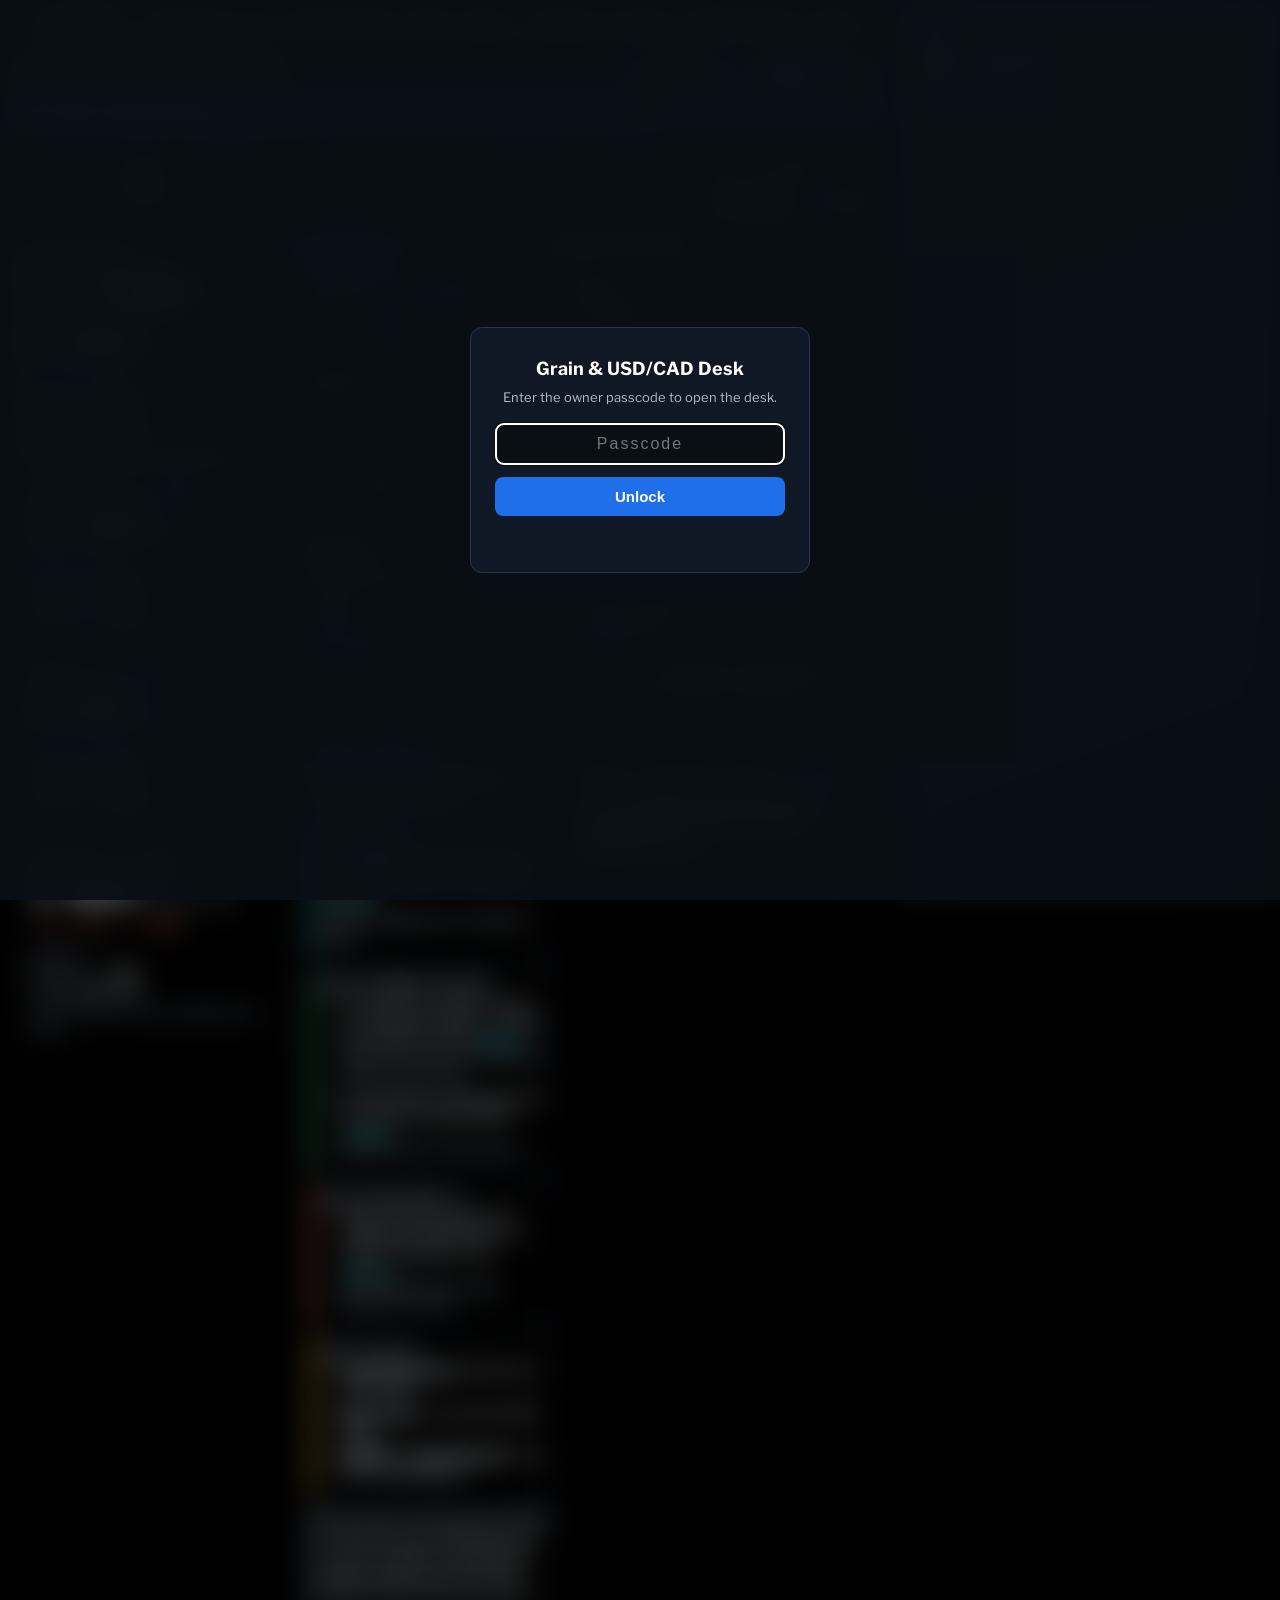
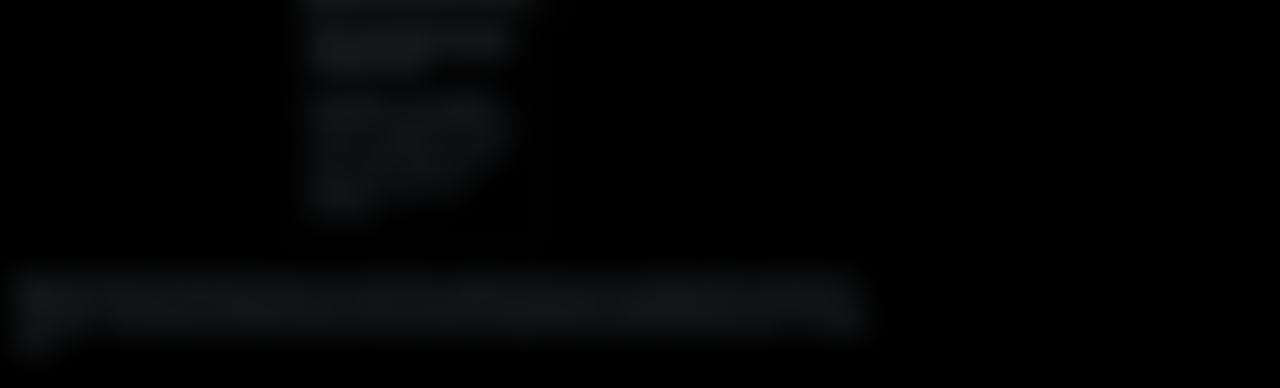
==== index.html @ e6e8a2f8 "Crosshair readout on the bell curve and every chart - Gamma bell curve (grain chain + index GEX): a " ====
<!DOCTYPE html>
<html lang="en">
<head>
<script>try{if(localStorage.getItem("desk.theme")==="light")document.documentElement.setAttribute("data-theme","light");}catch(e){}
/* desk zoom (− / % / + in the header): applied before first paint so the page never jumps */
try{var dz=+localStorage.getItem("desk.zoom");if(dz>=0.6&&dz<=1.3&&dz!==1)document.documentElement.style.zoom=dz;}catch(e){}</script>
<script>/* GitHub API budget guard: browsers get 60 unauthenticated api.github.com calls an hour per IP. Every module reads its
   JSON there first and falls back to the raw CDN (up to ~5 min stale). This tracks the remaining budget from GitHub's own
   headers and, when it runs low, sends the slower feeds straight to their raw fallback so the live price feed keeps the API. */
(function(){var F=window.fetch;if(!F)return;var B={left:null,reset:0};window.GH_BUDGET=B;
window.fetch=function(u,o){var s=typeof u==="string"?u:(u&&u.url)||"";if(s.indexOf("https://api.github.com/")!==0)return F.apply(this,arguments);
var now=Date.now()/1000,live=/\/live\.json\?ref=live/.test(s);if(B.left!=null&&now<B.reset&&B.left<=(live?1:15))return Promise.reject(new Error("api budget held"));
return F.apply(this,arguments).then(function(r){var l=r.headers.get("X-RateLimit-Remaining"),t=r.headers.get("X-RateLimit-Reset");if(l!=null){B.left=+l;B.reset=+t||0;}return r;});};})();</script>
<script>/* plain price digits until motion.js (loaded async) installs the ticket formatter; a render before it must not throw */
window.QTFMT=window.QTFMT||function(v,d){v=+v;return isFinite(v)?'<span class="qt-a">'+v.toLocaleString("en-US",{minimumFractionDigits:d==null?2:d,maximumFractionDigits:d==null?2:d})+"</span>":"";};</script>
<script>
/* Always load the newest page: GitHub Pages caches pages ~10 min, so every open is re-requested
   with a unique stamp (bypasses CDN + browser cache), then the address bar is cleaned up. */
(function(){try{var u=new URL(location.href),f=+u.searchParams.get("fresh")||0;
if(Date.now()-f>60000){u.searchParams.set("fresh",Date.now());location.replace(u.toString());return;}
u.searchParams.delete("fresh");history.replaceState(null,"",u.pathname+(u.search||"")+u.hash);}catch(e){}})();
</script>
<meta http-equiv="Cache-Control" content="no-cache, no-store, must-revalidate">
<meta http-equiv="Pragma" content="no-cache">
<meta http-equiv="Expires" content="0">
<meta charset="utf-8">
<script src="core.js?v=20261113a"></script>
<meta name="viewport" content="width=device-width, initial-scale=1">
<meta name="color-scheme" content="dark">
<link rel="icon" href="data:,">
<title>AGRITrade — Grain &amp; USD/CAD Desk</title>
<link rel="preconnect" href="https://fonts.googleapis.com">
<link rel="preconnect" href="https://fonts.gstatic.com" crossorigin>
<link href="https://fonts.googleapis.com/css2?family=Libre+Franklin:wght@500;600;700;800&family=IBM+Plex+Mono:wght@400;500;600&family=JetBrains+Mono:wght@400;500;600&display=swap" rel="stylesheet">
<link rel="stylesheet" href="desk.css?v=20261121q">
<link rel="stylesheet" href="desk-theme.css?v=20261123a">
</head>
<body class="locked">
<!-- owner passcode gate · the passcode must decrypt the sealed vault (config.js: PBKDF2 600k + AES-256-GCM); no passcode hash is published · re-locks after 20 min idle -->
<style>
body.locked{overflow:hidden}
body.locked > :not(#gateOverlay){filter:blur(14px);pointer-events:none;user-select:none}
#gateOverlay{position:fixed;inset:0;z-index:99999;background:rgba(10,15,22,.96);display:flex;align-items:center;justify-content:center;padding:16px}
#gateBox{background:var(--panel,#101825);border:1px solid var(--line2,#28374e);border-radius:12px;padding:28px 24px;max-width:340px;width:100%;text-align:center;color:var(--ink,#dbe4f0)}
#gateBox h2{margin:0 0 6px;font-size:18px;color:#fff}
#gateBox p{margin:0 0 16px;font-size:13px;color:var(--muted,#8494ab)}
#gateInput{width:100%;box-sizing:border-box;padding:11px;border-radius:8px;border:1px solid #33465f;background:var(--bg,#0a0f16);color:#fff;font-size:16px;text-align:center;letter-spacing:2px}
#gateBtn{margin-top:12px;width:100%;padding:11px;border:0;border-radius:8px;background:#1f6feb;color:#fff;font-size:15px;font-weight:600;cursor:pointer}
#gateBtn:disabled{opacity:.5;cursor:default}
#gateErr{min-height:18px;margin-top:10px;font-size:12.5px;color:#ff9d97}
#gateLockBtn{position:fixed;left:12px;bottom:12px;z-index:9998;background:var(--panel,#101825);color:var(--muted,#8494ab);border:1px solid #33465f;border-radius:8px;padding:6px 11px;font-size:12px;cursor:pointer;display:none}
</style>
<div id="gateOverlay" role="dialog" aria-modal="true" aria-labelledby="gateTitle">
  <form id="gateBox" autocomplete="off">
    <h2 id="gateTitle">Grain &amp; USD/CAD Desk</h2>
    <p id="gateMsg">Enter the owner passcode to open the desk.</p>
    <input id="gateInput" type="password" inputmode="text" placeholder="Passcode" aria-label="Passcode" autocomplete="current-password">
    <button id="gateBtn" type="submit">Unlock</button>
    <div id="gateErr" aria-live="polite"></div>
  </form>
</div>
<button id="gateLockBtn" type="button" title="Lock the desk now">&#128274; Lock</button>
<script>
(function(){
  "use strict";
  var IDLE_MS=20*60*1000, KEY="deskGateAt", ACT="deskGateActive";
  var ov=document.getElementById("gateOverlay"), lk=document.getElementById("gateLockBtn"),
      inp=document.getElementById("gateInput"), btn=document.getElementById("gateBtn"),
      err=document.getElementById("gateErr"), msg=document.getElementById("gateMsg");
  var fails=0, coolUntil=0;
  function ss(k,v){ try{ if(v===undefined) return sessionStorage.getItem(k); if(v===null) sessionStorage.removeItem(k); else sessionStorage.setItem(k,v); }catch(e){ return null; } }
  function lastActive(){ return +(ss(ACT)||0); }
  function touch(){ if(!window.DESK_LOCKED) ss(ACT, String(Date.now())); }
  function lock(reason){
    window.DESK_LOCKED=true; ss(KEY,null); ss(ACT,null);
    if(window.LIVE_CONFIG) window.LIVE_CONFIG.finnhubKey="";        /* wipe the unsealed stream key from memory */
    try{ window.dispatchEvent(new Event("desk:lock")); }catch(e){}
    document.body.classList.add("locked"); ov.style.display="flex"; lk.style.display="none";
    msg.textContent = reason==="idle" ? "Locked after 20 minutes without activity. Enter the passcode to continue." : "Enter the owner passcode to open the desk.";
    inp.value=""; setTimeout(function(){ try{ inp.focus(); }catch(e){} }, 50);
  }
  function unlock(){
    window.DESK_LOCKED=false; ss(KEY,"ok"); touch();
    document.body.classList.remove("locked"); ov.style.display="none"; lk.style.display="block"; err.textContent="";
    try{ window.dispatchEvent(new Event("desk:unlock")); }catch(e){}
  }
  /* the passcode check: it must decrypt the vault (authenticated, so a wrong passcode fails); the stream key comes out with it */
  async function unseal(pw){
    var V=window.DESK_VAULT; if(!V||V.v!==1||!window.crypto||!crypto.subtle) return null;
    try{
      var d=function(s){ return Uint8Array.from(atob(s), function(c){ return c.charCodeAt(0); }); };
      var base=await crypto.subtle.importKey("raw", new TextEncoder().encode(pw), "PBKDF2", false, ["deriveKey"]);
      var k=await crypto.subtle.deriveKey({name:"PBKDF2", salt:d(V.salt), iterations:V.iter, hash:"SHA-256"}, base, {name:"AES-GCM", length:256}, false, ["decrypt"]);
      var pt=await crypto.subtle.decrypt({name:"AES-GCM", iv:d(V.iv), additionalData:new TextEncoder().encode("desk-vault-v1")}, k, d(V.ct));
      return JSON.parse(new TextDecoder().decode(pt));
    }catch(e){ return false; }
  }
  document.getElementById("gateBox").addEventListener("submit", async function(e){
    e.preventDefault();
    if(Date.now()<coolUntil){ err.textContent="Too many attempts — wait "+Math.ceil((coolUntil-Date.now())/1000)+" s."; return; }
    var v=inp.value.trim(); if(!v) return;
    btn.disabled=true; err.textContent="Checking…";
    var o=await unseal(v);
    btn.disabled=false; err.textContent="";
    if(o===null){ err.textContent="Desk passcode is not configured on this site (sealed vault missing) — it stays locked."; return; }
    if(o){ fails=0; unlock(); if(window.LIVE_CONFIG && o.finnhub) window.LIVE_CONFIG.finnhubKey=o.finnhub; if(o.finnhub){ try{ window.dispatchEvent(new Event("desk:keys")); }catch(e){} } }
    else { fails++; inp.value=""; err.textContent="Incorrect passcode."+(fails>=5?" Locked for 30 s.":""); if(fails>=5){ coolUntil=Date.now()+30000; fails=0; } }
  });
  lk.addEventListener("click", function(){ lock("manual"); });
  ["pointerdown","keydown","scroll","touchstart","wheel"].forEach(function(ev){ window.addEventListener(ev, touch, {passive:true}); });
  function check(){ if(!window.DESK_LOCKED && Date.now()-lastActive()>IDLE_MS) lock("idle"); }
  document.addEventListener("visibilitychange", function(){ if(!document.hidden) check(); });
  setInterval(check, 15000);
  /* every open starts locked — no carry-over between visits, refreshes or tabs */
  ss(KEY,null); ss(ACT,null); lock("start");
  /* back/forward cache would show the old unlocked page: force a fresh, locked load */
  window.addEventListener("pageshow", function(e){ if(e.persisted) location.reload(); });
})();
</script>


<div class="snapshot-banner" id="status-strip" role="status" aria-live="polite"><b>STATIC SNAPSHOT</b> — built Thu, Oct 22, 2026 · 2:28 p.m. EDT (America/Toronto) — data frozen at build time from verified records, the same drop-in series behind the desk cards. News, alerts and the economic calendar sit in each tab's right-hand rail, frozen as held at build time. The live dashboard is the gated app; this copy does not update.</div>

<header class="topbar">
  <button class="theme-sw" id="themeSw" type="button" aria-label="Switch between dark and light mode" title="Dark / light mode"><span class="ts-d">☾ Dark</span><span class="ts-l">☀ Light</span></button>
  <div class="dz-sw" id="dzSw" role="group" aria-label="Page zoom"><button type="button" data-dz="-1" aria-label="Zoom out" title="Zoom out — fit more on screen">−</button><button type="button" class="dz-v" data-dz="0" title="Reset to 100%">100%</button><button type="button" data-dz="1" aria-label="Zoom in" title="Zoom in">+</button></div>
  <h1>Grain &amp; USD/CAD Desk</h1>
  <div class="sub">Corn · Soybeans · Wheat · USD/CAD — every tile carries its own as-of time; the strip above shows what is live.</div>
</header>
<script>(function(){var f=document.createElement("script");f.src="season.js?v="+Date.now();document.head.appendChild(f);})();</script>
<nav class="tabs" role="tablist" aria-label="Dashboard tabs">
    <button class="tab-btn" role="tab" id="tabbtn-grains" aria-selected="true">Grains and Oilseeds</button>
    <button class="tab-btn gr-child" role="tab" id="tabbtn-corn" aria-selected="true" aria-controls="panel-corn" data-tab="corn">Corn<span class="sym">ZCZ26</span></button>
    <button class="tab-btn gr-child" role="tab" id="tabbtn-wheat" aria-selected="false" aria-controls="panel-wheat" data-tab="wheat">Wheat<span class="sym">ZWZ26</span></button>
    <button class="tab-btn gr-child" role="tab" id="tabbtn-soybeans" aria-selected="false" aria-controls="panel-soybeans" data-tab="soybeans">Soybeans<span class="sym">ZSF27</span></button>
    <button class="tab-btn" role="tab" id="tabbtn-positioning" aria-selected="false" aria-controls="panel-positioning" data-tab="positioning">Positioning<span class="sym">CFTC · OI</span></button>
    <button class="tab-btn" role="tab" id="tabbtn-fx" aria-selected="false" aria-controls="panel-fx" data-tab="fx">USD/CAD<span class="sym">Desk</span></button>
    <button class="tab-btn" role="tab" id="tabbtn-macro" aria-selected="false" aria-controls="panel-macro" data-tab="macro">Macro<span class="sym">US · CA</span></button>
    <button class="tab-btn" role="tab" id="tabbtn-world" aria-selected="false" aria-controls="panel-world" data-tab="world">World<span class="sym">Markets</span></button>
    <button class="tab-btn" role="tab" id="tabbtn-events" aria-selected="false" aria-controls="panel-events" data-tab="events">Events<span class="sym">Today</span></button>
    <button class="tab-btn" role="tab" id="tabbtn-intel" aria-selected="false" aria-controls="panel-intel" data-tab="intel">Intel<span class="sym">Global</span></button>
    <button class="tab-btn" role="tab" id="tabbtn-briefing" aria-selected="false" aria-controls="panel-briefing" data-tab="briefing">Briefing<span class="sym">US · CA</span></button>
    <button class="tab-btn" role="tab" id="tabbtn-policy" aria-selected="false" aria-controls="panel-policy" data-tab="policy">Policy<span class="sym">CB intel</span></button>
    <button class="tab-btn" role="tab" id="tabbtn-earnings" aria-selected="false" aria-controls="panel-earnings" data-tab="earnings">Earnings<span class="sym">Live</span></button>
    <button class="tab-btn" role="tab" id="tabbtn-usmkt" aria-selected="false" aria-controls="panel-usmkt" data-tab="usmkt">US Markets<span class="sym">market view</span></button>
    <button class="tab-btn" role="tab" id="tabbtn-indices" aria-selected="false" aria-controls="panel-indices" data-tab="indices">US Indices<span class="sym">since election</span></button>
    <button class="tab-btn" role="tab" id="tabbtn-treasury" aria-selected="false" aria-controls="panel-treasury" data-tab="treasury">Treasury<span class="sym">Debt wall</span></button>
    <button class="tab-btn" role="tab" id="tabbtn-aidebt" aria-selected="false" aria-controls="panel-aidebt" data-tab="aidebt">AI Debt<span class="sym">AI raises</span></button>
    <button class="tab-btn" role="tab" id="tabbtn-breakouts" aria-selected="false" aria-controls="panel-breakouts" data-tab="breakouts">Breakouts<span class="sym">Live</span></button>
    <button class="tab-btn" role="tab" id="tabbtn-health" aria-selected="false" aria-controls="panel-health" data-tab="health">System<span class="sym">Health</span></button>
  </nav>

<main>
  <div id="grains-head"></div>
  <section class="tab-panel active" id="panel-corn" role="tabpanel" aria-labelledby="tabbtn-corn"></section>
  <section class="tab-panel" id="panel-wheat" role="tabpanel" aria-labelledby="tabbtn-wheat"></section>
  <section class="tab-panel" id="panel-soybeans" role="tabpanel" aria-labelledby="tabbtn-soybeans"></section>
  <section class="tab-panel" id="panel-positioning" role="tabpanel" aria-labelledby="tabbtn-positioning"></section>
  <section class="tab-panel" id="panel-fx" role="tabpanel" aria-labelledby="tabbtn-fx"></section>
  <section class="tab-panel" id="panel-macro" role="tabpanel" aria-labelledby="tabbtn-macro"></section>
  <section class="tab-panel" id="panel-world" role="tabpanel" aria-labelledby="tabbtn-world"></section>
  <section class="tab-panel" id="panel-health" role="tabpanel" aria-labelledby="tabbtn-health"></section>
  <section class="tab-panel" id="panel-breakouts" role="tabpanel" aria-labelledby="tabbtn-breakouts"></section>
  <section class="tab-panel" id="panel-events" role="tabpanel" aria-labelledby="tabbtn-events"></section>
  <section class="tab-panel" id="panel-intel" role="tabpanel" aria-labelledby="tabbtn-intel"></section>
  <section class="tab-panel" id="panel-briefing" role="tabpanel" aria-labelledby="tabbtn-briefing"></section>
  <section class="tab-panel" id="panel-policy" role="tabpanel" aria-labelledby="tabbtn-policy"></section>
  <section class="tab-panel" id="panel-earnings" role="tabpanel" aria-labelledby="tabbtn-earnings"></section>
  <section class="tab-panel" id="panel-usmkt" role="tabpanel" aria-labelledby="tabbtn-usmkt"></section>
  <section class="tab-panel" id="panel-indices" role="tabpanel" aria-labelledby="tabbtn-indices"></section>
  <section class="tab-panel" id="panel-treasury" role="tabpanel" aria-labelledby="tabbtn-treasury"></section>
  <section class="tab-panel" id="panel-aidebt" role="tabpanel" aria-labelledby="tabbtn-aidebt"></section>
</main>

<footer class="foot">
  Market data refreshes automatically (15-min server runs, ~60 s fast lane on weekdays, direct-from-source at releases); options, open interest and CORRA futures refresh once each weekday (8:23 am ET, preliminary open interest); the model panel is recomputed daily. Every card shows its as-of time and age — retail sentiment and FX-options reads have no free live feed and are labelled with their read date. Educational use only — not trading advice.
</footer>

<script>
"use strict";
var DATA = {"grains":{"corn":{"fan":{"anchor":4.62,"sig":0.07197429178644897,"settle_date":"2026-10-20","r5":[4.3,4.94],"r10":[4.17,5.07],"r10_99":[4.03,5.21],"z":"-1.64","ma20":"4.98","pcr":"0.79","put_wall":[5.0,"42,528"],"call_wall":[5.0,"48,630"],"near_expiry":"Dec-26","intraday":[4.5625,"9:30am ET"],"iv_10d_rel":0.03558,"iv_chain_iv":17.86,"iv_as_of":"2026-10-22","iv_note":null,"intraday_ts":"2026-10-22T09:30:00-04:00","ma50":"5.10","ma100":"4.84"},"history":[{"d":"2026-09-15T00:00:00","s":5.35625,"ma20":5.2709,"ma50":4.9272},{"d":"2026-09-16T00:00:00","s":5.3425,"ma20":5.2941,"ma50":4.9412},{"d":"2026-09-17T00:00:00","s":5.305,"ma20":5.3103,"ma50":4.9561},{"d":"2026-09-18T00:00:00","s":5.275,"ma20":5.3223,"ma50":4.9712},{"d":"2026-09-21T00:00:00","s":5.43,"ma20":5.3396,"ma50":4.9876},{"d":"2026-09-22T00:00:00","s":5.3666,"ma20":5.3501,"ma50":5.0023},{"d":"2026-09-24T00:00:00","s":5.275,"ma20":5.3521,"ma50":5.0157},{"d":"2026-09-25T00:00:00","s":5.2825,"ma20":5.348,"ma50":5.0274},{"d":"2026-09-28T00:00:00","s":5.23,"ma20":5.3428,"ma50":5.0392},{"d":"2026-09-29T00:00:00","s":5.22,"ma20":5.3355,"ma50":5.0501},{"d":"2026-09-30T00:00:00","s":5.0075,"ma20":5.3171,"ma50":5.0557},{"d":"2026-10-01T00:00:00","s":5.0225,"ma20":5.2952,"ma50":5.0611},{"d":"2026-10-02T00:00:00","s":4.9775,"ma20":5.2723,"ma50":5.0637},{"d":"2026-10-05T00:00:00","s":4.9725,"ma20":5.2506,"ma50":5.0656},{"d":"2026-10-06T00:00:00","s":5.08,"ma20":5.2363,"ma50":5.0697},{"d":"2026-10-07T00:00:00","s":5.02,"ma20":5.2205,"ma50":5.0753},{"d":"2026-10-08T00:00:00","s":5.0025,"ma20":5.2068,"ma50":5.0793},{"d":"2026-10-09T00:00:00","s":4.7975,"ma20":5.1799,"ma50":5.0809},{"d":"2026-10-12T00:00:00","s":4.83,"ma20":5.1563,"ma50":5.0838},{"d":"2026-10-13T00:00:00","s":4.8275,"ma20":5.131,"ma50":5.0876},{"d":"2026-10-14T00:00:00","s":4.8075,"ma20":5.1036,"ma50":5.0892},{"d":"2026-10-15T00:00:00","s":4.78,"ma20":5.0755,"ma50":5.0917},{"d":"2026-10-16T00:00:00","s":4.7425,"ma20":5.0473,"ma50":5.0946},{"d":"2026-10-19T00:00:00","s":4.67,"ma20":5.0171,"ma50":5.0956},{"d":"2026-10-20T00:00:00","s":4.62,"ma20":4.9766,"ma50":5.0956}],"tail50":[4.61625,4.605,4.80625,4.72,4.8325,4.895,4.88,4.98,5.035,5.085,5.155,5.235,5.365,5.335,5.365,5.37625,5.46,5.435,5.40625,5.3675,5.335,5.27625,5.33625,5.3025,5.3325,5.35625,5.3425,5.305,5.275,5.43,5.3666,5.275,5.2825,5.23,5.22,5.0075,5.0225,4.9775,4.9725,5.08,5.02,5.0025,4.7975,4.83,4.8275,4.8075,4.78,4.7425,4.67,4.62],"near":{"rows":[[2.5,0,154],[2.7,0,100],[2.8,0,110],[2.9,0,1282],[3.0,0,1929],[3.1,0,8315],[3.2,0,900],[3.3,0,453],[3.4,0,1550],[3.5,0,1241],[3.6,0,3885],[3.65,0,558],[3.7,0,5527],[3.75,0,2617],[3.8,2450,3947],[3.85,0,2799],[3.9,0,1941],[3.95,0,2322],[4.0,168,13233],[4.05,0,2199],[4.1,101,19317],[4.15,37,4936],[4.2,1150,20297],[4.25,505,9068],[4.3,2200,22344],[4.35,1097,6264],[4.4,5809,17208],[4.45,734,11316],[4.5,10661,33873],[4.55,5630,8452],[4.6,16038,23674],[4.65,6693,10800],[4.7,19975,21309],[4.75,11742,11227],[4.8,18948,20803],[4.85,9193,10542],[4.9,40964,30940],[4.95,10150,10795],[5.0,48630,42528],[5.05,8056,4586],[5.1,18220,11299],[5.15,4736,4686],[5.2,32316,15565],[5.25,11225,3367],[5.3,38734,15951],[5.35,16311,4084],[5.4,17384,6364],[5.45,4009,515],[5.5,41572,1634],[5.55,4807,55],[5.6,20579,811],[5.65,7014,71],[5.7,16322,160],[5.75,5695,16],[5.8,12649,175],[5.85,2046,12],[5.9,4488,2],[5.95,1174,0],[6.0,31020,0],[6.05,696,0],[6.1,6268,0],[6.15,306,0],[6.2,2713,9],[6.25,262,0],[6.3,2705,0],[6.35,144,0],[6.4,8565,0],[6.45,144,0],[6.5,11851,350],[6.55,3626,0],[6.6,1457,0],[6.65,30,0],[6.7,422,0],[6.75,92,0],[6.8,857,0],[6.9,4871,0],[7.0,6812,620],[7.1,434,0],[7.2,385,0],[7.3,523,0],[7.4,3258,0],[7.5,1670,0],[7.6,971,0],[8.0,1677,0],[8.5,4298,0],[9.0,2873,0],[9.2,388,0],[9.4,100,0],[9.5,390,0],[10.0,5436,0],[11.0,1142,0],[12.0,650,0]],"calls":587248,"puts":461087,"call_wall":[5.0,48630],"put_wall":[5.0,42528],"pcr":0.79,"iv":17.86,"chain":"Dec-26","expires":"2026-11-20","contract":"ZCZ26"},"far":{"rows":[[2.9,0,1],[3.0,0,111],[3.1,0,100],[3.4,0,175],[3.5,0,1],[3.6,0,342],[3.65,0,150],[3.7,0,100],[3.75,0,281],[3.8,0,128],[3.85,0,232],[3.9,0,177],[3.95,0,237],[4.0,500,3634],[4.05,0,317],[4.1,0,1653],[4.15,0,742],[4.2,225,5187],[4.25,3,2574],[4.3,1264,7617],[4.35,42,1460],[4.4,222,4249],[4.45,861,2668],[4.5,2084,8978],[4.55,1183,7233],[4.6,836,9323],[4.65,1954,3915],[4.7,4114,7587],[4.75,3620,3754],[4.8,4694,11300],[4.85,3106,3693],[4.9,6473,7457],[4.95,1603,3081],[5.0,17943,23051],[5.05,1481,3207],[5.1,7820,6736],[5.15,2213,1926],[5.2,11966,4313],[5.25,3880,4557],[5.3,10499,4717],[5.35,3129,1391],[5.4,10664,4521],[5.45,1760,995],[5.5,24509,6421],[5.55,8363,469],[5.6,13449,1137],[5.65,3698,582],[5.7,10086,512],[5.75,2380,135],[5.8,4864,296],[5.85,1941,120],[5.9,1747,204],[6.0,23068,543],[6.1,3925,95],[6.2,18450,49],[6.3,13377,39],[6.4,5079,2],[6.5,7986,181],[6.6,1056,0],[6.7,915,0],[6.8,991,0],[6.9,322,0],[7.0,19489,0],[7.1,440,0],[7.2,527,0],[7.3,241,0],[7.4,228,0],[7.5,4047,1000],[7.6,1159,0],[7.7,257,0],[7.8,434,0],[7.9,209,0],[8.0,828,0],[8.1,121,0],[8.2,241,0],[8.3,364,0],[8.4,116,0],[9.0,1453,0],[10.0,4042,0],[11.0,553,0],[12.0,114,0],[13.0,102,0],[14.0,110,0],[15.0,49,0]],"calls":285469,"puts":165656,"call_wall":[5.5,24509],"put_wall":[5.0,23051],"pcr":0.58,"iv":17.3},"skew":[[4.2,22.56,"P"],[4.25,22.05,"P"],[4.3,20.49,"P"],[4.35,20.35,"P"],[4.4,18.75,"P"],[4.45,18.75,"P"],[4.5,18.92,"P"],[4.55,18.32,"P"],[4.6,18.3,"P"],[4.65,17.5,"C"],[4.7,17.3,"C"],[4.75,18.27,"C"],[4.8,18.56,"C"],[4.85,19.72,"C"],[4.9,19.58,"C"],[4.95,19.96,"C"],[5.0,20.73,"C"],[5.05,19.85,"C"]],"cftc":[{"date":"2026-08-11","long":312829,"short":186954,"net":125875},{"date":"2026-08-18","long":321475,"short":139783,"net":181692},{"date":"2026-08-25","long":411762,"short":94314,"net":317448},{"date":"2026-09-01","long":467856,"short":66853,"net":401003},{"date":"2026-09-08","long":491034,"short":76575,"net":414459},{"date":"2026-09-15","long":483738,"short":69278,"net":414460},{"date":"2026-09-22","long":471466,"short":67369,"net":404097},{"date":"2026-09-29","long":439843,"short":58623,"net":381220},{"date":"2026-10-06","long":393249,"short":63410,"net":329839},{"date":"2026-10-13","long":330244,"short":83819,"net":246425}],"roll":[{"contract":"ZCZ26","expiry":"Dec-26","settle":4.62,"oi_oct19":823888,"oi_pct":65.9},{"contract":"ZCH27","expiry":"Mar-27","settle":4.76,"oi_oct19":425970,"oi_pct":34.1},{"contract":"ZCK27","expiry":"May-27","settle":4.84,"oi_oct19":null,"oi_pct":0.0}]},"soybeans":{"fan":{"anchor":12.4825,"sig":0.1334221327862859,"settle_date":"2026-10-20","r5":[11.9,13.07],"r10":[11.66,13.31],"r10_99":[11.4,13.57],"z":"-1.88","ma20":"12.87","pcr":"1.05","put_wall":[11.5,"9,102"],"call_wall":[15.0,"6,659"],"near_expiry":"Jan-27","intraday":[12.4,"9:30am ET"],"iv_10d_rel":0.02749,"iv_chain_iv":13.8,"iv_as_of":"2026-10-22","iv_note":"Jan options (Nov expire Oct 23); IV and skew from IB midpoint, Oct 22 5:30pm ET","intraday_ts":"2026-10-22T09:30:00-04:00","ma50":"12.75","ma100":"12.25"},"history":[{"d":"2026-09-15T00:00:00","s":13.1875,"ma20":12.8167,"ma50":12.3181},{"d":"2026-09-16T00:00:00","s":13.205,"ma20":12.8686,"ma50":12.3426},{"d":"2026-09-17T00:00:00","s":13.1975,"ma20":12.9099,"ma50":12.3681},{"d":"2026-09-18T00:00:00","s":13.035,"ma20":12.9434,"ma50":12.3925},{"d":"2026-09-21T00:00:00","s":13.28,"ma20":12.9876,"ma50":12.4199},{"d":"2026-09-22T00:00:00","s":13.255,"ma20":13.0382,"ma50":12.4461},{"d":"2026-09-24T00:00:00","s":13.175,"ma20":13.0781,"ma50":12.4714},{"d":"2026-09-25T00:00:00","s":13.19,"ma20":13.1046,"ma50":12.4948},{"d":"2026-09-28T00:00:00","s":12.8825,"ma20":13.1148,"ma50":12.5135},{"d":"2026-09-29T00:00:00","s":12.9775,"ma20":13.1196,"ma50":12.5324},{"d":"2026-09-30T00:00:00","s":12.93,"ma20":13.1221,"ma50":12.5458},{"d":"2026-10-01T00:00:00","s":12.84,"ma20":13.1053,"ma50":12.5581},{"d":"2026-10-02T00:00:00","s":12.7825,"ma20":13.0893,"ma50":12.5659},{"d":"2026-10-05T00:00:00","s":12.8075,"ma20":13.0715,"ma50":12.5733},{"d":"2026-10-06T00:00:00","s":13.03,"ma20":13.0681,"ma50":12.5832},{"d":"2026-10-07T00:00:00","s":12.975,"ma20":13.0587,"ma50":12.5999},{"d":"2026-10-08T00:00:00","s":12.875,"ma20":13.0477,"ma50":12.6135},{"d":"2026-10-09T00:00:00","s":12.92,"ma20":13.0276,"ma50":12.6333},{"d":"2026-10-12T00:00:00","s":12.8775,"ma20":13.0232,"ma50":12.6531},{"d":"2026-10-13T00:00:00","s":12.8375,"ma20":13.013,"ma50":12.6723},{"d":"2026-10-14T00:00:00","s":12.7725,"ma20":12.9923,"ma50":12.6893},{"d":"2026-10-15T00:00:00","s":12.63,"ma20":12.9635,"ma50":12.7064},{"d":"2026-10-16T00:00:00","s":12.6125,"ma20":12.9343,"ma50":12.7237},{"d":"2026-10-19T00:00:00","s":12.535,"ma20":12.9093,"ma50":12.7388},{"d":"2026-10-20T00:00:00","s":12.4825,"ma20":12.8694,"ma50":12.7533}],"tail50":[11.795,11.6875,11.8325,11.8225,11.925,12.16,12.1675,12.3725,12.365,12.395,12.2425,12.3775,12.66,12.68,12.88,12.88,13.1775,13.1025,13.1625,13.0975,13.1625,13.095,13.3225,12.965,13.0425,13.1875,13.205,13.1975,13.035,13.28,13.255,13.175,13.19,12.8825,12.9775,12.93,12.84,12.7825,12.8075,13.03,12.975,12.875,12.92,12.8775,12.8375,12.7725,12.63,12.6125,12.535,12.4825],"near":{"rows":[[7.8,0,1],[8.0,0,37],[8.4,0,74],[8.6,0,54],[8.8,0,347],[8.9,0,71],[9.0,0,249],[9.2,0,100],[9.3,0,67],[9.5,0,142],[9.6,0,13],[9.7,0,29],[9.8,0,255],[9.9,0,311],[10.0,0,789],[10.1,0,82],[10.2,0,177],[10.3,0,144],[10.4,0,337],[10.5,0,135],[10.6,0,486],[10.7,0,197],[10.8,0,818],[10.9,23,494],[11.0,12,1390],[11.1,250,953],[11.2,27,515],[11.3,197,513],[11.4,444,1272],[11.5,135,9102],[11.6,351,861],[11.7,155,1108],[11.8,424,1163],[11.9,730,1241],[12.0,746,6648],[12.1,622,1365],[12.2,1107,1721],[12.3,339,4442],[12.4,1092,5709],[12.5,2660,4647],[12.6,951,5584],[12.7,443,1828],[12.8,3024,6233],[12.9,574,1613],[13.0,5603,4809],[13.1,955,1837],[13.2,2673,3086],[13.3,3714,330],[13.4,3079,346],[13.5,4415,55],[13.6,4197,164],[13.7,234,0],[13.8,1219,176],[13.9,690,0],[14.0,5791,66],[14.1,132,0],[14.2,1403,64],[14.3,207,0],[14.4,2482,39],[14.5,755,0],[14.6,2491,20],[14.7,99,0],[14.8,794,1],[14.9,172,0],[15.0,6659,0],[15.1,138,0],[15.2,459,0],[15.3,19,0],[15.4,593,0],[15.5,16,0],[15.6,707,0],[15.7,66,0],[15.8,134,0],[15.9,23,0],[16.0,3968,0],[16.1,110,0],[16.2,114,0],[16.3,30,0],[16.4,254,0],[16.5,51,0],[16.6,100,0],[16.8,151,0],[17.0,76,0],[17.2,123,0],[17.4,38,0],[17.6,3,0],[17.8,4,0],[18.0,621,0],[18.2,268,0],[18.4,162,0],[18.6,50,0],[18.8,176,0],[19.6,10,0],[20.0,173,0],[25.0,1,0]],"calls":70708,"puts":74310,"call_wall":[15.0,6659],"put_wall":[11.5,9102],"pcr":1.05,"iv":13.8,"chain":"Jan-27","contract":"ZSF27","expires":"2026-12-24","underlying":12.6525,"note":"Jan options on Jan futures (ZSF27); Nov options expire Oct 23"},"far":{"rows":[[11.0,11,1034],[11.2,557,682],[11.4,1229,1116],[11.5,453,1802],[11.6,1236,1578],[11.8,1049,3955],[12.0,1877,3785],[12.2,821,1291],[12.4,550,1751],[12.5,4595,3034],[12.6,1157,2895],[12.8,979,1971],[13.0,5437,1073],[13.2,3146,1307],[13.4,1922,236],[13.5,4020,202],[13.6,5058,93],[13.8,1019,48],[14.0,13788,19],[14.2,2393,11]],"calls":51297,"puts":27883,"call_wall":[14.0,13788],"put_wall":[11.8,3955],"pcr":0.54,"iv":14.4,"chain":"Mar-27","contract":"ZSH27","expires":"2027-02-19","underlying":12.715,"partial":true,"note":"Mar options, strikes 11.00\u201314.20 only (IB pull)"},"skew":[[11.7,14.43,"P"],[11.8,14.18,"P"],[11.9,13.87,"P"],[12.0,13.81,"P"],[12.1,13.75,"P"],[12.2,13.66,"P"],[12.3,13.67,"P"],[12.4,13.75,"P"],[12.5,13.74,"P"],[12.6,13.79,"P"],[12.7,13.84,"C"],[12.8,13.97,"C"],[12.9,14.04,"C"],[13.0,14.23,"C"],[13.1,14.41,"C"],[13.2,14.54,"C"],[13.3,14.8,"C"],[13.4,15.08,"C"],[13.5,15.3,"C"],[13.6,15.54,"C"]],"cftc":[{"date":"2026-08-11","long":169712,"short":60603,"net":109109},{"date":"2026-08-18","long":197446,"short":45664,"net":151782},{"date":"2026-08-25","long":239335,"short":38656,"net":200679},{"date":"2026-09-01","long":270450,"short":35530,"net":234920},{"date":"2026-09-08","long":293215,"short":35957,"net":257258},{"date":"2026-09-15","long":282581,"short":41080,"net":241501},{"date":"2026-09-22","long":300742,"short":35583,"net":265159},{"date":"2026-09-29","long":280875,"short":34317,"net":246558},{"date":"2026-10-06","long":289942,"short":31876,"net":258066},{"date":"2026-10-13","long":285231,"short":35424,"net":249807}],"roll":[{"contract":"ZSX26","expiry":"Nov-26","settle":12.4825,"oi_oct19":269046,"oi_pct":46.7},{"contract":"ZSF27","expiry":"Jan-27","settle":12.635,"oi_oct19":306739,"oi_pct":53.3},{"contract":"ZSH27","expiry":"Mar-27","settle":12.7325,"oi_oct19":null,"oi_pct":0.0}]},"wheat":{"fan":{"anchor":6.4325,"sig":0.0984083461206766,"settle_date":"2026-10-20","r5":[6.0,6.86],"r10":[5.82,7.04],"r10_99":[5.63,7.23],"z":"-2.09","ma20":"6.82","pcr":"0.60","put_wall":[6.5,"7,621"],"call_wall":[8.0,"12,689"],"near_expiry":"Dec-26","intraday":[6.2825,"9:30am ET"],"iv_10d_rel":0.04928,"iv_chain_iv":24.74,"iv_as_of":"2026-10-22","iv_note":null,"intraday_ts":"2026-10-22T09:30:00-04:00","ma50":"7.05","ma100":"6.75"},"history":[{"d":"2026-09-15T00:00:00","s":7.285,"ma20":7.3426,"ma50":6.9676},{"d":"2026-09-16T00:00:00","s":7.3075,"ma20":7.3674,"ma50":6.987},{"d":"2026-09-17T00:00:00","s":7.27,"ma20":7.3821,"ma50":7.0077},{"d":"2026-09-18T00:00:00","s":7.1425,"ma20":7.3892,"ma50":7.0238},{"d":"2026-09-21T00:00:00","s":7.2675,"ma20":7.403,"ma50":7.0383},{"d":"2026-09-22T00:00:00","s":7.1725,"ma20":7.4119,"ma50":7.0516},{"d":"2026-09-24T00:00:00","s":7.07,"ma20":7.4138,"ma50":7.061},{"d":"2026-09-25T00:00:00","s":7.0325,"ma20":7.3912,"ma50":7.0633},{"d":"2026-09-28T00:00:00","s":6.8875,"ma20":7.3552,"ma50":7.0629},{"d":"2026-09-29T00:00:00","s":6.9275,"ma20":7.3096,"ma50":7.0614},{"d":"2026-09-30T00:00:00","s":6.7575,"ma20":7.2605,"ma50":7.0583},{"d":"2026-10-01T00:00:00","s":6.8275,"ma20":7.2106,"ma50":7.0557},{"d":"2026-10-02T00:00:00","s":6.83,"ma20":7.1651,"ma50":7.0477},{"d":"2026-10-05T00:00:00","s":6.9225,"ma20":7.1341,"ma50":7.0434},{"d":"2026-10-06T00:00:00","s":7.0425,"ma20":7.1192,"ma50":7.0451},{"d":"2026-10-07T00:00:00","s":6.865,"ma20":7.089,"ma50":7.047},{"d":"2026-10-08T00:00:00","s":6.8325,"ma20":7.0662,"ma50":7.0476},{"d":"2026-10-09T00:00:00","s":6.71,"ma20":7.0311,"ma50":7.0463},{"d":"2026-10-12T00:00:00","s":6.7225,"ma20":7.0046,"ma50":7.0445},{"d":"2026-10-13T00:00:00","s":6.6925,"ma20":6.9783,"ma50":7.0468},{"d":"2026-10-14T00:00:00","s":6.7325,"ma20":6.9506,"ma50":7.0476},{"d":"2026-10-15T00:00:00","s":6.7,"ma20":6.9203,"ma50":7.0501},{"d":"2026-10-16T00:00:00","s":6.605,"ma20":6.887,"ma50":7.05},{"d":"2026-10-19T00:00:00","s":6.5525,"ma20":6.8575,"ma50":7.051},{"d":"2026-10-20T00:00:00","s":6.4325,"ma20":6.8157,"ma50":7.0479}],"tail50":[6.5925,6.4825,6.6975,6.6825,6.895,6.8925,6.8125,6.975,7.0,6.9925,6.995,7.0325,7.4825,7.6075,7.84,7.74,7.825,7.74,7.5425,7.34,7.47,7.2875,7.4125,7.2525,7.22,7.285,7.3075,7.27,7.1425,7.2675,7.1725,7.07,7.0325,6.8875,6.9275,6.7575,6.8275,6.83,6.9225,7.0425,6.865,6.8325,6.71,6.7225,6.6925,6.7325,6.7,6.605,6.5525,6.4325],"near":{"rows":[[3.3,0,100],[4.0,0,3],[4.2,0,1],[4.4,0,114],[4.5,0,5],[4.55,0,10],[4.6,0,23],[4.65,0,100],[4.7,0,142],[4.75,0,84],[4.8,0,162],[4.85,0,41],[4.9,0,578],[4.95,0,250],[5.0,0,1933],[5.05,0,660],[5.1,0,351],[5.15,0,269],[5.2,0,2886],[5.25,0,157],[5.3,0,550],[5.35,0,161],[5.4,0,430],[5.45,0,133],[5.5,28,3196],[5.55,0,410],[5.6,1,999],[5.65,4,1149],[5.7,741,1257],[5.75,700,462],[5.8,14,1799],[5.85,37,1277],[5.9,118,1037],[5.95,184,526],[6.0,2256,5953],[6.05,84,1196],[6.1,260,5193],[6.15,389,1736],[6.2,1573,5474],[6.25,182,1028],[6.3,781,4527],[6.35,1467,927],[6.4,2631,4129],[6.45,365,1763],[6.5,4590,7621],[6.55,1510,1200],[6.6,4236,4673],[6.65,2077,2118],[6.7,3814,2826],[6.75,3298,1872],[6.8,5698,3466],[6.85,1661,1153],[6.9,3723,1218],[6.95,668,572],[7.0,9282,4102],[7.05,1231,162],[7.1,4366,794],[7.15,864,206],[7.2,2200,1859],[7.25,3833,315],[7.3,3714,686],[7.35,1043,88],[7.4,3700,1622],[7.45,1342,338],[7.5,8082,693],[7.55,470,36],[7.6,2685,1024],[7.65,986,70],[7.7,3237,601],[7.75,4515,339],[7.8,3388,314],[7.85,348,263],[7.9,884,68],[7.95,193,11],[8.0,12689,440],[8.05,405,10],[8.1,574,48],[8.15,440,22],[8.2,2279,31],[8.25,1822,12],[8.3,1061,39],[8.35,120,1],[8.4,1674,42],[8.45,201,0],[8.5,5850,79],[8.55,38,0],[8.6,972,7],[8.65,59,0],[8.7,983,21],[8.75,120,0],[8.8,2582,6],[8.85,84,0],[8.9,690,2],[8.95,156,0],[9.0,4817,1],[9.05,131,0],[9.1,389,0],[9.15,117,0],[9.2,646,0],[9.25,396,0],[9.3,789,0],[9.35,43,0],[9.4,701,0],[9.45,174,0],[9.5,1673,2],[9.55,319,0],[9.6,581,0],[9.65,117,0],[9.7,653,0],[9.75,56,0],[9.8,209,0],[9.9,74,0],[10.0,5388,0],[10.1,147,0],[10.2,101,0],[10.3,88,0],[10.4,175,0],[10.5,799,0],[10.6,185,0],[10.7,22,0],[10.8,261,0],[10.9,145,0],[11.0,1892,0],[11.1,73,0],[11.2,97,0],[11.3,24,0],[11.4,200,0],[11.5,487,0],[11.6,44,0],[11.7,223,0],[12.0,924,0],[14.0,372,0],[16.0,296,0],[18.0,368,0],[20.0,433,0]],"calls":156881,"puts":94254,"call_wall":[8.0,12689],"put_wall":[6.5,7621],"pcr":0.6,"iv":24.74,"chain":"Dec-26","expires":"2026-11-20","contract":"ZWZ26"},"far":{"rows":[[3.0,0,299],[3.6,0,600],[3.7,0,299],[4.0,0,168],[4.4,0,100],[4.5,0,126],[4.6,0,100],[4.8,0,63],[4.85,0,41],[4.9,0,16],[4.95,0,22],[5.0,0,127],[5.05,0,148],[5.1,0,46],[5.15,0,316],[5.2,0,125],[5.25,0,43],[5.3,0,103],[5.35,0,57],[5.4,0,42],[5.45,0,78],[5.5,342,1362],[5.55,0,17],[5.6,1,173],[5.65,0,592],[5.7,0,93],[5.75,78,176],[5.8,0,708],[5.85,300,38],[5.9,0,72],[5.95,3,286],[6.0,66,2555],[6.05,2,574],[6.1,49,495],[6.15,10,512],[6.2,109,587],[6.25,68,268],[6.3,268,1325],[6.35,82,126],[6.4,225,378],[6.45,36,39],[6.5,483,1054],[6.55,52,68],[6.6,385,362],[6.65,279,281],[6.7,80,451],[6.75,261,159],[6.8,703,250],[6.85,103,319],[6.9,527,261],[6.95,77,102],[7.0,1445,331],[7.05,203,198],[7.1,641,107],[7.15,119,85],[7.2,1396,357],[7.3,1020,202],[7.4,594,370],[7.5,2645,42],[7.6,2256,19],[7.7,804,19],[7.8,839,80],[7.9,1300,150],[8.0,7034,52],[8.1,298,0],[8.2,473,0],[8.3,62,0],[8.4,1114,2],[8.5,1859,46],[8.6,1656,0],[8.7,103,1],[8.8,605,5],[8.9,25,7],[9.0,4419,9],[9.1,79,2],[9.2,817,3],[9.3,16,0],[9.4,378,4],[9.5,1061,0],[9.6,14,0],[9.7,119,0],[9.8,54,2],[9.9,18,0],[10.0,2796,35],[10.1,108,0],[10.2,5,0],[10.3,47,1],[10.4,105,0],[10.5,517,0],[10.6,1,0],[10.7,39,0],[10.8,12,0],[11.0,1044,0],[11.1,34,0],[11.2,18,0],[11.3,16,0],[11.4,16,0],[11.5,72,0],[11.6,16,0],[11.7,53,0],[11.8,68,0],[11.9,90,0],[12.0,1669,0],[14.0,1851,0],[16.0,395,0],[18.0,581,0]],"calls":47608,"puts":18731,"call_wall":[8.0,7034],"put_wall":[6.0,2555],"pcr":0.39,"iv":23.74},"skew":[[5.85,23.17,"P"],[5.9,23.06,"P"],[5.95,23.4,"P"],[6.0,23.56,"P"],[6.05,22.92,"P"],[6.1,24.61,"P"],[6.15,23.34,"P"],[6.2,23.83,"P"],[6.25,23.95,"P"],[6.3,26.58,"P"],[6.35,23.55,"P"],[6.4,27.57,"P"],[6.45,26.36,"C"],[6.5,26.58,"C"],[6.55,28.13,"C"],[6.6,28.5,"C"],[6.65,29.08,"C"],[6.7,30.16,"C"],[6.75,30.64,"C"],[6.8,30.68,"C"],[6.85,28.75,"C"],[6.9,32.42,"C"],[6.95,31.89,"C"],[7.0,33.41,"C"],[7.05,33.88,"C"]],"cftc":[{"date":"2026-08-11","long":78009,"short":111409,"net":-33400},{"date":"2026-08-18","long":78911,"short":104239,"net":-25328},{"date":"2026-08-25","long":87501,"short":101098,"net":-13597},{"date":"2026-09-01","long":109614,"short":94710,"net":14904},{"date":"2026-09-08","long":100506,"short":95633,"net":4873},{"date":"2026-09-15","long":95798,"short":99472,"net":-3674},{"date":"2026-09-22","long":88801,"short":100817,"net":-12016},{"date":"2026-09-29","long":82747,"short":104856,"net":-22109},{"date":"2026-10-06","long":86954,"short":115784,"net":-28830},{"date":"2026-10-13","long":89109,"short":121664,"net":-32555}],"roll":[{"contract":"ZWZ26","expiry":"Dec-26","settle":6.4325,"oi_oct19":244814,"oi_pct":64.6},{"contract":"ZWH27","expiry":"Mar-27","settle":6.585,"oi_oct19":133969,"oi_pct":35.4},{"contract":"ZWK27","expiry":"May-27","settle":6.6675,"oi_oct19":null,"oi_pct":0.0}]}},"fx":{"spot":{"bid":1.40452,"offer":1.40465,"mid":1.404585,"spread_pips":1.3,"chg_pct":-0.037,"ref":1.4051},"rates":[{"t":"1Y","us":4.51,"ca":2.93,"sp":147.8,"dod":2.2,"wow":-11.9,"pct":10.0},{"t":"2Y","us":4.79,"ca":3.32,"sp":150.2,"dod":2.9,"wow":-9.8,"pct":35.0},{"t":"5Y","us":4.94,"ca":3.62,"sp":134.7,"dod":3.0,"wow":-11.0,"pct":35.0},{"t":"10Y","us":5.12,"ca":3.9,"sp":124.8,"dod":2.2,"wow":-10.6,"pct":35.0},{"t":"20Y","us":5.47,"ca":4.1,"sp":139.5,"dod":1.0,"wow":-10.4,"pct":null},{"t":"30Y","us":5.42,"ca":4.2,"sp":124.8,"dod":1.5,"wow":-9.0,"pct":30.0}],"widest":"2Y","treasury":{"3M":4.25,"1Y":4.52,"2Y":4.81,"3Y":4.89,"5Y":4.95,"7Y":5.03,"10Y":5.13,"20Y":5.47,"30Y":5.42},"fxcross":{"dxy":101.657,"dxy_chg":-0.072,"eurusd":1.1234,"usdjpy":157.88,"usdcad_ref":1.4046},"closes":[["2026-09-28",1.41741],["2026-09-29",1.41902],["2026-09-30",1.42327],["2026-10-01",1.42223],["2026-10-02",1.42501],["2026-10-05",1.42607],["2026-10-06",1.42082],["2026-10-07",1.42565],["2026-10-08",1.42252],["2026-10-09",1.42558],["2026-10-12",1.42821],["2026-10-13",1.42162],["2026-10-14",1.42361],["2026-10-15",1.41859],["2026-10-16",1.41394],["2026-10-19",1.41112],["2026-10-20",1.4059],["2026-10-21",1.40476]],"energy":[{"name":"WTI Crude","last":98.38,"chg":1.23,"pct":1.27,"delay":"11-minute delay"},{"name":"Brent Crude","last":110.37,"chg":1.55,"pct":1.42,"delay":"11-minute delay"},{"name":"Western Canadian Select","last":85.47,"chg":-0.72,"pct":-0.84,"delay":"20-hour delay"}],"wcs_diff":{"value":12.91,"source":"computed: WTI last minus WCS last (same stored run)","obs_ts":"2026-10-22T02:20:55+00:00","pub_ts":"2026-10-22T02:20:55+00:00","stale_flag":false,"note":"the two legs carry different printed delays (WTI minutes vs WCS hours) \u2014 disclosed, not hidden"},"pos":{"net":-88112,"long":23811,"short":111923,"oi":378204,"pct_oi":-23.3,"wow":-8487,"label":"Extreme Crowded Short (High short-squeeze risk)","p1y":13.2,"p3y":10.2,"series":[]},"sent":{"status":"ok","asof":{"pulled_at_et":"2026-10-21T07:05:00-04:00","asof_basis":"pull time \u2014 the sentiment panel carries no explicit timestamp (labeled as such)","panel_asof_text":"2026-10-21 page load (no explicit panel timestamp)","age_hours":15.3},"stale_flag":false,"stale_note":null,"source":"stored sentiment pull, Oct 21 07:05 ET","traders":{"long_pct":44,"short_pct":56,"long_n":24,"short_n":31,"instrument":"USD/CAD (long = long USD/CAD)"},"lots":{"long_pct":21,"short_pct":79,"long_n":8.9,"short_n":34.0},"avg_entries":{"long":1.3982,"short":1.391},"avg_returns_pct":{"long":0.8,"short":-0.8}},"fxopt":{"rr":-0.16,"rr_label":"Neutral (-0.5%..+0.5% framework band, inside +-1.5% extremes)","civ":4.55,"piv":4.71,"rvol":3.12,"pins_reason":"no per-strike OI is stored anywhere \u2014 the stored options pull carries only the two 25d strikes (IVs and deltas, no open interest); expiry pins need per-strike OI into the nearest expiry (10:00 AM ET NY cut)"},"policy":{"fed":[{"meeting":"2026-10-28","no_change_pct":85.1,"hike_pct":14.9,"ease_pct":0.0,"ranges":[{"label":"375-400 (current)","prob_pct":85.1},{"label":"400-425","prob_pct":14.9}]},{"meeting":"2026-12-09","no_change_pct":10.1,"hike_pct":89.9,"ease_pct":0.0,"ranges":[{"label":"375-400 (current)","prob_pct":10.1},{"label":"400-425","prob_pct":76.7},{"label":"425-450","prob_pct":13.2}]}],"fed_range":"375-400 (per pull ranges)","corra_now":2.25,"corra":[{"month":"2026-12","implied_rate_pct":2.73,"settlement":97.27,"oi":304951,"role":"forward BoC path"},{"month":"2027-03","implied_rate_pct":3.02,"settlement":96.98,"oi":327524,"role":"forward BoC path"}]},"fc":{"p50_pct":-0.105,"p10":-0.388,"p90":0.178,"spot50":1.4146,"mae":20.0,"zero_mae":21.61,"hit":0.5976,"h5_reason":"backtest: OLS 5D MAE 62.17 bps loses to zero-return 57.33 and is net-negative after costs (hit 46.8%)","h20_reason":"backtest: OLS 20D MAE 176.55 bps vs zero 119.32; hit rate 26.4%; signal inverts at the monthly horizon"},"scen":{"status":"ok","horizon":"1D","model":"OLS baseline","asof":{"origin_date":"2026-10-16","base_spot_close":1.4161,"base_source":"usdcad_daily.csv close at origin","train_pairs":90},"method":"normal forecast distribution N(P50, residual sigma); neutral band = +/-0.25 sigma; probabilities and conditional expected moves from that distribution","bullish_usdcad":{"probability_pct":23.4,"expected_move_pct":0.185,"range":[1.4169,1.4186]},"neutral":{"probability_pct":17.7,"expected_move_pct":-0.002,"range":[1.4153,1.4169]},"bearish_usdcad":{"probability_pct":58.9,"expected_move_pct":-0.251,"range":[1.4106,1.4153]},"spot_base":1.4161,"spot_module_mid":1.404585},"bias":{"label":"Conditional Bearish USD/CAD","score":-0.234,"drivers":[{"name":"2Y spread 1D change","sign":1,"weight":1.0,"detail":"+2.9 bps DoD (widening US-CA spread supports USD/CAD)"},{"name":"10Y spread 1D change","sign":1,"weight":0.8,"detail":"+2.2 bps DoD"},{"name":"DXY 1D change","sign":-1,"weight":1.0,"detail":"-0.07% DoD (broad USD)"},{"name":"WTI 1D change","sign":-1,"weight":0.7,"detail":"+1.27% DoD (oil up -> CAD firmer -> USD/CAD down)"},{"name":"CFTC crowding (contrarian)","sign":-1,"weight":0.8,"detail":"funds net -23.3% of OI \u2014 extreme crowded short CAD, squeeze risk argues against chasing USD/CAD up"},{"name":"25D risk reversal","sign":-1,"weight":0.4,"detail":"RR -0.16 pp (negative = CAD puts bid over calls)"}]},"levels":{"s20":1.4004,"r20":1.4262,"s50":1.374,"r50":1.4262,"aad":0.00236,"pivot":1.40678,"pivot_h":1.41118,"pivot_l":1.40325,"pivot_c":1.4059},"trade":{"dir":"Buy USD/CAD on pullback (support-derived template)","entry":[1.4004,1.4068],"stop":1.3996,"targets":[1.4262,1.4262],"rr":5.57,"stop_pips":40.5,"event_note":"High-impact cluster 2026-10-28: BoC Monetary Policy Report; BoC Overnight Rate (prev 2.25%); BoC Press Conference; FOMC Press Conference; Federal Funds Rate (prev 4.00%) \u2014 BoC and Fed decisions land the same day; event-risk window, conditional levels only"},"forwards":[{"tenor":"1W","out":1.40423,"diff":-1.777},{"tenor":"2W","out":1.40377,"diff":-1.733},{"tenor":"1M","out":1.40262,"diff":-1.781},{"tenor":"2M","out":1.40074,"diff":-1.694},{"tenor":"3M","out":1.39856,"diff":-1.752},{"tenor":"6M","out":1.39283,"diff":-1.692},{"tenor":"9M","out":1.38715,"diff":-1.667},{"tenor":"1Y","out":1.38174,"diff":-1.635},{"tenor":"2Y","out":1.36388,"diff":-1.453},{"tenor":"5Y","out":1.31981,"diff":-1.209}],"season":{"cur":{"month":"Oct","month_full":"October","avg_pct":0.25,"pct_positive":58.82,"label":"CONTEXT ONLY"},"best":{"label":"Jan 2015","pct":9.61},"worst":{"label":"Apr 2015","pct":-4.81}},"events":[{"date":"2026-10-22","time":"6:30am","ccy":"USD","event":"Unemployment Claims","impact":"Medium","fc":"200K","prev":"199K"},{"date":"2026-10-23","time":"7:45am","ccy":"USD","event":"Flash Manufacturing PMI","impact":"Medium","fc":"55.4","prev":"55.9"},{"date":"2026-10-23","time":"7:45am","ccy":"USD","event":"Flash Services PMI","impact":"Medium","fc":"57.8","prev":"58.8"},{"date":"2026-10-23","time":"8:00am","ccy":"USD","event":"Revised UoM Consumer Sentiment","impact":"Medium","fc":"46.3","prev":"46.3"},{"date":"2026-10-28","time":"7:45am","ccy":"CAD","event":"BoC Monetary Policy Report","impact":"High","fc":null,"prev":null},{"date":"2026-10-28","time":"7:45am","ccy":"CAD","event":"BoC Overnight Rate","impact":"High","fc":null,"prev":"2.25%"},{"date":"2026-10-28","time":"8:30am","ccy":"CAD","event":"BoC Press Conference","impact":"High","fc":null,"prev":null},{"date":"2026-10-28","time":"12:30pm","ccy":"USD","event":"FOMC Press Conference","impact":"High","fc":null,"prev":null},{"date":"2026-10-28","time":"12:00pm","ccy":"USD","event":"Federal Funds Rate","impact":"High","fc":null,"prev":"4.00%"},{"date":"2026-10-29","time":"6:30am","ccy":"USD","event":"Advance GDP q/q","impact":"High","fc":null,"prev":"2.2%"},{"date":"2026-10-29","time":"6:30am","ccy":"USD","event":"Core PCE Price Index m/m","impact":"High","fc":null,"prev":"0.2%"}],"vwap_reason":"only one IG session pull stored; VWAP needs an intraday series (session VWAP slot per SPEC \u00a711 once pulls accumulate)","feed":{"mid":1.40217,"bid":1.40212,"ask":1.40223,"ts":"2026-10-22T12:01:42-04:00","source":"hourly-cadence feed value"},"releases":[{"key":"ca_cpi","ccy":"CAD","name":"Canada CPI","measure":"y/y","unit":"%","dec":1,"period":"Sep 2026","released":"2026-10-19T08:30:00-04:00","actual":3.1,"consensus":3.0,"target":2.0,"target_label":"BoC 2% target","history":[["Aug 2026",3.0],["Sep 2026",3.1]],"source":"Statistics Canada via Bank of Canada Valet"},{"key":"us_nfp","ccy":"USD","name":"US nonfarm payrolls","measure":"m/m change","unit":"K","dec":0,"period":"Sep 2026","released":"2026-10-02T08:30:00-04:00","actual":29,"consensus":90,"history":[["Sep 2026",29]],"sub":{"name":"Unemployment rate","unit":"%","history":[["Sep 2026",4.2]]},"source":"BLS Employment Situation"}]},"meta":{"built_at":"2026-10-22T14:28:00-04:00","updated_at":"2026-10-22T14:28:00-04:00","updated_by":"manual build","asof":{"fx_spot":"2026-10-22T12:01:42-04:00","fx_closes":"2026-10-21T17:00:00-04:00","yields":"2026-10-20T17:00:00-04:00","policy":"2026-10-21T07:35:00-04:00","sentiment":"2026-10-21T07:05:00-04:00","cftc_fx":"2026-10-13T15:30:00-04:00","cftc_grains":"2026-10-13T15:30:00-04:00","energy":"2026-10-22T02:20:55+00:00","crosses":"2026-10-21T17:00:00-04:00","grains_settle":"2026-10-20T14:20:00-04:00","grains_quote":"2026-10-22T09:30:00-04:00","options":"2026-10-22T17:30:00-04:00","news":"2026-10-21T12:00:00-04:00","calendar":"2026-10-21T07:05:00-04:00","releases":"2026-10-19T08:30:00-04:00","exports":"2026-10-22T08:30:00-04:00","wasde":"2026-09-11T12:00:00-04:00"},"sources":{"news":"frozen at build"}},"exports":{"corn":{"trend":[-11172.5,1155724.8,1055172.2],"weeks":[["2026-08-13","2026-08-20",1049000,null,null],["2026-08-20","2026-08-27",1100000,800000,1600000],["2026-08-27","2026-09-03",1156800,null,null],["2026-09-03","2026-09-11",1928700,700000,1700000],["2026-09-10","2026-09-17",1026700,1000000,2000000],["2026-09-17","2026-09-24",838328,500000,1600000],["2026-09-24","2026-10-01",535989,500000,1300000],["2026-10-01","2026-10-08",769468,635030,1651278],["2026-10-08","2026-10-16",1122400,500000,1200000],["2026-10-15","2026-10-22",1527100,700000,1500000]],"source":"USDA FAS weekly export sales \u00b7 desk drop-in"},"soybeans":{"trend":[-102921.2,2076438.7,1150147.7],"weeks":[["2026-08-13","2026-08-20",1808000,null,null],["2026-08-20","2026-08-27",2550000,1100000,3100000],["2026-08-27","2026-09-03",1854200,null,null],["2026-09-03","2026-09-11",2637300,null,null],["2026-09-10","2026-09-17",1702000,900000,2400000],["2026-09-17","2026-09-24",582432,500000,2000000],["2026-09-24","2026-10-01",1033545,null,null],["2026-10-01","2026-10-08",549377,435448,1197482],["2026-10-08","2026-10-16",574878,489879,1197482],["2026-10-15","2026-10-22",2841200,1800000,3000000]],"source":"USDA FAS weekly export sales \u00b7 desk drop-in"},"wheat":{"trend":[-6351.3,348348.1,291185.9],"weeks":[["2026-08-13","2026-08-20",393700,null,null],["2026-08-20","2026-08-27",402500,200000,550000],["2026-08-27","2026-09-03",313500,null,null],["2026-09-03","2026-09-11",194200,null,null],["2026-09-10","2026-09-17",325900,200000,500000],["2026-09-17","2026-09-24",267553,200000,550000],["2026-09-24","2026-10-01",289255,250000,450000],["2026-10-01","2026-10-08",451562,null,null],["2026-10-08","2026-10-16",319900,300000,600000],["2026-10-15","2026-10-22",239600,250000,550000]],"source":"USDA FAS weekly export sales \u00b7 desk drop-in"}},"wasde":{"corn":{"report":"Sep 2026","prior_report":"Aug 2026","unit_note":"Acres in millions, yield in bu/ac, price in $/bu, otherwise million bushels","new":{"my":"2026/27","rows":[["Area Planted",96.7,96.8],["Area Harvested",88.6,88.5],["Yield per Acre",180.7,178.5],["Beginning Stocks",1945,1922],["Production",16013,15800],["Imports",25,25],["Total Supply",17983,17747],["Feed & Residual",6100,5950],["Food, Seed & Industrial",6955,6955],["Domestic Total",13055,12905],["Exports",3275,3275],["Total Use",16330,16180],["Ending Stocks",1653,1567],["Avg Farm Price",4.5,4.8]]},"old":{"my":"2025/26","rows":[["Area Planted",98.8,98.8],["Area Harvested",91.3,91.3],["Yield per Acre",186.5,186.5],["Beginning Stocks",1551,1551],["Production",17021,17021],["Imports",28,30],["Total Supply",18600,18602],["Feed & Residual",6350,6350],["Food, Seed & Industrial",6905,6905],["Domestic Total",13255,13255],["Exports",3400,3425],["Total Use",16655,16680],["Ending Stocks",1945,1922],["Avg Farm Price",4.15,4.15]]},"source":"USDA WASDE Sep 2026 (desk drop-in)"},"soybeans":{"report":"Sep 2026","prior_report":"Aug 2026","unit_note":"Acres in millions, yield in bu/ac, price in $/bu, otherwise million bushels","new":{"my":"2026/27","rows":[["Area Planted",86.8,86.9],["Area Harvested",85.8,85.9],["Yield per Acre",52.7,52.8],["Beginning Stocks",325,325],["Production",4519,4535],["Imports",25,25],["Total Supply",4869,4885],["Crushings",2780,2780],["Exports",1660,1685],["Seed & Residual",110,111],["Total Use",4549,4575],["Ending Stocks",320,310],["Avg Farm Price",11.4,12.0]]},"old":{"my":"2025/26","rows":[["Area Planted",81.2,81.2],["Area Harvested",80.4,80.4],["Yield per Acre",53.0,53.0],["Beginning Stocks",325,325],["Production",4262,4262],["Imports",25,25],["Total Supply",4612,4612],["Crushings",2655,2655],["Exports",1520,1520],["Seed & Residual",112,112],["Total Use",4287,4287],["Ending Stocks",325,325],["Avg Farm Price",10.4,10.5]]},"source":"USDA WASDE Sep 2026 (desk drop-in)"},"wheat":{"report":"Sep 2026","prior_report":"Aug 2026","unit_note":"Acres in millions, yield in bu/ac, price in $/bu, otherwise million bushels","new":{"my":"2026/27","rows":[["Area Planted",42.7,42.7],["Area Harvested",32.1,32.1],["Yield per Acre",47.8,47.8],["Beginning Stocks",920,920],["Production",1531,1531],["Imports",140,140],["Total Supply",2591,2591],["Food, Seed & Industrial",1019,1019],["Feed & Residual",80,80],["Domestic Total",1099,1099],["Exports",775,775],["Total Use",1874,1874],["Ending Stocks",717,717],["Avg Farm Price",6.2,6.4]]},"old":{"my":"2025/26","rows":[["Area Planted",45.3,45.3],["Area Harvested",37.2,37.2],["Yield per Acre",53.3,53.3],["Beginning Stocks",855,855],["Production",1985,1985],["Imports",125,125],["Total Supply",2964,2964],["Food, Seed & Industrial",1017,1017],["Feed & Residual",119,119],["Domestic Total",1136,1136],["Exports",908,908],["Total Use",2044,2044],["Ending Stocks",920,920],["Avg Farm Price",5.06,5.06]]},"source":"USDA WASDE Sep 2026 (desk drop-in)"}}};

/* ---------------- helpers ---------------- */
/* asOf('yields') -> "Oct 20, 2026" (+ time when withTime) from DATA.meta.asof */
function asOf(key, withTime){
  var v=DATA.meta&&DATA.meta.asof&&DATA.meta.asof[key]; if(!v) return "n/a";
  var d=new Date(v), o={timeZone:"America/Toronto",month:"short",day:"numeric",year:"numeric"};
  if(withTime){ o.hour="numeric"; o.minute="2-digit"; }
  return d.toLocaleString("en-US",o)+(withTime?" ET":"");
}
/* calendar times are stored as printed by the source calendar (US Mountain);
   evEpoch converts them so the page can show Toronto time and sort past/future */
var _ZF={}, _ZM={};   /* one formatter per zone and a memo: this runs thousands of times per page */
function zonedMs(y,mo,d,h,mi,tz){
  var key=y+"|"+mo+"|"+d+"|"+h+"|"+mi+"|"+tz; if(key in _ZM) return _ZM[key];
  var guess=Date.UTC(y,mo-1,d,h,mi), p={};
  (_ZF[tz]||(_ZF[tz]=new Intl.DateTimeFormat("en-US",{timeZone:tz,year:"numeric",month:"numeric",day:"numeric",hour:"numeric",minute:"numeric",hourCycle:"h23"})))
    .formatToParts(new Date(guess)).forEach(function(x){ p[x.type]=+x.value; });
  return (_ZM[key]=guess-(Date.UTC(p.year,p.month-1,p.day,p.hour,p.minute)-guess));
}
function evEpoch(e){
  var dm=/^(\d{4})-(\d{2})-(\d{2})$/.exec(e.date), tm=/^(\d{1,2}):(\d{2})\s*(am|pm)$/i.exec(e.time||"");
  if(!dm) return NaN;
  if(!tm) return zonedMs(+dm[1],+dm[2],+dm[3],12,0,DATA.fx.events_tz||"America/Denver");
  return zonedMs(+dm[1],+dm[2],+dm[3],(+tm[1])%12+(tm[3].toLowerCase()==="pm"?12:0),+tm[2],DATA.fx.events_tz||"America/Denver");
}
function etLabel(ms,withDay){
  return new Date(ms).toLocaleString("en-US",withDay?{timeZone:"America/Toronto",weekday:"short",month:"short",day:"numeric",hour:"numeric",minute:"2-digit"}:{timeZone:"America/Toronto",hour:"numeric",minute:"2-digit"});
}
function safeUrl(u){ return /^https?:\/\//i.test(u||"") ? esc(u) : "#"; }
function isAuto(key){ var m=DATA.meta||{}; return m.asof && m.built_at && new Date(m.asof[key])>new Date(m.built_at); }
var _NF={};
function fmt(n, d){ d=d==null?0:d; if(Math.abs(n)<0.5*Math.pow(10,-d)) n=0; return (_NF[d]||(_NF[d]=new Intl.NumberFormat("en-US",{minimumFractionDigits:d, maximumFractionDigits:d}))).format(n); }
function money(v){ return "$" + fmt(v, v < 10 ? (Math.round(v*100)%25===0?2:4) : 2); }
function money2(v){ return "$" + fmt(v,2); }
function sgn(v, d, suf){ var s = (v>0?"+":v<0?"−":"") + fmt(Math.abs(v), d==null?1:d) + (suf||""); return s; }
function cls(v){ return v>0 ? "up" : v<0 ? "dn" : "neu"; }
function esc(s) { return DeskCore.esc(s); }
function stat(k, v, small){ return '<div class="stat"><div class="k">'+k+'</div><div class="v">'+v+(small?' <small>'+small+'</small>':'')+'</div></div>'; }

/* ---------------- grain meta (verified pipeline summary text, Oct 22 2026) ---------------- */
var GMETA = {
 corn: { name:"Corn", contract:"ZCZ26", chainNear:"Mar-27", chainFar:"May-27", accent:"#e8a33d",
   optExp:"Mar options expire Fri, Feb 19, 2027 · May options Fri, Apr 23, 2027",
   dates:[["2026-11-20","Dec options expire"],["2026-11-27","ZCZ26 hard exit (desk rule)"],["2026-11-30","ZCZ26 first notice day"]] },
 wheat: { name:"Wheat", contract:"ZWZ26", chainNear:"Mar-27", chainFar:"May-27", accent:"#d97b4f",
   optExp:"Mar options expire Fri, Feb 19, 2027 · May options Fri, Apr 23, 2027",
   dates:[["2026-11-20","Dec options expire"],["2026-11-27","ZWZ26 hard exit (desk rule)"],["2026-11-30","ZWZ26 first notice day"]] },
 soybeans: { name:"Soybeans", contract:"ZSF27", chainNear:"Jan-27", chainFar:"Mar-27", accent:"#3fb97f",
   optExp:"Jan options expire Thu, Dec 24, 2026 · Mar options Fri, Feb 19, 2027",
   dates:[["2026-12-24","Jan options expire"],["2026-12-30","ZSF27 hard exit (desk rule)"],["2026-12-31","ZSF27 first notice day"]] }
};
/* contract / chain labels follow the data (roll[0] = front futures, near/far.chain = options chains);
   the literals above are only fallbacks if a field is missing */
Object.keys(GMETA).forEach(function(k){
  var M=GMETA[k], base={contract:M.contract, chainNear:M.chainNear, chainFar:M.chainFar};
  function G(){ return (window.DATA&&DATA.grains&&DATA.grains[k])||{}; }
  Object.defineProperty(M,'contract',{get:function(){ var r=G().roll; return (r&&r[0]&&r[0].contract)||base.contract; }});
  Object.defineProperty(M,'chainNear',{get:function(){ var c=G().near; return (c&&c.chain)||base.chainNear; }});
  Object.defineProperty(M,'chainFar',{get:function(){ var c=G().far; return (c&&c.chain)||base.chainFar; }});
});

var NEWS = {"corn":[["2026-10-21 15:30 UTC","apnews.com","In Honduras, hard hit by drought, authorities hope to make it rain using contentious tactic","https://apnews.com/article/cloud-seeding-climate-drought-nino-honduras-5a9d24498aa5a90c7594d9f35aff1857"],["2026-10-21 12:02 UTC","www.prnewswire.com","Crafty Ramen Brings Restaurant-Quality Frozen Ramen to Target and Kroger Freezer Aisles Nationwide","https://www.prnewswire.com/news-releases/crafty-ramen-brings-restaurant-quality-frozen-ramen-to-target-and-kroger-freezer-aisles-nationwide-302914594.html"],["2026-10-21 11:37 UTC","www.investing.com","Nutanix and Supermicro plan joint AI inference system for 2027","https://www.investing.com/news/assorted/nutanix-and-supermicro-plan-joint-ai-inference-system-for-2027-432SI-4962605"],["2026-10-21 11:32 UTC","www.wsj.com","The Morning Risk Report: Instacart Settles Employment Discrimination Case","https://www.wsj.com/risk-compliance-journal/the-morning-risk-report-instacart-settles-employment-discrimination-case-57ee23b8"],["2026-10-21 11:19 UTC","www.wsj.com","Trump Hands Out $8 Billion to Farmers; Kroger Targets Earnings Growth","https://www.wsj.com/cfo-journal/trump-hands-out-8-billion-to-farmers-kroger-targets-earnings-growth-b3446f86"],["2026-10-21 10:32 UTC","www.channelnewsasia.com","AT&T raises annual profit forecast on strong demand for bundled plans","https://www.channelnewsasia.com/business/att-raises-annual-profit-forecast-strong-demand-bundled-plans-6478646"]],"wheat":[["2026-10-21 04:37 UTC","www.bloomberg.com","Wheat Hits 11-Week Low as Risk Premiums Ease on Ukraine Talks","https://www.bloomberg.com/news/articles/2026-10-21/wheat-hits-11-week-low-as-risk-premiums-ease-on-ukraine-talks"],["2026-10-20 17:45 UTC","www.accessnewswire.com","Cairnspring Mills Opens Blue Mountain Mill on Umatilla Indian Reservation","https://www.accessnewswire.com/newsroom/en/food-and-beverage-products/cairnspring-mills-opens-blue-mountain-mill-on-umatilla-indian-reservatio-1239037"],["2026-10-20 14:20 UTC","www.accessnewswire.com","Nearly 5,000 Acres of North American Grasslands Destroyed Each Day","https://www.accessnewswire.com/newsroom/en/business-and-professional-services/nearly-5-000-acres-of-north-american-grasslands-destroyed-each-d-1238938"],["2026-10-20 13:09 UTC","www.investing.com","Grain futures rise after hitting multi-week lows on Tuesday","https://www.investing.com/news/commodities-news/grain-futures-rise-after-hitting-multiweek-lows-on-tuesday-93CH-4960207"],["2026-10-20 11:06 UTC","www.reuters.com","Truck drivers' protest puts Italy's pasta production at risk","https://www.reuters.com/business/retail-consumer/truck-drivers-protest-puts-italys-pasta-production-risk-2026-10-20/"],["2026-10-20 10:02 UTC","www.reuters.com","Could disillusioned Kansas voters send their first Democrat to the US Senate in 94 years?","https://www.reuters.com/world/us/could-disillusioned-kansas-voters-send-their-first-democrat-us-senate-94-years-2026-10-20/"]],"soybeans":[["2026-10-21 07:36 UTC","www.benzinga.com","Trump Administration Offers Farmers $8 Billion In Diesel Relief, Credits This GOP Senator as Midterms Approach","https://www.benzinga.com/news/politics/26/10/62487110/trump-administration-offers-farmers-8-billion-in-diesel-relief-credits-this-gop-senator-as-midterms-approach-when-republicans-win-we-will-pass-even-more-funding"],["2026-10-20 14:20 UTC","www.accessnewswire.com","Nearly 5,000 Acres of North American Grasslands Destroyed Each Day","https://www.accessnewswire.com/newsroom/en/business-and-professional-services/nearly-5-000-acres-of-north-american-grasslands-destroyed-each-d-1238938"],["2026-10-20 13:09 UTC","www.investing.com","Grain futures rise after hitting multi-week lows on Tuesday","https://www.investing.com/news/commodities-news/grain-futures-rise-after-hitting-multiweek-lows-on-tuesday-93CH-4960207"],["2026-10-20 02:04 UTC","www.reuters.com","China's September US soybean imports rebound from zero a year earlier, data shows","https://www.reuters.com/world/china/chinas-september-us-soybean-imports-rebound-zero-year-earlier-data-shows-2026-10-20/"],["2026-10-19 11:15 UTC","www.prnewswire.com","Out of Hormuz Energy Shocks, the Ingredients for a Global Food Crisis","https://www.prnewswire.com/news-releases/out-of-hormuz-energy-shocks-the-ingredients-for-a-global-food-crisis-302912525.html"],["2026-10-16 10:03 UTC","www.reuters.com","On the campaign trail, JB Pritzker courts farmers like he's running for president","https://www.reuters.com/world/us/campaign-trail-jb-pritzker-courts-farmers-like-hes-running-president-2026-10-16/"]],"fx":[["2026-10-21 15:52 UTC","www.aljazeera.com","Canada wants to expand its LNG business. Critics raise red flags","https://www.aljazeera.com/economy/longform/2026/10/21/canada-wants-to-expand-its-lng-business-critics-raise-red-flags-2"],["2026-10-20 21:01 UTC","www.prnewswire.com","Kat Florence Hotels Introduces Up To $20,000 Value Auction Wine Bottle Tastings For Guests","https://www.prnewswire.com/news-releases/kat-florence-hotels-introduces-up-to-20-000-value-auction-wine-bottle-tastings-for-guests-star-sommelier-host-elizabeth-davies-and-top-chef-canada-star-shai-ann-tyson-302914648.html"],["2026-10-20 20:32 UTC","abcnews.com","New Jersey food importer files lawsuit challenging Trump's 50% tariffs on Canadian goods","https://abcnews.com/US/wireStory/new-jersey-food-importer-files-lawsuit-challenging-trumps-137425192"],["2026-10-20 20:03 UTC","apnews.com","New Jersey food importer files lawsuit challenging Trump's 50% tariffs on Canadian goods","https://apnews.com/article/canada-trump-tariffs-lawsuit-3c3097a0ec530327281a89ecc05452ff"],["2026-10-20 19:30 UTC","www.bbc.co.uk","Trump sued over Canadian tariffs in latest legal challenge","https://www.bbc.co.uk/news/articles/cqrkyj13m588o"],["2026-10-20 16:13 UTC","www.bloomberg.com","Canadian Dollar Hits Nearly One-Month High After Alberta Vote","https://www.bloomberg.com/news/articles/2026-10-20/canadian-dollar-hits-nearly-one-month-high-after-alberta-vote"]]};
</script>
<script src="spread-chart.js?v=20261118a"></script>
<script src="ysm.js?v=20261119y"></script>
<script src="regions-ui.js?v=20261118d"></script>
<script src="desk-main.js?v=20261123a"></script>
<script>
/* new-version check: the publish step stamps DESK_BUILD; when a newer build is live, offer a one-click reload */
window.DESK_BUILD="dev";
(function(){
  if(window.DESK_BUILD==="dev"&&location.hostname!=="anirudhpdoshi.github.io") return;
  function bar(){ if(document.getElementById('verBar')) return; var b=document.createElement('div'); b.id='verBar'; b.className='ver-bar'; b.setAttribute('role','status');
    b.innerHTML='<b>A newer version of the desk is live.</b> <button type="button" id="verGo">Reload now</button><small>loads the latest screens; your views and settings are kept</small>';
    document.body.appendChild(b); document.getElementById('verGo').onclick=function(){ location.replace(location.pathname+'?b='+Date.now()+location.hash); }; }
  /* first check runs at once: a page served from the browser's cache (GitHub Pages lets it keep the page ~10 min) switches itself to the
     live build, once per build, with a cache-busting address; later checks only offer the Reload bar */
  function fresh(v){ try{ if(sessionStorage.getItem('desk.autoload')===v) return false; sessionStorage.setItem('desk.autoload',v); }catch(e){ return false; }
    var u=location.pathname+'?b='+encodeURIComponent(v)+location.hash; location.replace(u); return true; }
  function check(first){ fetch('version.json?t='+Date.now(),{cache:'no-store'}).then(function(r){ return r.ok?r.json():null; }).then(function(j){ if(j&&j.v&&j.v!==window.DESK_BUILD){ if(!(first&&fresh(j.v))) bar(); } }).catch(function(){}); }
  check(true); setInterval(check, 120000);
  document.addEventListener('visibilitychange', function(){ if(!document.hidden) check(); });
})();
</script>
<script>
document.addEventListener('click', function(e){ var a=e.target.closest&&e.target.closest('[data-secjump]'); if(!a) return; e.preventDefault();
  var p=a.getAttribute('data-secjump').split(':'), b=document.querySelector('#panel-'+p[0]+' [data-sec-v="'+p[1]+'"]'); if(b){ b.click(); window.scrollTo({top:0,behavior:'smooth'}); } });
</script>
<script>
/* hover / tap read-out for chart elements carrying data-tip="title|line|line" */
(function(){
  var tip=null;
  function el(){ if(!tip){ tip=document.createElement('div'); tip.id='chartTip'; tip.setAttribute('role','tooltip'); document.body.appendChild(tip); } return tip; }
  function show(t, x, y){ var a=t.getAttribute('data-tip').split('|'), d=el();
    d.innerHTML='<b>'+a[0]+'</b>'+a.slice(1).map(function(l){ return '<div>'+l+'</div>'; }).join(''); d.style.display='block';
    var w=d.offsetWidth, h=d.offsetHeight, X=x+14, Y=y+14; if(X+w>innerWidth-8) X=x-w-14; if(Y+h>innerHeight-8) Y=y-h-14; d.style.left=Math.max(8,X)+'px'; d.style.top=Math.max(8,Y)+'px'; }
  function hide(){ if(tip) tip.style.display='none'; }
  document.addEventListener('mousemove', function(e){ var t=e.target.closest&&e.target.closest('[data-tip]'); if(t) show(t,e.clientX,e.clientY); else hide(); });
  document.addEventListener('click', function(e){ var t=e.target.closest&&e.target.closest('[data-tip]'); if(t) show(t,e.clientX,e.clientY); });
  window.addEventListener('scroll', hide, {passive:true});
})();
</script>
<script>
/* double-click any chart to open it large (Esc, ✕ or a click outside closes it) */
(function(){
  var ov=null;
  function close(){ if(ov){ ov.remove(); ov=null; document.body.style.overflow=''; } }
  function open(svg){
    var tile=svg.closest('.tile'), h=tile&&tile.querySelector('h2'), c=svg.cloneNode(true), r=svg.getBoundingClientRect();
    if(!c.getAttribute('viewBox')){ var w=+svg.getAttribute('width')||r.width, hh=+svg.getAttribute('height')||r.height; c.setAttribute('viewBox','0 0 '+w+' '+hh); }
    c.removeAttribute('width'); c.removeAttribute('height'); c.setAttribute('preserveAspectRatio','xMidYMid meet');
    c.style.cssText='width:100%;height:auto;max-height:78vh;display:block';
    ov=document.createElement('div'); ov.className='zoom-ov'; ov.setAttribute('role','dialog'); ov.setAttribute('aria-modal','true');
    ov.innerHTML='<div class="zoom-box"><div class="zoom-h"><span>'+(h?h.innerHTML:'Chart')+'</span><button class="zoom-x" aria-label="Close">✕</button></div><div class="zoom-c"></div><div class="zoom-f">Snapshot at '+new Date().toLocaleTimeString('en-US',{timeZone:'America/Toronto',hour:'numeric',minute:'2-digit',second:'2-digit'})+' ET · Esc or click outside to close</div></div>';
    ov.querySelector('.zoom-c').appendChild(c); document.body.appendChild(ov); document.body.style.overflow='hidden';
    ov.addEventListener('click', function(e){ if(e.target===ov||e.target.closest('.zoom-x')) close(); });
  }
  document.addEventListener('dblclick', function(e){
    var svg=e.target.closest&&e.target.closest('main .tile svg, #panel-world .tile svg'); if(!svg||svg.closest('.zoom-ov')) return;
    while(svg.parentNode&&svg.parentNode.closest&&svg.parentNode.closest('svg')) svg=svg.parentNode.closest('svg');
    var r=svg.getBoundingClientRect(); if(r.width<140||r.height<60) return;
    e.preventDefault(); open(svg);
  });
  document.addEventListener('keydown', function(e){ if(e.key==='Escape') close(); });
})();
</script>
<script>
(function(){ /* desk zoom: 60%–130%, remembered per browser */
  var L=[0.6,0.7,0.75,0.8,0.85,0.9,1,1.1,1.2,1.3], sw=document.getElementById("dzSw"); if(!sw) return;
  function cur(){ var z=parseFloat(document.documentElement.style.zoom)||1; return z; }
  function paint(){ var z=cur(), v=sw.querySelector(".dz-v"); v.textContent=Math.round(z*100)+"%";
    sw.querySelector('[data-dz="-1"]').disabled=z<=L[0]+1e-9; sw.querySelector('[data-dz="1"]').disabled=z>=L[L.length-1]-1e-9; }
  function set(z){ document.documentElement.style.zoom=z===1?"":z; try{ if(z===1) localStorage.removeItem("desk.zoom"); else localStorage.setItem("desk.zoom", z); }catch(e){} paint();
    try{ window.dispatchEvent(new Event("resize")); }catch(e){} }
  sw.addEventListener("click", function(ev){ var b=ev.target.closest("[data-dz]"); if(!b) return; var d=+b.getAttribute("data-dz"), z=cur();
    if(d===0){ set(1); return; }
    var i=L.reduce(function(best,x,j){ return Math.abs(x-z)<Math.abs(L[best]-z)?j:best; },0);
    set(L[Math.max(0,Math.min(L.length-1,i+d))]); });
  paint();
})();
document.getElementById("themeSw").addEventListener("click", function(){
  var light=document.documentElement.getAttribute("data-theme")!=="light";
  if(light) document.documentElement.setAttribute("data-theme","light"); else document.documentElement.removeAttribute("data-theme");
  try{ localStorage.setItem("desk.theme", light?"light":"dark"); }catch(e){}
});
</script>
<script src="config.js"></script>
<script>
/* Live layer config. finnhubKey: free key from finnhub.io enables the streaming
   USD/CAD tick (it is visible in page source — use a free-tier key only).
   Leave blank to use the keyless ~30s reference-rate poll. */
window.LIVE_CONFIG = { finnhubKey: "", dataPollSec: 300, refPollSec: 30, livePollSec: 60, liveRepo: "anirudhpdoshi/AGRITrade" };
</script>
<script>(function(){var d=document.createElement("script");d.src="direct.js?v="+Date.now();document.body.appendChild(d);})();</script>
<script>(function(){var m=document.createElement("script");m.src="motion.js?v="+Date.now();document.body.appendChild(m);})();</script>
<script src="numfmt.js?v=20261117b" defer></script>
<script>(function(){var f=document.createElement("script");f.src="fwd.js?v="+Date.now();document.body.appendChild(f);})();</script>
<script>(function(){var f=document.createElement("script");f.src="world-ui.js?v=20261119g"+Date.now();document.body.appendChild(f);})();</script>
<script>(function(){var f=document.createElement("script");f.src="gg-ui.js?v="+Date.now();document.body.appendChild(f);})();</script>
<script>(function(){var f=document.createElement("script");f.src="events-ui.js?v=20261119p"+Date.now();document.body.appendChild(f);})();</script>
<script>(function(){var f=document.createElement("script");f.src="intel-ui.js?v="+Date.now();document.body.appendChild(f);})();</script>
<script>(function(){var f=document.createElement("script");f.src="briefing-ui.js?v="+Date.now();document.body.appendChild(f);})();</script>
<script>(function(){var f=document.createElement("script");f.src="glossary.js?v="+Date.now();document.body.appendChild(f);})();</script>
<script src="grain-prices.js?v=20261119m"></script>
<script src="ma-signal.js?v=20261121q"></script>
<script src="grains-ui.js?v=20261114a"></script>
<script src="volcone.js?v=20261123a"></script>
<script src="fxforecast.js?v=20261123c"></script>
<script src="sectabs.js?v=20261113e"></script>
<script src="breakouts-ui.js?v=20261119c"></script>
<script src="price-sync.js?v=20261117a"></script>
<script src="history-nav.js?v=20261119a"></script>
<script src="popout.js?v=20261119a"></script>
<script src="tx-period.js?v=20261119a"></script>
<script src="rows-ui.js?v=20261113a"></script>
<script src="obs-ui.js?v=20261120k"></script>
<script src="swot-ui.js?v=20261110z"></script>
<script src="tabs-ui.js?v=20261110c"></script>
<script>(function(){var f=document.createElement("script");f.src="feed-rail.js?v="+Date.now();document.body.appendChild(f);})();</script>
<script src="recap.js?v=1"></script>
<script src="zoom.js?v=1"></script>
<script src="gamma-ui.js?v=20261123x"></script>
<script src="crosshair.js?v=20261123a"></script>
<script src="chain-ui.js?v=20261123c"></script>
<script src="gex-ui.js?v=20261123x"></script>
<script>(function(){var f=document.createElement("script");f.src="optflow-ui.js?v="+Date.now();document.body.appendChild(f);})();</script>
<script src="fed-ui.js?v=20261110c"></script>
<script src="cpi-ui.js?v=20261110c"></script>
<script src="pricechart-ui.js?v=20261110e"></script>
<script src="narrative-ui.js?v=20261110a"></script>
<script src="macro-table.js?v=20261110a"></script>
<script src="macro-nav.js?v=20261118a"></script>
<script src="nav-ui.js?v=20261119u"></script>
<script src="nav-hover.js?v=20261123a"></script>
<script src="shell-nav.js?v=20261123c"></script>
<script src="usm-cal.js?v=20261110a"></script>
<script src="usm-nav.js?v=20261119v"></script>
<script src="earn-lock.js?v=20261110a"></script>
<script src="health-ui.js?v=20261110d"></script>
<script>(function(){var f=document.createElement("script");f.src="macro-ind.js?v="+Date.now();document.body.appendChild(f);})();</script>
<script>(function(){var f=document.createElement("script");f.src="policy-ui.js?v=20261122a"+Date.now();document.body.appendChild(f);})();</script>
<script>(function(){var f=document.createElement("script");f.src="earnings-ui.js?v=20261117ad"+Date.now();document.body.appendChild(f);})();</script>
<script>(function(){var f=document.createElement("script");f.src="tracker-ui.js?v=20261120m"+Date.now();document.body.appendChild(f);})();</script>
<script>(function(){var f=document.createElement("script");f.src="treasury-ui.js?v="+Date.now();document.body.appendChild(f);})();</script>
<script>(function(){var f=document.createElement("script");f.src="ai-debt-v2.js?v="+Date.now();document.body.appendChild(f);})();</script>
<script>(function(){var f=document.createElement("script");f.src="indices-ui.js?v=20261122a"+Date.now();document.body.appendChild(f);})();</script>
<script>(function(){var f=document.createElement("script");f.src="mcap-ui.js?v=20261120a"+Date.now();document.body.appendChild(f);})();</script>
<script src="metals-ui.js?v=20261121a"></script>
<script>(function(){var f=document.createElement("script");f.src="positioning-ui.js?v=20261121a"+Date.now();document.body.appendChild(f);})();</script>
<script>(function(){var v=Date.now(),a=document.createElement("script");a.src="co-engine.js?v=20261117ac"+v;a.onload=function(){var b=document.createElement("script");b.src="company-ui.js?v=20261119a"+v;document.body.appendChild(b);};document.body.appendChild(a);})();</script>
<script>/* GitHub API allowance (60 requests/hour per browser) is reserved for the live feed (live.json, every minute).
   Every other module's reads of its data branch go to the raw copy (a minute or two behind), and live.json itself drops to
   the raw copy once the allowance runs low, so the feed never freezes. */
(function(){var F=window.fetch.bind(window),RL={rem:60,reset:0};
window.fetch=function(u,o){var s=String(u&&u.url||u),m=/^https:\/\/api\.github\.com\/repos\/([^/]+\/[^/]+)\/contents\/([^?]+)\?ref=([^&]+)/.exec(s);
if(!m)return F(u,o);
var live=/(^|\/)live\.json$/.test(m[2]),low=RL.rem<6&&Date.now()/1000<RL.reset;
if(!live||low)return F("https://raw.githubusercontent.com/"+m[1]+"/"+m[3]+"/"+m[2]+"?t="+Date.now(),{cache:"no-store"});
return F(u,o).then(function(r){var x=r.headers.get("x-ratelimit-remaining"),y=r.headers.get("x-ratelimit-reset");if(x!=null){RL.rem=+x;RL.reset=+y;}return r;});};
window.DESK_RL=RL;})();</script>
<script src="steady.js?v=1"></script>
<script>(function(){var s=document.createElement("script");s.src="live.js?v="+Date.now();document.body.appendChild(s);})();</script>
<link rel="stylesheet" href="ui-protocol.css?v=20261122a">
</body>
</html>
---- desk.css ----
/* desk.css — the desk's main stylesheet (moved out of index.html, Nov 2026; content unchanged). */
:root{
  color-scheme: dark;
  --bg:#0a0f16; --panel:#101825; --panel2:#0d141f; --line:#1e2a3a; --line2:#28374e;
  --ink:#e8eef7; --muted:#b0bdcf; --faint:#99a8bd;
  --amber:#e8a33d; --green:#3fb97f; --red:#e0655f; --cyan:#38b6c9;
  --call:#3fb97f; --put:#e0655f;
}
*{box-sizing:border-box}
html,body{margin:0;padding:0}
body{background:var(--bg);color:var(--ink);font-family:"Libre Franklin",system-ui,sans-serif;font-size:15px;line-height:1.45;-webkit-font-smoothing:antialiased}
a{color:var(--cyan);text-decoration:none}
a:hover{text-decoration:underline}

.snapshot-banner{position:sticky;top:0;z-index:50;background:#3a1414;border-bottom:2px solid #a33b32;color:#ffd9d4;
  font-family:"IBM Plex Mono",monospace;font-size:12.5px;letter-spacing:.02em;text-align:center;padding:9px 14px;line-height:1.5}
.snapshot-banner b{color:#fff;font-weight:600}

.topbar{max-width:1920px;margin:0 auto;padding:18px 16px 0}
.topbar h1{font-size:21px;font-weight:800;margin:0;letter-spacing:.01em}
.topbar .sub{color:var(--muted);font-size:13px;margin-top:3px}
.tabs{display:flex;flex-wrap:wrap;gap:8px;max-width:1920px;margin:0 auto;padding:8px 16px}
.tab-btn{appearance:none;border:1px solid var(--line2);background:var(--panel);color:var(--muted);
  font-family:inherit;font-size:14px;font-weight:700;padding:10px 18px;border-radius:8px;cursor:pointer;letter-spacing:.03em}
.tab-btn .sym{font-family:"IBM Plex Mono",monospace;font-weight:500;font-size:12px;color:var(--faint);margin-left:7px}
.tab-btn[aria-selected="true"]{background:#1a2a42;color:#fff;border-color:#3d5a80}
.tab-btn[aria-selected="true"] .sym{color:#9db8d8}
.tab-btn:focus-visible{outline:2px solid var(--cyan);outline-offset:2px}

main{max-width:1920px;margin:0 auto;padding:14px 16px 30px}
.tab-btn.gr-child{display:none!important}
#grains-head[hidden]{display:none}
#grains-head{margin:0 0 14px}
.gr-top{display:flex;flex-wrap:wrap;justify-content:space-between;gap:4px 16px;font-size:13px;color:var(--muted);margin-bottom:8px}
.gr-next{color:var(--amber);font-weight:600}
.gr-strip{display:grid;grid-template-columns:repeat(3,minmax(0,1fr));gap:10px}
.gr-tile{appearance:none;display:flex;flex-direction:column;gap:3px;text-align:left;font:inherit;color:var(--ink);background:var(--panel);border:1px solid var(--line);border-radius:10px;padding:12px 14px;cursor:pointer}
.gr-tile[aria-pressed="true"]{border-color:var(--amber);box-shadow:inset 0 0 0 1px var(--amber)}
.gr-tile:focus-visible,.gr-slicer button:focus-visible{outline:2px solid var(--cyan);outline-offset:2px}
.gr-n{font-size:13px;color:var(--muted);font-weight:600}.gr-n b{font-family:"IBM Plex Mono",monospace;font-weight:500;color:var(--ink)}
.gr-v{font-family:"IBM Plex Mono",monospace;font-size:22px;font-weight:600}.gr-v small{font-size:12px;font-weight:500;color:var(--muted)}
.gr-c{font-family:"IBM Plex Mono",monospace;font-size:13px;color:var(--muted)}.gr-c.up{color:var(--green)}.gr-c.down{color:var(--red)}
.gr-f{font-size:12px;color:var(--muted)}.gr-stale,.gr-una{font-size:12px;font-weight:700;color:var(--amber)}
.gr-slicer{display:flex;flex-wrap:wrap;align-items:center;gap:6px;margin-top:10px}.gr-slicer span{font-size:13px;color:var(--muted);margin-right:4px}
.gr-slicer button{appearance:none;font:inherit;font-size:13px;font-weight:600;color:var(--muted);background:var(--panel);border:1px solid var(--line2);border-radius:8px;padding:6px 14px;cursor:pointer}
.gr-slicer button[aria-pressed="true"]{color:#101825;background:var(--amber);border-color:var(--amber)}
.gr-slicer .gr-lock{margin-left:auto;font-weight:600}.gr-slicer .gr-lock[aria-pressed="true"]{color:var(--ink);background:rgba(56,182,201,.14);border-color:rgba(56,182,201,.6)}
@media (max-width:760px){.gr-strip{grid-template-columns:1fr}}
.prow-off{display:none!important}
.oid-top td{background:rgba(56,182,201,.07)}.oid-rk{color:var(--faint);font-family:"IBM Plex Mono",monospace}
.md-dot{position:relative!important}.md-dot:before{content:"";position:absolute;top:4px;right:4px;width:8px;height:8px;border-radius:50%;background:#E5484D;box-shadow:0 0 0 2px var(--panel,#111C2E);z-index:2;pointer-events:none}
/* BRD 16C released-today: blue, never red/green, pill label */
.upd-today:after{color:#E8C33A!important;background:#10283F!important}.mi-cw.new .mcard.upd-today:after{display:none}.mi-cw.new .mcard{background:#1E40AF!important}.mi-cw.new .mcard *{color:#fff!important}html[data-theme="light"] .mi-cw.new .mcard{background:#DBEAFE!important}html[data-theme="light"] .mi-cw.new .mcard *{color:#10283F!important}
.mcard.upd-today,.dash-card.upd-today,.mk-click.upd-today,.mkc.upd-today,.evr.rel-today{background:#1E40AF!important;color:#fff!important;outline:0!important}
.mcard.upd-today *,.dash-card.upd-today *,.mk-click.upd-today *,.mkc.upd-today *,.evr.rel-today *{color:#fff!important}
.rt-pill{display:inline-block;font:700 9.5px/1.6 "IBM Plex Mono",monospace;letter-spacing:.04em;color:#E8C33A!important;background:#10283F;border-radius:5px;padding:0 6px;margin-right:4px;vertical-align:1px}
html[data-theme="light"] .mcard.upd-today,html[data-theme="light"] .dash-card.upd-today,html[data-theme="light"] .mk-click.upd-today,html[data-theme="light"] .mkc.upd-today,html[data-theme="light"] .evr.rel-today{background:#DBEAFE!important}
html[data-theme="light"] .mcard.upd-today *,html[data-theme="light"] .dash-card.upd-today *,html[data-theme="light"] .mk-click.upd-today *,html[data-theme="light"] .mkc.upd-today *,html[data-theme="light"] .evr.rel-today *{color:#10283F!important}
html[data-theme="light"] .upd-today:after{color:#fff!important}html[data-theme="light"] .mi-row.new{background:#DBEAFE!important;color:#10283F!important}html[data-theme="light"] .mi-b.new,html[data-theme="light"] .mi-cw.new .mi-fl{color:#fff!important}html[data-theme="light"] .rt-pill{color:#fff!important}
.rs-bar{display:flex;flex-wrap:wrap;gap:6px;align-items:center;padding:10px 14px!important}.rs-l{font-size:11px;letter-spacing:.08em;text-transform:uppercase;color:var(--mute);margin:0 4px 0 10px}.rs-l:first-child{margin-left:0}
.sw-tbl td.sw-flag{color:#E8C33A;font-weight:700}
.ssn td,.ssn th{text-align:center!important;font-family:"IBM Plex Mono",monospace;font-size:12px;padding:6px 4px!important}.ssn td:first-child,.ssn th:first-child{text-align:left!important}.ssn-avg td{font-weight:700;border-top:2px solid var(--line2)}
.obs-tab{padding:6px 14px!important;margin-bottom:12px}.obs-tab .obs-box{margin:4px 0}
/* dealing-ticket digits everywhere quotes render */
.qt-v{align-items:flex-start!important}.qt-pp{font-size:1.55em!important;line-height:1}.qt-fr{font-size:.85em;font-weight:700;margin-left:1px;align-self:flex-start}
.qt-box.tk-up-s{background:#6dab7f;color:#fff}.qt-box.tk-dn-s{background:#c96a6a;color:#fff}.qt-box.tk-up-s .qt-ar:before,.qt-box.tk-dn-s .qt-ar:before{color:#fff!important}.qt-box.tk-up-s,.qt-box.tk-dn-s{border-radius:8px;padding:4px 10px}.qt-box.tk-up-s .qt-ar,.qt-box.tk-dn-s .qt-ar{display:none}
.gr-v .qt-box,.wh-v .qt-box{display:inline-flex;margin:2px 0}.gr-v .qt-pp,.wh-v .qt-pp{font-size:28px!important}
.fl-t .qt-pp{font-size:30px!important}.fl-t .qt-bf{font-size:16px!important;margin-top:6px}.qt .qt-pp{font-size:26px!important}.qt .qt-bf{margin-top:4px}
.tk{margin:8px 0 12px}.tk-top{position:relative;display:flex;gap:10px}.tk-side{flex:1;border-radius:12px;padding:8px 14px 10px;text-align:center;color:#fff}
.tk-up{background:#6dab7f}.tk-dn{background:#c96a6a}.tk-nt{background:#3a4f6e}.tk-lab{font-size:15px;font-weight:600}
.tk-px{background:transparent!important;padding:0!important;margin:0!important;display:flex;justify-content:center}.tk-px .qt-v{font-family:"IBM Plex Sans",system-ui,sans-serif;color:#fff}
.tk-px .qt-bf{font-size:34px;font-weight:500;margin-top:10px}.tk-px .qt-pp{font-size:64px!important;font-weight:500}.tk-px .qt-fr{font-size:30px;font-weight:500}
.tk-badge{position:absolute;left:50%;bottom:-6px;transform:translateX(-50%);background:#3b3f45;color:#fff;font-weight:700;font-size:17px;padding:3px 9px;border-radius:9px}
.tk-grid{display:grid;grid-template-columns:1fr 1fr;column-gap:40px;margin-top:14px}.tk-r{display:flex;justify-content:space-between;font-size:15px;padding:3px 0}.tk-r span{color:var(--muted)}.tk-r b{font-weight:500;font-family:"IBM Plex Mono",monospace}
@media (max-width:760px){.tk-px .qt-bf{font-size:24px}.tk-px .qt-pp{font-size:44px!important}.tk-grid{column-gap:16px}}
.wh h3{margin:12px 0 6px;font-size:12px;letter-spacing:.12em;text-transform:uppercase;color:var(--muted)}.wh h3 small{letter-spacing:0;text-transform:none;font-weight:400}
.wh-clk{display:flex;flex-wrap:wrap;gap:6px}.wh-c,.wh-t{appearance:none;font:inherit;color:var(--ink);background:var(--panel);border:1px solid var(--line2);border-radius:8px;padding:6px 10px;cursor:pointer;text-align:left}.wh-c small{color:var(--muted)}
.wh-c.hl,.wh-t.hl,.wh-r.hl{border-color:var(--amber);box-shadow:inset 0 0 0 1px var(--amber)}
.wh-main{display:grid;grid-template-columns:minmax(0,2fr) minmax(0,1fr);gap:16px}.wh-desk{display:grid;grid-template-columns:repeat(auto-fill,minmax(150px,1fr));gap:8px}
.wh-t{display:flex;flex-direction:column;gap:2px}.wh-n{font-size:12.5px;color:var(--muted);font-weight:600}.wh-v{font-family:"IBM Plex Mono",monospace;font-size:17px;font-weight:600}.wh-t small{color:var(--muted);font-size:11.5px}
.wh-reg{display:flex;flex-wrap:wrap;gap:16px;font-size:14px}.wh-rest{margin-top:10px}.wh-rest summary,.wh-hb summary{cursor:pointer;font-weight:600;font-size:13px}.wh-g{margin:6px 0;font-size:13px}.wh-g b{display:block;color:var(--muted);font-size:12px}.wh-r{display:inline-block;margin:2px 12px 2px 0;border-radius:6px;padding:0 4px}
.wh-mv{border-left:1px solid var(--line);padding-left:14px}.wh-m{font-size:13px;padding:5px 0;border-top:1px solid var(--line)}.wh-m small{display:block;color:var(--muted)}.wh-hb{margin-top:10px;font-size:13px;color:var(--muted)}.wh-hb pre{white-space:pre-wrap;font-size:11.5px}
@media (max-width:900px){.wh-main{grid-template-columns:1fr}.wh-mv{border-left:0;padding-left:0}}
.sw-win{margin-bottom:14px}.sw-ctl{display:flex;flex-wrap:wrap;align-items:center;gap:6px 12px;margin:6px 0 12px;font-size:13px;color:var(--muted)}.sw-ctl .gr-slicer{margin:0}
.sw-grid{display:grid;grid-template-columns:1fr 1fr;gap:10px}.sw-b{border:1px solid var(--line2);border-radius:8px;padding:10px 12px;min-height:70px}.sw-b h3{margin:0 0 6px;font-size:12px;letter-spacing:.14em;text-transform:uppercase}
.sw-strength h3{color:var(--green)}.sw-weakness h3{color:var(--red)}.sw-opportunity h3{color:var(--cyan)}.sw-threat h3{color:var(--amber)}
.sw-it{font-size:13.5px;padding:5px 0;border-top:1px solid var(--line)}.sw-it:first-of-type{border-top:0}.sw-it summary{cursor:pointer}.sw-it ul{margin:6px 0 2px;padding-left:18px;color:var(--muted);font-size:12.5px}
.sw-tag.up,.sw-st.up,.sw-tbl td.up{color:var(--green)}.sw-tag.dn,.sw-st.dn,.sw-tbl td.dn{color:var(--red)}.sw-st{font-weight:600}.sw-none{color:var(--muted);font-size:12.5px}.sw-up{margin-top:10px;font-size:13px;color:var(--muted)}.sw-up b{color:var(--ink)}
.sw-up{margin-top:10px;padding:8px 12px;border:1px dashed var(--line2);border-radius:8px;font-size:13px;color:var(--muted)}.sw-up b{color:var(--ink)}
@media (max-width:760px){.sw-grid{grid-template-columns:1fr}}
.oid{margin:10px 0 14px;padding:12px 14px;border:1px solid var(--line2);border-radius:8px}.oid-sum{font-family:"IBM Plex Mono",monospace;font-size:14px;margin:8px 0}.oid-tog button[aria-pressed="true"]{color:#101825;background:var(--amber)}.oi-usd{margin:8px 0;font-size:13px;color:var(--muted)}.oi-usd b{color:var(--ink);letter-spacing:.04em}
.tr-sec{margin-top:12px}.tr-sec h3{margin:0 0 6px;font-size:12px;letter-spacing:.08em;text-transform:uppercase;color:var(--muted)}.tr-exp{color:var(--amber);font-weight:700}
.tr-tile .cf-tbl td,.tr-tile .cf-tbl th{font-family:"IBM Plex Mono",monospace;font-size:12.5px}
.cf-view{margin:10px 0 14px;padding:12px 14px;border:1px solid var(--line2);border-radius:8px}.cf-head{display:flex;flex-wrap:wrap;justify-content:space-between;gap:4px 14px;font-size:13px;color:var(--muted)}.cf-head>b{color:var(--ink)}.cf-stale{color:var(--amber)}
.cf-tbl{width:100%;border-collapse:collapse;margin-top:10px;font-size:13px}.cf-tbl th{text-align:left;font-weight:600;color:var(--muted);border-bottom:1px solid var(--line2);padding:5px 8px 5px 0}.cf-tbl td{text-align:left;padding:7px 8px 7px 0;border-bottom:1px solid var(--line);vertical-align:middle}.cf-svg{width:100%;max-width:520px;color:var(--muted);display:block}
.obs-box{margin-top:12px;padding:10px 14px;border-radius:8px;border:1px solid rgba(232,195,58,.35);background:linear-gradient(135deg,#14233b,#0d1626);color:#e6edf6}
.obs-box b{display:block;font-size:11px;letter-spacing:.14em;color:#e8c33a;margin-bottom:4px}.obs-box ul{margin:0;padding-left:18px;font-size:13.5px;line-height:1.45}
.prow-top{grid-column:1/-1;display:flex;flex-wrap:wrap;justify-content:space-between;gap:4px 16px;font-size:13px;color:var(--muted);padding:2px 2px 0}.prow-top b{color:var(--ink)}
.prow-h{grid-column:1/-1;appearance:none;display:grid;grid-template-columns:18px minmax(190px,250px) 1fr;gap:10px;align-items:baseline;text-align:left;font:inherit;color:var(--ink);background:var(--panel);border:1px solid var(--line);border-radius:8px;padding:11px 14px;cursor:pointer}
.prow-h:hover{border-color:var(--line2)}.prow-h[aria-expanded="true"]{border-color:var(--amber)}.prow-h:focus-visible{outline:2px solid var(--cyan);outline-offset:2px}
.prow-c{color:var(--amber)}.prow-n{font-weight:600;font-size:14px}.prow-v{font-family:"IBM Plex Mono",monospace;font-size:12.5px;color:var(--muted)}
.prow-ev{margin-top:10px;font-size:12px;color:var(--muted)}.prow-ev summary{cursor:pointer;font-weight:600}.prow-ev .stamp,.prow-ev .note{border:0;margin:6px 0 0;padding:0}
@media (max-width:760px){.prow-h{grid-template-columns:18px 1fr}.prow-v{grid-column:2}}
.tab-panel{display:none}
.tab-panel.active{display:block}
.grid{display:grid;grid-template-columns:repeat(2,1fr);gap:14px}
.tile{background:var(--panel);border:1px solid var(--line);border-radius:10px;padding:16px 18px;min-width:0}
.tile.wide{grid-column:1/-1}
.tile h2{font-size:12px;font-weight:700;letter-spacing:.14em;text-transform:uppercase;color:var(--muted);margin:0 0 4px}
.tile h2 .h2note{letter-spacing:.02em;text-transform:none;font-weight:500;color:var(--faint)}
.tile .stamp{font-family:"IBM Plex Mono",monospace;font-size:11px;color:var(--faint);margin-top:12px;border-top:1px dashed var(--line);padding-top:9px;line-height:1.55}
.big{font-family:"IBM Plex Mono",monospace;font-size:30px;font-weight:600;line-height:1.1}
.med{font-family:"IBM Plex Mono",monospace;font-size:19px;font-weight:600}
.stat-row{display:flex;flex-wrap:wrap;gap:10px 26px;margin-top:10px}
.stat .k{font-size:11px;letter-spacing:.1em;text-transform:uppercase;color:var(--faint);font-weight:600}
.stat .v{font-family:"IBM Plex Mono",monospace;font-size:16px;font-weight:600;margin-top:1px}
.stat .v small{font-size:11.5px;color:var(--muted);font-weight:400}
.up{color:var(--green)} .dn{color:var(--red)} .neu{color:var(--muted)}
.chip{display:inline-block;font-family:"IBM Plex Mono",monospace;font-size:11px;font-weight:600;padding:2px 8px;border-radius:20px;letter-spacing:.05em;vertical-align:2px}
.chip.beat{background:#123626;color:#5fd598;border:1px solid #1f5c3d}
.chip.miss{background:#3d1a18;color:#ff9d97;border:1px solid #6e2b26}
.chip.inline{background:#1c2f4a;color:#9db8d8;border:1px solid #33465f}
.chip.demo{background:#3a2a10;color:#f2c169;border:1px solid #6e5518}
.chip.frozen{background:#232f42;color:#9db8d8;border:1px solid #33465f}
.read{color:#b9c7da;font-size:14px;margin-top:8px}
.read b{color:#fff}

.toggle{display:inline-flex;border:1px solid var(--line2);border-radius:7px;overflow:hidden;margin-left:auto}
.toggle button{appearance:none;border:0;background:transparent;color:var(--muted);font-family:"IBM Plex Mono",monospace;
  font-size:12px;font-weight:600;padding:5px 13px;cursor:pointer}
.toggle button[aria-pressed="true"]{background:#1a2a42;color:#fff}
.tile-head{display:flex;align-items:center;gap:10px;flex-wrap:wrap}
.tile-head h2{margin:0}

table{border-collapse:collapse;width:100%;font-size:13.5px}
th{font-size:11px;letter-spacing:.09em;text-transform:uppercase;color:var(--faint);text-align:right;padding:6px 8px;border-bottom:1px solid var(--line2);font-weight:600}
th:first-child,td:first-child{text-align:left}
td{font-family:"IBM Plex Mono",monospace;text-align:right;padding:7px 8px;border-bottom:1px solid var(--line);white-space:nowrap}
td.lbl{font-family:inherit;white-space:normal}
tr:last-child td{border-bottom:0}

.news-list{list-style:none;margin:6px 0 0;padding:0}
.news-list li{padding:9px 0;border-bottom:1px solid var(--line)}
.news-list li:last-child{border-bottom:0}
.news-meta{font-family:"IBM Plex Mono",monospace;font-size:11px;color:var(--faint)}
.news-list a{color:var(--ink);font-weight:600;font-size:14px;line-height:1.4;display:block;margin-top:2px}
.news-list a:hover{color:var(--cyan);text-decoration:none}

.roll-grid{display:grid;grid-template-columns:1fr;gap:14px 28px;margin-top:16px}
.roll-grid>div:last-child{display:grid;grid-template-columns:repeat(2,minmax(0,1fr));gap:0 28px;align-content:start}.roll-grid>div:last-child>h3{grid-column:1/-1}
@media (max-width:760px){.roll-grid>div:last-child{grid-template-columns:1fr}}
.roll-grid h3,.beh-wrap h3{font-size:11px;letter-spacing:.12em;text-transform:uppercase;color:var(--muted);margin:0 0 4px;font-weight:700}
table.mini{font-size:12.5px}
table.mini th,table.mini td{padding:5px 6px}
table.mini tr.hl td{color:var(--amber);font-weight:600}
.beh-wrap{margin-top:16px}
.beh-row{display:grid;grid-template-columns:62px 1fr 1fr;gap:12px;padding:5px 0;border-bottom:1px solid var(--line);font-size:12.5px;align-items:baseline}
.beh-row .bd{font-family:"IBM Plex Mono",monospace;color:var(--faint);white-space:nowrap}
.beh-row .bt{font-family:"IBM Plex Mono",monospace}
.beh-row.hl .bd,.beh-row.hl .bt{color:var(--amber);font-weight:600}
.beh-head{border-bottom:1px solid var(--line2)}
.beh-head .bd,.beh-head .bt{font-family:inherit;font-size:11px;letter-spacing:.09em;text-transform:uppercase;color:var(--faint);font-weight:600}
.facts-cols{display:grid;grid-template-columns:1fr 1fr;gap:0 34px}
svg{display:block;width:100%;height:auto}
.legend{display:flex;flex-wrap:wrap;gap:6px 18px;font-size:12px;color:var(--muted);margin-top:8px}
.legend .sw{display:inline-block;width:10px;height:10px;border-radius:2px;margin-right:5px;vertical-align:-1px}
.foot{max-width:1920px;margin:0 auto;padding:0 16px 34px;color:var(--faint);font-size:12.5px;line-height:1.6}
.kv{display:flex;justify-content:space-between;gap:14px;padding:6px 0;border-bottom:1px solid var(--line);font-size:13.5px}
.kv:last-child{border-bottom:0}
.kv .kk{color:var(--muted)} .kv .vv{font-family:"IBM Plex Mono",monospace;font-weight:600;text-align:right}

.posread{font-family:"IBM Plex Mono",monospace;font-size:13.5px;font-weight:600;color:var(--ink);margin:10px 0 0}
.badges{margin:10px 0 2px}
.badge{display:inline-block;background:#3a2b12;color:var(--amber);font-family:"IBM Plex Mono",monospace;font-size:11px;font-weight:600;padding:3px 9px;border-radius:5px;margin:0 6px 4px 0}
.badge.dim{background:var(--panel2);color:var(--muted);font-weight:500}
.spreadline{font-family:"IBM Plex Mono",monospace;font-size:11.5px;color:var(--muted);margin:6px 0 0}
.decode{font-size:12px;color:var(--muted);border-top:1px solid var(--line);margin:10px 0 0;padding-top:8px}
.es-head{background:var(--panel2);border:1px solid var(--line);border-radius:8px;padding:12px 14px;margin-top:8px}
.es-head .k{font-size:11px;font-weight:600;letter-spacing:.09em;text-transform:uppercase;color:var(--muted)}
.es-big{font-family:"IBM Plex Mono",monospace;font-size:21px;font-weight:600;margin-top:4px;line-height:1.3}
.trendline-note{font-family:"IBM Plex Mono",monospace;font-size:11.5px;color:#b18cff;margin:10px 0 0}
.note{font-size:11.5px;color:var(--muted);margin:8px 0 0;line-height:1.55}

.layout{display:grid;grid-template-columns:minmax(0,1fr) 332px;gap:14px;align-items:start}
.layout>.grid{min-width:0}
.rail{display:flex;flex-direction:column;gap:14px;position:sticky;top:70px;min-width:0}
details.rail-card{background:var(--panel);border:1px solid var(--line);border-radius:10px;overflow:hidden}
details.rail-card>summary{cursor:pointer;padding:13px 15px;list-style:none}
details.rail-card>summary::-webkit-details-marker{display:none}
details.rail-card>summary:focus-visible{outline:2px solid var(--cyan);outline-offset:2px}
.rail-title{font-size:12px;font-weight:700;letter-spacing:.13em;text-transform:uppercase;color:var(--muted);display:flex;justify-content:space-between;gap:8px;align-items:baseline;flex-wrap:wrap}
.rail-title .hint{font-family:"IBM Plex Mono",monospace;font-size:11.5px;letter-spacing:0;text-transform:none;color:var(--cyan);font-weight:500;white-space:nowrap;max-width:100%;overflow:hidden;text-overflow:ellipsis}
details.rail-card .hint-open{display:none}
details.rail-card[open ] .hint-open{display:inline}
details.rail-card[open ] .hint-closed{display:none}
.rail-latest{font-size:12.5px;color:#b9c7da;margin-top:6px;line-height:1.5}
.rail-latest b{color:#fff}
.rail-body{padding:2px 15px 13px;border-top:1px solid var(--line)}
.rail-body .news-list li{padding:8px 0}
.rail-body .stamp{font-family:"IBM Plex Mono",monospace;font-size:11px;color:var(--faint);margin-top:10px;border-top:1px dashed var(--line);padding-top:9px;line-height:1.55}
.alert{border:1px solid #6e2b26;background:#2a1210;border-radius:8px;padding:10px 12px 4px;margin-top:10px}
.alert .a-t{font-size:11px;font-weight:700;letter-spacing:.12em;text-transform:uppercase;color:#ff9d97}
.alert .a-big{font-family:"IBM Plex Mono",monospace;font-size:22px;font-weight:600;color:#ff9d97;line-height:1.25}
.alert .a-sub{font-size:12.5px;color:#e8c9c5}
.alert .kv{border-color:#46201c;font-size:12.5px}
.alert .kv .kk{color:#c9a49f}
.checkline{font-size:12.5px;color:#b9c7da;padding:8px 0;border-bottom:1px solid var(--line);line-height:1.55}
.checkline:last-child{border-bottom:0}
.checkline b{color:#fff}
.consensus{border:1px solid var(--line2);border-radius:8px;padding:10px 14px 4px;margin-top:10px;background:var(--panel2)}
.consensus h3{font-size:11px;letter-spacing:.12em;text-transform:uppercase;color:var(--muted);margin:2px 0 4px;font-weight:700}
@media (max-width:1020px){.layout{grid-template-columns:1fr}.rail{position:static}}

@media (max-width:760px){
  .grid{grid-template-columns:1fr}
  .big{font-size:25px}
  table,thead,tbody,tr,td{display:block}
  thead{display:none}
  tr{border-bottom:1px solid var(--line2);padding:6px 0}
  tr:last-child{border-bottom:0}
  td{border-bottom:0;text-align:left;padding:3px 8px;display:flex;justify-content:space-between;gap:12px;white-space:normal}
  td::before{content:attr(data-l);font-family:"Libre Franklin",sans-serif;font-size:11px;letter-spacing:.08em;text-transform:uppercase;color:var(--faint);font-weight:600;padding-top:2px}
  td.lbl{font-weight:700}
  td.lbl::before{content:""}
  .roll-grid{grid-template-columns:1fr}
  .facts-cols{grid-template-columns:1fr}
  .beh-row{grid-template-columns:50px 1fr 1fr;gap:8px;font-size:11.5px}
}

/* ---- USD/CAD dashboard ---- */
.kpi-strip{display:grid;grid-template-columns:repeat(5,minmax(0,1fr));gap:0;padding:0;overflow:hidden}
.kpi{padding:12px 14px 10px;border-right:1px solid var(--line);min-width:0;position:relative}
.kpi:last-child{border-right:0}
.kpi-k{font-size:11.5px;font-weight:700;letter-spacing:.12em;text-transform:uppercase;color:var(--faint)}
.kpi-v{font-family:"IBM Plex Mono",monospace;font-size:20px;font-weight:600;margin-top:2px;white-space:nowrap;overflow:hidden;text-overflow:ellipsis}
.kpi-v small{font-size:12px;color:var(--muted);font-weight:500}
.kpi-s{font-family:"IBM Plex Mono",monospace;font-size:11px;color:var(--muted);margin-top:2px;white-space:nowrap;overflow:hidden;text-overflow:ellipsis}
.kpi-spark{display:block;width:100%;height:26px;margin-top:6px}
.kpi-t{font-family:"IBM Plex Mono",monospace;font-size:11.5px;margin-top:3px;line-height:1.4;white-space:normal}.kpi-t .wq{font-size:11.5px}
.kpi-strip .kpi-s{white-space:normal}.kpi-strip .wasof{display:block;font-size:11.5px;margin-top:3px;white-space:normal;line-height:1.4}
.rel-grid{display:grid;grid-template-columns:1fr 1fr;gap:18px 28px;margin-top:8px}
.rel{min-width:0}
.rel-when{display:flex;align-items:center;gap:10px;flex-wrap:wrap;margin-bottom:4px}
.rel-date{font-family:"IBM Plex Mono",monospace;font-size:12.5px;font-weight:600;color:var(--amber)}
.rel-ago{font-size:12px;color:var(--faint)}
.rel-sub{font-family:"IBM Plex Mono",monospace;font-size:11.5px;color:var(--muted);margin-top:6px;line-height:1.7}
.rel-sub .kk{font-family:"Libre Franklin",sans-serif;font-weight:600;color:var(--faint);margin-right:6px}
.rel-sub span{margin-right:8px;white-space:nowrap} .rel-sub .hl{color:var(--amber);font-weight:600}
@media (max-width:1020px){.kpi-strip{grid-template-columns:repeat(3,minmax(0,1fr))}.kpi:nth-child(3n){border-right:0}.kpi:nth-child(-n+3){border-bottom:1px solid var(--line)}}
@media (max-width:760px){.kpi:last-child:nth-child(odd){grid-column:1/-1}.kpi-strip{grid-template-columns:repeat(2,minmax(0,1fr))}.kpi{border-right:1px solid var(--line)!important;border-bottom:1px solid var(--line)}.kpi:nth-child(2n){border-right:0!important}.kpi-v{font-size:18px}.rel-grid{grid-template-columns:1fr}}

.fwd-grid{display:grid;grid-template-columns:1fr;gap:8px;align-items:start}
.fwd-t{width:100%;border-collapse:collapse;font-size:13px}.fwd-t th{text-align:right;font-size:11.5px;letter-spacing:.1em;text-transform:uppercase;color:var(--faint);font-weight:700;padding:6px 8px;border-bottom:1px solid var(--line)}
.fwd-t td{text-align:right;padding:6px 8px;border-bottom:1px solid #1a2638;font-family:"IBM Plex Mono",monospace;white-space:nowrap}.fwd-t th:first-child,.fwd-t td:first-child{text-align:left;font-family:inherit}
.fwd-t td.ft{color:var(--faint)}.ft-in{display:none;color:var(--faint);font-family:"IBM Plex Mono",monospace}.fwd-t td.neg{color:#ff9d97}.fwd-t tr:hover td{background:#14213a}
@media (max-width:760px){table.fwd-t{display:table!important;font-size:11.5px}table.fwd-t thead{display:table-header-group!important}table.fwd-t tbody{display:table-row-group!important}table.fwd-t tr{display:table-row!important;padding:0}table.fwd-t th,table.fwd-t td{display:table-cell!important;padding:5px 3px;text-align:right}table.fwd-t td::before{content:none!important}table.fwd-t .ft,table.fwd-t th:nth-child(2){display:none!important}.ft-in{display:inline}table.fwd-t th:first-child,table.fwd-t td:first-child{text-align:left!important}}

.es-tblh{font-size:11px;letter-spacing:.12em;text-transform:uppercase;color:var(--muted);margin:16px 0 4px;font-weight:700}
table.es-tbl{font-size:12.5px} table.es-tbl tr.hl-row td{color:var(--amber)}

.kv.ev-past{opacity:.55}

.m-legend{display:flex;flex-wrap:wrap;gap:4px 16px;font-family:"IBM Plex Mono",monospace;font-size:11px;margin:4px 0 2px}
.m-h{font-size:11px;letter-spacing:.12em;text-transform:uppercase;color:var(--muted);margin:14px 0 8px;font-weight:700}
.m-grid{display:grid;grid-template-columns:repeat(auto-fill,minmax(168px,1fr));gap:10px}
.mcard{background:var(--panel2);border:1px solid var(--line);border-radius:8px;padding:10px 12px 8px;min-width:0}
.mcard .mk{font-size:11px;font-weight:700;letter-spacing:.06em;text-transform:uppercase;color:var(--muted);white-space:nowrap;overflow:hidden;text-overflow:ellipsis}
.mcard .mk span{color:var(--faint);font-weight:500;text-transform:none;letter-spacing:0}
.mcard .mv{font-family:"IBM Plex Mono",monospace;font-size:21px;font-weight:600;margin-top:2px}
.mcard .mc{font-family:"IBM Plex Mono",monospace;font-size:11.5px;font-weight:600;margin-top:1px;white-space:nowrap;overflow:hidden;text-overflow:ellipsis}
.mcard .mc span{color:var(--faint);font-weight:400}
.mcard .mp{font-family:"IBM Plex Mono",monospace;font-size:11.5px;color:var(--faint);margin-top:4px}
.m-spark{display:block;width:100%;height:34px;margin-top:6px}
.mdiff{border-color:#33465f;background:#111d2e}
.heat{color:var(--amber)} .cool{color:var(--cyan)}
@media (max-width:760px){.m-grid{grid-template-columns:repeat(2,minmax(0,1fr))}.mcard .mv{font-size:18px}.mcard .mk,.mcard .mc{white-space:normal}}

.sl-grid{display:grid;grid-template-columns:minmax(0,1fr) minmax(0,1fr);gap:8px 28px;align-items:start}
@media (max-width:760px){.sl-grid{grid-template-columns:1fr}}

/* ---- sticky tabs ---- */
.tabs{position:sticky;top:var(--strip-h,40px);z-index:40;background:var(--bg)}
.rail{top:calc(var(--strip-h,40px) + 64px)}
.intraday svg{margin-top:6px}
@media (max-width:760px){
  .topbar .sub{display:none}
  /* phones: every tab visible — the bar wraps instead of scrolling sideways (UI-FIX-16); not sticky, so wrapped rows never cover the page */
  .tabs{position:static;flex-wrap:wrap;overflow:visible;gap:6px;padding:8px 16px;border-bottom:1px solid var(--line)}
  .tab-btn{flex:0 0 auto;padding:7px 10px;font-size:12.5px}
  .tab-btn .sym{display:none}
  .ss-row{gap:2px 10px;font-size:11.5px}
}

body.refreshing main{opacity:.35;transition:opacity .3s}
body.refreshing main::before{content:"Pulling live data\2026";display:block;text-align:center;font-family:"IBM Plex Mono",monospace;color:var(--amber);padding:10px 0}

/* ---- KPI dashboards ---- */
.dash-head{padding-bottom:12px}
.dash-grid{display:grid;grid-template-columns:1.15fr 1fr 1fr;gap:12px;margin-top:8px}
.dash-card{background:var(--panel2);border:1px solid var(--line);border-radius:9px;padding:12px 14px;min-width:0}
.dash-card .dk{font-size:11.5px;font-weight:700;letter-spacing:.12em;text-transform:uppercase;color:var(--faint)}
.dash-card .dv{font-family:"IBM Plex Mono",monospace;font-size:22px;font-weight:600;margin-top:4px}
.dash-card .dv small{font-size:11.5px;color:var(--muted);font-weight:500}
.dash-card .dsub{font-family:"IBM Plex Mono",monospace;font-size:11.5px;color:var(--muted);margin-top:4px}
.mini-kv{display:flex;gap:8px;align-items:baseline;font-family:"IBM Plex Mono",monospace;font-size:12.5px;margin-top:6px}
.mini-kv span:first-child{color:var(--faint);min-width:78px}
.hero{border-color:#5a4318;background:linear-gradient(160deg,#1d1608,#0d141f 70%)}
.hero-ev{font-size:15px;font-weight:700;margin-top:4px}
.hero-cd{font-family:"IBM Plex Mono",monospace;font-size:30px;font-weight:600;color:var(--amber);margin-top:2px;letter-spacing:.02em}
.hero-next{margin-top:8px;border-top:1px dashed var(--line);padding-top:6px;font-size:12px}
.hero-next div{display:flex;justify-content:space-between;gap:8px;padding:2px 0;color:var(--muted)}
.hero-next .countdown{font-size:11.5px}
.pace-bar{height:8px;border-radius:5px;background:#1e2a3a;margin-top:8px;overflow:hidden}
.pace-bar span{display:block;height:100%;background:linear-gradient(90deg,#38b6c9,#3fb97f)}
table.sd-tbl td,table.sd-tbl th{padding:6px 10px}
table.sd-tbl tr.sd-key td{background:rgba(56,182,201,.05)}
table.sd-tbl tr.sd-key td.lbl{font-weight:700}
.tile-head .toggle+.toggle{margin-left:6px}
.tbl-scroll{overflow-x:auto}
.dash-card .kpi-spark{display:block;width:100%;height:26px;margin-top:8px}
.tile-head{flex-wrap:wrap;row-gap:6px}
.sub{display:contents}.sub:not(.on){display:none}
.layout.has-secnav{grid-template-columns:200px minmax(0,1fr) 332px}
.secnav{position:sticky;top:calc(var(--strip-h,40px) + 64px);align-self:start;display:flex;flex-direction:column;gap:3px;background:var(--panel);border:1px solid var(--line);border-radius:12px;padding:10px 8px;min-width:0;max-height:calc(100vh - 130px);overflow:auto}
.secnav:empty{display:none}
.sn-h{font-size:11.5px;font-weight:700;letter-spacing:.12em;text-transform:uppercase;color:var(--faint);padding:2px 8px 8px;border-bottom:1px solid var(--line);margin-bottom:4px}
.sn-b{display:flex;justify-content:space-between;align-items:center;gap:6px;text-align:left;background:none;border:0;border-left:3px solid transparent;color:var(--muted);font:inherit;font-size:13px;padding:7px 8px;border-radius:0 7px 7px 0;cursor:pointer}
.sn-b small{font-family:"IBM Plex Mono",monospace;font-size:11.5px;color:var(--faint);background:#14213a;border-radius:8px;padding:0 6px}
.sn-b:hover{background:#14213a;color:#e8eef4}.sn-b[aria-pressed="true"]{border-left-color:#38b6c9;background:#14263d;color:#fff;font-weight:600}
.sec-off{display:none!important}
/* ---- top section-filter chips (replaces the left .secnav tree) ---- */
.sec-chips{display:flex;flex-wrap:wrap;gap:6px;margin-top:10px}
.sec-chip{appearance:none;font:700 12.5px 'IBM Plex Sans',sans-serif;color:var(--muted);background:transparent;border:1px solid var(--line2);border-radius:8px;padding:5px 12px;cursor:pointer}
.sec-chip small{font-family:"IBM Plex Mono",monospace;font-size:11px;color:var(--faint);background:#14213a;border-radius:8px;padding:0 6px;margin-left:6px}
.sec-chip:hover{color:#fff;background:#14213a}
.sec-chip[aria-pressed="true"]{color:#101825;background:var(--amber);border-color:var(--amber)}
.sec-chip[aria-pressed="true"] small{background:rgba(16,24,37,.18);color:#101825}
.pk.btip:hover{border-color:#38b6c9}
.nchips{display:flex;flex-wrap:wrap;gap:5px;margin:2px 0 8px}
.nchip{font:inherit;font-size:11.5px;padding:3px 9px;border-radius:12px;border:1px solid var(--line);background:#101a2b;color:var(--muted);cursor:pointer}
.nchip small{font-family:"IBM Plex Mono",monospace;font-size:11px;color:var(--faint)}.nchip[aria-pressed="true"]{background:#14263d;border-color:#38b6c9;color:#fff}.nchip:disabled{opacity:.4;cursor:default}
.nchip.hot{border-color:#7a3a36;color:#ff9d97}.nchip.hot[aria-pressed="true"]{background:#3a1a1a;border-color:#e0655f;color:#fff}
.ncat{display:inline-block;font-size:11.5px;font-weight:700;letter-spacing:.06em;text-transform:uppercase;padding:0 5px;border-radius:4px;margin-right:5px;border:1px solid}
.ncat.fx{color:#7fd3e0;border-color:#2a5d66}.ncat.agri{color:#e8c069;border-color:#6e5a2a}.ncat.geo{color:#c9a3ff;border-color:#4e3a72}.ncat.macro{color:#8fb6ff;border-color:#2f4a7a}.ncat.other{color:#9aa8bb;border-color:#34445a}.ncat.alert{color:#ff9d97;border-color:#7a3a36}
li.n-desk b{color:#ffd0cc;font-size:12.5px}
.ck-row{display:flex;flex-wrap:wrap;gap:6px;align-items:center;margin-top:10px;padding:8px 10px;background:var(--panel2);border:1px solid var(--line);border-radius:9px}
.ck-lab{font-size:11.5px;font-weight:700;letter-spacing:.12em;text-transform:uppercase;color:var(--faint);margin-right:4px}
.ck-chip{display:inline-flex;align-items:center;gap:6px;font-size:12px;padding:3px 10px 3px 4px;border-radius:14px;border:1px solid}
.ck-chip b{width:18px;height:18px;border-radius:50%;display:inline-flex;align-items:center;justify-content:center;font-size:11px}
.ck-chip.ok{color:#9fe0bd;border-color:#2b6b4c}.ck-chip.ok b{background:rgba(63,185,127,.22);color:#5fd598}
.ck-chip.fl{color:#f0c27a;border-color:#7a5a24}.ck-chip.fl b{background:rgba(232,163,61,.22);color:#e8a33d}
.ck-chip:hover,.ck-chip.act{filter:brightness(1.25)}
.pk-f{display:block;margin-top:6px;padding:4px 7px;background:#0d1626;border-radius:6px;font-family:"IBM Plex Mono",monospace;font-size:11.5px;color:#e8b93d}
.pk-tip-k{font-size:11.5px;letter-spacing:.1em;text-transform:uppercase;color:#38b6c9;font-weight:700;margin-top:7px}
@media (max-width:1240px){.layout.has-secnav{grid-template-columns:minmax(0,1fr) 332px}.secnav{grid-column:1/-1;position:sticky;top:calc(var(--strip-h,40px) + 56px);z-index:30;box-shadow:0 6px 14px rgba(0,0,0,.35);flex-direction:row;overflow-x:auto;max-height:none;padding:6px;border-radius:10px}
  .sn-h{display:none}.sn-b{flex:0 0 auto;border-left:0;border-bottom:3px solid transparent;border-radius:7px;white-space:nowrap}.sn-b[aria-pressed="true"]{border-bottom-color:#38b6c9}}
@media (max-width:1020px){.layout.has-secnav{grid-template-columns:1fr}}
.fwd-status{display:flex;align-items:center;gap:8px;flex-wrap:wrap;font-size:12px;color:var(--muted);margin:2px 0 8px}
.fwd-chip{font-family:"IBM Plex Mono",monospace;font-size:11.5px;font-weight:700;letter-spacing:.08em;padding:2px 8px;border-radius:4px;border:1px solid;transition:color .3s,border-color .3s,background-color .3s}
.fwd-chip.live{color:#5fd598;border-color:#2b6b4c;background:rgba(63,185,127,.12)}.fwd-chip.ref{color:#7fd3e0;border-color:#2a5d66;background:rgba(56,182,201,.1)}
.oi-gapn{color:#f0a35a;font-weight:600}
.ev-ctx{grid-column:1/-1;display:flex;flex-wrap:wrap;align-items:center;gap:6px;margin:0 0 10px;padding:9px 40px 9px 12px;position:relative;border:1px solid rgba(232,185,61,.6);background:rgba(232,185,61,.1);border-radius:8px;font-size:13px;color:var(--text)}
.ev-ctx-k{font:700 10px 'IBM Plex Mono',monospace;letter-spacing:.08em;color:#e8b93d}.ev-ctx-w{color:#f0a35a}.ev-ctx-x{position:absolute;right:8px;top:6px;border:0;background:transparent;color:var(--muted);font-size:18px;cursor:pointer}
.oi-chk-row{font-size:12px;color:var(--muted);margin:2px 0 6px}.oi-chk{color:#7fd6a4}.oi-chk.warn{color:#f0a35a}.oi-prev b{color:#f0a35a}
.oi-snap-row{margin:6px 0 2px;font-size:12px;color:var(--muted)}.oi-snap{display:inline-block;font:700 10.5px 'IBM Plex Mono',monospace;letter-spacing:.06em;padding:2px 7px;border-radius:4px;border:1px solid rgba(232,185,61,.55);color:#e8b93d;background:rgba(232,185,61,.1)}.oi-snap-t b{color:var(--ink)}
.qt-src{display:block;overflow-wrap:anywhere;font:500 10.5px 'IBM Plex Mono',monospace;color:var(--faint);margin-top:2px}
.fwd-chip.delayed{color:#e8c069;border-color:#6e5a2a}.fwd-chip.stale{color:#f0a35a;border-color:#7a5224;background:rgba(232,163,61,.12)}
.fwd-chip.down{color:#ff9d97;border-color:#7a3a36;background:rgba(224,101,95,.12)}.fwd-chip.closed{color:#9aa8bb;border-color:#34445a;background:#121c2c}
.fwd-dim .fwd-chart svg{opacity:.55;transition:opacity .4s}.fwd-chart svg{transition:opacity .4s}
.fl-h{display:flex;justify-content:space-between;align-items:flex-start;gap:10px;margin:4px 0 8px}.fl-h b{font-size:16px;color:var(--ink)}.fl-h small{display:block;color:var(--faint);font-size:11.5px;margin-top:2px}
.fl-kv{display:grid;grid-template-columns:1fr 1fr;gap:10px;margin-bottom:12px}.fl-kv>div{background:var(--panel2);border:1px solid var(--line);border-radius:8px;padding:8px 11px}
.fl-kv>div>span{display:block;font-size:11.5px;letter-spacing:.1em;text-transform:uppercase;color:var(--faint);font-weight:700}.fl-kv b{display:block;font-family:"IBM Plex Mono",monospace;color:var(--ink);border-radius:6px}.fl-kv small{color:var(--muted);font-size:11px;font-family:"IBM Plex Mono",monospace}
.fl-lab{font-size:11.5px;font-weight:700;letter-spacing:.1em;text-transform:uppercase;color:var(--muted);margin:6px 0 6px;display:flex;flex-wrap:wrap;align-items:center;gap:6px 10px}.fl-lab small{text-transform:none;letter-spacing:0;font-weight:400;color:var(--faint)}
.fl-tiles{grid-template-columns:repeat(auto-fill,minmax(150px,1fr))!important}
.fl-t{appearance:none;text-align:left;font:inherit;color:inherit;cursor:pointer;width:100%;transition:border-color .2s,box-shadow .2s}.fl-t:hover{border-color:var(--line2)}
.fl-t.on{border-color:#3fb97f;box-shadow:0 0 0 1px #3fb97f inset;background:color-mix(in srgb,#3fb97f 6%,var(--panel2))}.fl-ck{color:#3fb97f;font-size:13px;font-weight:700}
.fl-kv .qt-box{margin:4px 0 3px;display:block}.fl-kv .qt-pp{font-size:28px}.fl-kv .qt-bf{font-size:18px}
.fl-all{appearance:none;font:inherit;font-size:12px;border:1px dashed var(--line2);background:transparent;color:var(--cyan);border-radius:8px;cursor:pointer;min-height:56px}
.fl-t .qt-pp{font-size:19px}.fl-t .qt-bf{font-size:13px}
.fl-selbox{margin-top:12px;border:1px solid var(--line2);border-radius:10px;padding:11px 14px;background:var(--panel2)}.fl-st{font-size:11.5px;letter-spacing:.1em;text-transform:uppercase;color:var(--faint);font-weight:700}
.fl-sn{font-size:17px;font-weight:700;color:var(--ink);margin:2px 0 8px}.fl-grid{display:grid;grid-template-columns:auto 1fr auto 1fr;gap:5px 14px;font-size:13px;align-items:baseline}.fl-grid span{color:var(--muted)}.fl-grid b{font-family:"IBM Plex Mono",monospace;color:var(--ink);text-align:right}.fl-grid b.up{color:var(--green)}.fl-grid b.dn{color:var(--red)}.fl-big{font-size:18px}
.fl-sort button{appearance:none;font:inherit;font-size:11px;letter-spacing:0;text-transform:none;padding:2px 9px;border-radius:14px;border:1px solid var(--line2);background:var(--panel2);color:var(--muted);cursor:pointer;margin-left:4px}.fl-sort button[aria-pressed=true]{color:var(--ink);border-color:var(--cyan)}
.fwd-t tr.fl-on td{background:color-mix(in srgb,#3fb97f 10%,transparent)!important}.fwd-t td.f1d.up{color:var(--green)}.fwd-t td.f1d.dn{color:var(--red)}.fwd-t td.f1d.neu{color:var(--faint)}
.fl-more{margin-top:12px;border-top:1px solid var(--line);padding-top:8px}.fl-more summary{cursor:pointer;font-size:12.5px;color:var(--cyan)}.fl-cr{font-size:13px;color:var(--muted);margin:6px 0 0}.fl-cr b{color:var(--ink)}
@media (max-width:760px){.fl-kv b{font-size:19px}.fl-grid{grid-template-columns:auto 1fr}.fl-tiles{grid-template-columns:repeat(2,minmax(0,1fr))!important}}
table.fwd-in{width:100%;border-collapse:collapse;font-size:11.5px;margin:0 0 8px;font-family:"IBM Plex Mono",monospace}
table.fwd-in th,table.fwd-in td{padding:3px 6px;text-align:right;border-bottom:1px solid #1a2638;white-space:nowrap}
table.fwd-in th:first-child{text-align:left;color:#c9d6e6}table.fwd-in thead th{color:var(--faint);font-size:11px;letter-spacing:.08em}
table.fwd-in td.fi-src{text-align:left;color:var(--faint);font-size:11.5px;white-space:normal}table.fwd-in td.fi-src.old{color:#f0a35a}
.fwd-note{font-size:11.5px;color:#e8c069;margin:-4px 0 8px}
.fwd-srcline{display:none;font-size:11.5px;color:var(--faint);margin:-4px 0 8px;line-height:1.4}
.fwd-cause{min-height:18px;font-size:11.5px;color:#9fb3c8;font-family:"IBM Plex Mono",monospace;margin:4px 0}
.fwd-t td.fdl{font-size:11px}.fwd-t td.fdl.up{color:#5fd598}.fwd-t td.fdl.dn{color:#ff9d97}
.fwd-t td b,.fwd-t td span{font-variant-numeric:tabular-nums}
@media (max-width:760px){.fwd-srcline{display:block}table.fwd-in th:last-child,table.fwd-in td.fi-src{display:none!important}table.fwd-in{display:block;overflow-x:auto}table.fwd-in thead{display:table-header-group!important}table.fwd-in tr{display:table-row!important}table.fwd-in th,table.fwd-in td{display:table-cell!important}table.fwd-in td::before{content:none!important}
  table.fwd-t th:nth-child(5),table.fwd-t td.fdl{display:none!important}}
.oi-ctl{display:flex;flex-wrap:wrap;gap:8px;align-items:center}
.pk-grid{display:grid;grid-template-columns:repeat(auto-fit,minmax(210px,1fr));gap:10px;margin-top:10px}
.pk{background:var(--panel2);border:1px solid var(--line);border-radius:9px;padding:10px 12px;min-width:0}.pk.crit{border-color:#e0655f;background:rgba(224,101,95,.08)}
.pk-k{font-size:11.5px;font-weight:700;letter-spacing:.12em;text-transform:uppercase;color:var(--faint)}
.pk-v{font-family:"IBM Plex Mono",monospace;font-size:22px;font-weight:700;margin:4px 0}.pk-v small{font-size:12px;color:var(--muted)}.pk-v.hot{color:#ff9d97}
.pk-s{font-family:"IBM Plex Mono",monospace;font-size:11.5px;color:var(--muted);line-height:1.5}.pk-s b{color:#e8eef4}
.gauge{margin:6px 0 4px}.g-track{position:relative;height:8px;border-radius:4px;background:linear-gradient(90deg,#e0655f 0%,#3a4a61 20%,#3a4a61 80%,#3fb97f 100%)}
.g-mark{position:absolute;top:-2px;width:1px;height:12px;background:#c9d6e6;opacity:.6}
.g-dot{position:absolute;top:-4px;width:14px;height:14px;margin-left:-7px;border-radius:50%;background:#fff;border:2px solid #0b1220;box-shadow:0 0 0 3px rgba(255,255,255,.15)}.g-dot.hot{background:#e8b93d}
.g-lab{display:flex;justify-content:space-between;font-family:"IBM Plex Mono",monospace;font-size:11.5px;color:var(--faint);margin-top:3px}
.pk-alerts{display:flex;flex-wrap:wrap;gap:6px;margin-top:4px}.pk-al{font-size:11.5px;padding:3px 9px;border-radius:12px;border:1px solid}
.pk-al.ok{color:#5fd598;border-color:#2b6b4c}.pk-al.warn{color:#e8a33d;border-color:#7a5a24}.pk-al.hot{color:#ff9d97;border-color:#7a3a36}.pk-al.crit{color:#fff;background:#b8443f;border-color:#e0655f;font-weight:700}
.ck-list{display:grid;gap:8px}.ck{display:grid;grid-template-columns:26px 1fr;gap:10px;align-items:start;padding:8px 10px;border-radius:8px;background:var(--panel2);border:1px solid var(--line)}
.ck-i{width:22px;height:22px;border-radius:50%;display:flex;align-items:center;justify-content:center;font-weight:800;font-size:13px}
.ck.pass .ck-i{background:rgba(63,185,127,.2);color:#5fd598}.ck.flag .ck-i{background:rgba(232,163,61,.2);color:#e8a33d}.ck.info .ck-i{background:#1a2a42;color:#c9d6e6}
.ck-d{font-family:"IBM Plex Mono",monospace;font-size:11.5px;color:var(--muted);margin-top:2px;line-height:1.5}.ck-d b{color:#e8eef4}
@media (max-width:760px){.pk-grid{grid-template-columns:1fr}}
.aw-errbox .aw-t{font-weight:700;color:#ff9d97;margin-bottom:3px}.aw-errbox a{color:#7fd3e0}.aw-retry{margin-top:5px;font-family:"IBM Plex Mono",monospace;font-size:11px;color:#c9a3a0}
.aw-errbox.sm{margin:0 0 6px;padding:5px 8px;font-size:11px}.aw-errbox.sm b{display:block}
.aw-errbox{margin:0 0 10px;padding:9px 12px;border-radius:8px;background:rgba(224,101,95,.1);border:1px solid #7a3a36;color:#ffc9c4;font-size:12.5px;line-height:1.5}.aw-errbox b{color:#ff9d97}
.await-err{box-shadow:inset 0 0 0 1px #7a3a36}.has-flag .aw-errbox{margin-right:38px}
.awaiting{position:relative;overflow:hidden}
.awaiting>*{opacity:.55}   /* previous data stays readable while the new release is fetched */
.awaiting::before{content:"";position:absolute;inset:14px;border-radius:8px;z-index:2;
  background:linear-gradient(#22324a,#22324a) 0 0/45% 14px no-repeat,linear-gradient(#1b2a40,#1b2a40) 0 30px/80% 34px no-repeat,linear-gradient(#1b2a40,#1b2a40) 0 80px/100% 60%  no-repeat,
  linear-gradient(100deg,transparent 30%,rgba(255,255,255,.07) 50%,transparent 70%) 0 0/200% 100% no-repeat;animation:skel 1.4s linear infinite}
.awaiting::after{content:attr(data-await);position:absolute;left:14px;right:14px;bottom:14px;z-index:3;font-family:"IBM Plex Mono",monospace;font-size:11.5px;color:#e8b93d;text-align:center}
.awaiting.aw-sm::before{inset:10px;background:linear-gradient(#22324a,#22324a) 0 0/60% 10px no-repeat,linear-gradient(#1b2a40,#1b2a40) 0 20px/50% 22px no-repeat,linear-gradient(#1b2a40,#1b2a40) 0 52px/100% 30px no-repeat,linear-gradient(100deg,transparent 30%,rgba(255,255,255,.07) 50%,transparent 70%) 0 0/200% 100% no-repeat;animation:skel 1.4s linear infinite}
.awaiting.aw-sm::after{font-size:11px;bottom:8px}
@keyframes skel{0%{background-position:0 0,0 30px,0 80px,150% 0}100%{background-position:0 0,0 30px,0 80px,-50% 0}}
.btip{cursor:pointer;outline:none}
.trk{opacity:0;transition:opacity .2s}.trk.on{opacity:1}
.flowchart *{pointer-events:none}.flowchart .fcol,.flowchart .fcol .colbg{pointer-events:all}
.trk-line,.trk-ball{transition:transform .28s cubic-bezier(.25,.8,.25,1),opacity .2s}
.trk-ball circle:first-child{animation:trkpulse 1.6s ease-in-out infinite}
@keyframes trkpulse{0%,100%{r:8;opacity:.18}50%{r:11;opacity:.32}}
.flowpanel{grid-column:1/-1}.flowwrap{overflow-x:auto;-webkit-overflow-scrolling:touch}
@media (max-width:760px){.flowwrap .flowchart{min-width:700px}}.fcol:hover .colbg{fill:rgba(56,182,201,.08)}.fcol.act .colbg{fill:rgba(232,185,61,.16);stroke:#e8b93d;stroke-width:1}
.pop-x{position:absolute;top:4px;right:6px;background:transparent;border:0;color:#c9d6e6;font-size:20px;line-height:1;cursor:pointer;padding:2px 6px}
#btpop .bt-h{padding-right:22px}
.bt-math{white-space:normal;word-break:break-word;margin-top:6px;padding:5px 8px;background:#0d1626;border-radius:6px;font-family:"IBM Plex Mono",monospace;font-size:12px;color:#e8b93d}.btip:hover .bbar,.btip.act .bbar{filter:brightness(1.35);stroke:#e8b93d;stroke-width:1.2}
#btpop{position:absolute;z-index:10050;display:none;background:#13213a;border:1px solid #38b6c9;border-radius:10px;padding:11px 13px;box-shadow:0 12px 34px rgba(0,0,0,.55);font-size:12.5px;color:#c9d6e6}
#btpop.on{display:block}.bt-h{font-weight:800;color:#fff;margin-bottom:6px}
.bt-row{display:grid;grid-template-columns:1fr auto;gap:2px 10px;font-family:"IBM Plex Mono",monospace;font-size:12px;padding:2px 0}.bt-row b{color:#fff}.bt-row small{grid-column:1/-1;color:#8494ab;font-size:11.5px;margin-top:-2px}
.bt-strong{border-top:1px solid #2b3e5c;margin-top:2px;padding-top:4px}.bt-sub{color:#e8b93d;font-size:11px;margin:7px 0 2px;text-transform:uppercase;letter-spacing:.06em}
.bt-chg{margin-top:6px;font-family:"IBM Plex Mono",monospace;font-size:11.5px}.bt-note{margin-top:7px;color:#b9c7da;font-size:11.5px;line-height:1.45;border-top:1px dashed #2b3e5c;padding-top:6px}
.flag{display:inline-block!important;max-width:none!important;vertical-align:-2px;border-radius:2px;box-shadow:0 0 0 1px rgba(255,255,255,.18);flex:none}
.has-flag{position:relative}.cflag{position:absolute;top:10px;right:12px;line-height:0}
.mcard.has-flag .mk{padding-right:36px}.mpanel.has-flag .mp-h{padding-right:40px}
.mdc-top{position:relative}.mdc-flag{position:absolute;right:34px;top:0;line-height:0}.mdc-ttl{padding-right:110px!important}
.toggle button .flag{vertical-align:-1px}
.evm{cursor:pointer;outline:none}.evm:hover .evc,.evm.act .evc,.evm:focus .evc{fill:#e8b93d;stroke:#e8b93d}.evm.act line,.evm:hover line{stroke:#e8b93d;stroke-dasharray:none}
#evpop{position:absolute;z-index:9500;display:none;background:#13213a;border:1px solid #e8b93d;border-radius:10px;padding:12px 14px;box-shadow:0 12px 34px rgba(0,0,0,.55);font-size:13px;color:#c9d6e6}
#evpop.on{display:block}#evpop.pinned{box-shadow:0 0 0 2px rgba(232,185,61,.35),0 12px 34px rgba(0,0,0,.55)}
.evp-h{font-family:"IBM Plex Mono",monospace;font-size:12px;color:#e8b93d;font-weight:700}.evp-t{color:#fff;font-weight:600;margin:6px 0 8px;line-height:1.4}
.evp-row{display:grid;grid-template-columns:1fr auto auto;gap:8px;align-items:baseline;font-family:"IBM Plex Mono",monospace;font-size:12px;padding:3px 0;border-top:1px dashed #263a58}.evp-row b{color:#fff}
.evp-f{margin-top:8px;font-size:11.5px;color:#8494ab}.evp-link{display:inline-block;margin-top:8px;padding:5px 10px;border:1px solid #38b6c9;border-radius:6px;color:#7dd8e6;text-decoration:none;font-size:12px}.evp-link:hover{background:#1a3350;color:#fff}
.mk-click{cursor:pointer}.mk-click:hover{color:#fff}
.mcard{cursor:pointer;transition:border-color .15s,transform .15s}.mcard:hover{border-color:#38b6c9;transform:translateY(-1px)}
.cpi-go{margin-top:8px}
.cpi-dd-btn{display:inline-flex;align-items:center;gap:6px;margin:10px 0 4px;padding:8px 14px;border-radius:8px;border:1px solid #e8a33d;background:linear-gradient(180deg,rgba(232,163,61,.28),rgba(232,163,61,.14));color:#ffd28a;font:700 13px 'IBM Plex Sans',sans-serif;letter-spacing:.01em;cursor:pointer;box-shadow:0 0 0 0 rgba(232,163,61,.5)}
.cpi-dd-btn:hover{background:#e8a33d;color:#101825}
html[data-theme="light"] .cpi-dd-btn{color:#7a4a00;background:rgba(232,163,61,.18)}
.cpi-dd-btn:focus-visible{outline:2px solid var(--cyan);outline-offset:2px}
.mw-g{display:grid;grid-template-columns:repeat(auto-fill,minmax(170px,1fr));gap:8px;clear:both}@media(max-width:640px){.mw-g{grid-template-columns:1fr 1fr;gap:6px}.mw-c{padding:6px 7px}.mw-wrap .mdh-ctl{float:none;display:flex;margin-top:6px;overflow-x:auto}}.mw-c{border:1px solid var(--line);border-radius:8px;padding:8px 10px}.mw-n{font:700 11px 'IBM Plex Sans',sans-serif;letter-spacing:.04em;text-transform:uppercase;color:var(--muted)}
.mw-v{display:flex;justify-content:space-between;gap:6px;font:11.5px 'IBM Plex Mono',monospace;color:var(--faint)}.mw-v b{color:var(--ink)}.mw-v b.up{color:#3fb97f}.mw-v b.dn{color:#e0655f}.mw-na{font-size:12px;color:var(--faint);padding:14px 0}
.mdh-ctl{float:right;display:inline-flex;gap:8px;text-transform:none;letter-spacing:0}.mdh-seg{display:inline-flex}.mdh-b{font:600 11.5px 'IBM Plex Sans',sans-serif;padding:3px 9px;border:1px solid var(--line2);background:transparent;color:var(--muted);cursor:pointer}.mdh-seg .mdh-b:first-child{border-radius:6px 0 0 6px}.mdh-seg .mdh-b:last-child{border-radius:0 6px 6px 0}.mdh-seg .mdh-b+.mdh-b{margin-left:-1px}.mdh-b[aria-pressed="true"]{background:rgba(56,182,201,.16);color:var(--ink);border-color:rgba(56,182,201,.6)}
.mdh-tw{max-height:300px;overflow:auto;border:1px solid var(--line);border-radius:8px}.mdh-t{width:100%;border-collapse:collapse;font:12.5px 'IBM Plex Mono',monospace}.mdh-t th{position:sticky;top:0;background:var(--panel);text-align:right;padding:6px 10px;font:700 10.5px 'IBM Plex Sans',sans-serif;letter-spacing:.06em;text-transform:uppercase;color:var(--faint)}.mdh-t th:first-child,.mdh-t td:first-child{text-align:left}.mdh-t td{padding:5px 10px;text-align:right;border-top:1px solid var(--line)}
#mdc-overlay{position:fixed;inset:0;background:rgba(4,8,14,.72);z-index:9000;display:none;align-items:flex-start;justify-content:center;padding:28px 12px;overflow:auto}
#mdc-overlay.on{display:flex}
.mdc-wrap{position:relative;width:100%;max-width:760px;background:#0f1a2c;border-top:5px solid #e8b93d;border-radius:10px;box-shadow:0 20px 60px rgba(0,0,0,.6)}
.mdc-x{position:absolute;top:8px;right:10px;background:transparent;border:0;color:#c9d6e6;font-size:28px;cursor:pointer;line-height:1}
.mdc{padding:22px 24px 20px}
.mdc-ttl{font-size:24px;font-weight:800;letter-spacing:.02em;color:#fff;padding-right:34px}
.mdc-sub{color:#c9d6e6;margin-top:4px;font-size:14px}.mdc-hl{color:#e8b93d;margin-top:6px;font-size:14px}
.mdc-main,.mdc-box{background:#18263d;border-radius:10px;padding:16px 18px;margin-top:14px}
.mdc-k{font-weight:700;letter-spacing:.06em;color:#b9c7da;font-size:13px;text-transform:uppercase;display:flex;justify-content:space-between;align-items:center;gap:8px}
.mdc-v{font-size:44px;font-weight:800;color:#fff;margin:6px 0}.mdc-v small{font-size:20px;color:#b9c7da}.mdc-v2{font-size:24px;font-weight:800;color:#fff;margin:6px 0}
.mdc-l{color:#b9c7da;font-size:13px;line-height:1.5}
.mdc-chip{border:2px solid;border-radius:20px;padding:2px 14px;font-size:12px;font-weight:800;letter-spacing:.05em}.mdc-chip.beat{color:#5fd598;border-color:#3fb97f}.mdc-chip.miss{color:#ff7a72;border-color:#e0655f}.mdc-chip.inl{color:#c9d6e6;border-color:#8494ab}
.mdc-grid{display:grid;grid-template-columns:1fr 1fr;gap:12px}
.mdc-band{background:#1f3352;border-radius:10px;padding:12px 18px;margin-top:14px;font-weight:700;color:#fff;font-size:14px;line-height:1.6}.mdc-band div:nth-child(n+3){color:#e8b93d;font-weight:500}
.mdc-h{margin:18px 0 6px;font-size:15px;font-weight:800;color:#fff;letter-spacing:.03em;text-transform:uppercase}
.mdc-p{color:#c9d6e6;font-size:14px;line-height:1.55;margin:0}
.mdc-chart{background:#18263d;border-radius:10px;padding:8px 10px}
.mdc-read{color:#e8b93d;font-size:13.5px;margin:10px 0 0}
.mdc-rels{display:flex;flex-wrap:wrap;gap:8px}.mdc-rel{background:#18263d;border:1px solid #2b3e5c;border-radius:8px;padding:8px 12px;color:#c9d6e6;cursor:pointer;display:flex;gap:8px;align-items:baseline;font:inherit;font-size:13px}.mdc-rel b{color:#fff}
.mdc-foot a{color:#7dd8e6}.mdc-foot{margin-top:16px;color:#8494ab;font-family:"IBM Plex Mono",monospace;font-size:12px;line-height:1.6}.mdc-foot b{color:#fff}.mdc-foot .countdown{color:#e8a33d}
.mdc-ask{margin-top:12px;background:#1a2a42;border:1px solid #38b6c9;color:#e8eef4;border-radius:8px;padding:8px 14px;cursor:pointer;font:inherit;font-size:13px}
@media (max-width:760px){.mdc{padding:18px 14px}.mdc-ttl{font-size:19px}.mdc-v{font-size:34px}.mdc-grid{grid-template-columns:1fr}}
.mnext{font-family:"IBM Plex Mono",monospace;font-size:11.5px;color:var(--muted);margin-top:4px}.mnext b{color:#e8eef4;font-weight:600}.mnext .countdown{color:#e8a33d}
.live-fx-row{display:grid;grid-template-columns:210px 1fr;gap:14px;align-items:center}
.live-px{font-family:"IBM Plex Mono",monospace;font-size:28px;font-weight:700}.live-chg{font-size:15px;padding:2px 8px;border-radius:6px;display:inline-block;margin-top:4px}
.live-px .dsub{font-size:12px;font-weight:400}.ext-tbl td.lbl{min-width:150px}.ext-tbl td:last-child,.ext-tbl th:last-child{white-space:normal!important;text-align:left!important;min-width:170px;max-width:220px}.ext-tbl .mnext{margin-top:0}
.live-chg.up{background:rgba(63,185,127,.18);color:#5fd598}.live-chg.dn{background:rgba(224,101,95,.18);color:#ff9d97}
@media (max-width:760px){.live-fx-row{grid-template-columns:1fr}}
.ev-n{display:inline-block;min-width:18px;height:18px;line-height:18px;border-radius:9px;background:#1a2a42;border:1px solid #8494ab;text-align:center;font-size:11px;font-weight:700;margin-right:4px}
.cmp-ctrl{display:flex;flex-wrap:wrap;gap:8px 22px;margin:4px 0 10px;font-size:12.5px}
.cmp-g{display:flex;flex-wrap:wrap;gap:6px 12px;align-items:center}.cmp-g b{font-size:11.5px;letter-spacing:.12em;text-transform:uppercase;color:var(--faint)}
.cmp-cb{display:inline-flex;align-items:center;gap:5px;cursor:pointer;color:#c9d6e6;border:1px solid var(--line2);border-radius:6px;padding:3px 8px}
.cmp-cb input{accent-color:#38b6c9}
table.cmp-one th.cmp-grp{text-align:center!important;color:#fff;font-size:12px;letter-spacing:.06em;background:#16243a;border-bottom:1px solid #2b3e5c}
table.cmp-one th.cmp-sub{text-align:right;font-size:11px;line-height:1.35}
table.cmp-one .cmp-sep{border-left:2px solid #2b3e5c}
table.cmp-one tr.cmp-secrow td{background:#13213a;color:#e8b93d;font-size:11px;font-weight:700;letter-spacing:.12em;text-transform:uppercase;padding:6px 10px}
table.cmp-one td.lbl{min-width:170px}
table.cmp-one td.lbl,table.cmp-one th.cmp-p{position:sticky;left:0;z-index:2;background:var(--panel,#0f1825);box-shadow:2px 0 0 #2b3e5c}
table.cmp-one tr.sd-key td.lbl{background:#121f30}
table.cmp-one tr.cmp-secrow td{text-align:left!important;position:sticky;left:0}
@media (max-width:760px){
  table.cmp-one{display:table!important;font-size:11.5px}table.cmp-one thead{display:table-header-group!important}table.cmp-one tbody{display:table-row-group!important}
  table.cmp-one tr{display:table-row!important;padding:0!important;border-bottom:1px solid var(--line)}
  table.cmp-one td,table.cmp-one th{display:table-cell!important;padding:5px 7px!important;white-space:nowrap!important;text-align:right}
  table.cmp-one td::before{content:none!important}
  table.cmp-one td.lbl{min-width:118px;white-space:normal!important;text-align:left}
  table.cmp-one tr.cmp-secrow td{display:table-cell!important}
}
details.cmp-sec{border:1px solid var(--line);border-radius:8px;margin:8px 0;padding:4px 10px 8px;background:var(--panel2)}
details.cmp-sec summary{cursor:pointer;font-weight:700;font-size:13px;padding:6px 0;color:#e8eef4}
table.cmp-tbl td,table.cmp-tbl th{text-align:right;white-space:nowrap}table.cmp-tbl td.lbl,table.cmp-tbl th:first-child{text-align:left;white-space:normal}
table.cmp-tbl td small{display:block;font-size:11.5px}
table.cmp-tbl tbody tr:hover td{background:rgba(56,182,201,.09)}
table.cmp-tbl .ruler-col{background:rgba(232,163,61,.10)!important;box-shadow:inset 1px 0 0 rgba(232,163,61,.45),inset -1px 0 0 rgba(232,163,61,.45)}table.cmp-tbl td.cmp-na{color:var(--faint)}
.cockpit{grid-template-columns:repeat(3,1fr)!important}.cockpit .kpi-s,.cockpit .kpi-k{white-space:normal!important;overflow:visible!important;text-overflow:clip!important}.cockpit .kpi{border-bottom:1px solid var(--line)}.cockpit-h{grid-column:1/-1;font-size:11px;font-weight:700;letter-spacing:.12em;text-transform:uppercase;color:var(--faint);padding:2px 4px 6px}
.cockpit .kpi-s{line-height:1.55}
.vol-grid{display:grid;grid-template-columns:1fr 1fr;gap:16px}.vol-ct{font-size:11px;letter-spacing:.06em;text-transform:uppercase;color:var(--faint);margin-bottom:4px}
.vol-read{display:grid;grid-template-columns:max-content max-content minmax(0,1fr);gap:7px 16px;align-items:baseline;margin-top:12px;padding-top:12px;border-top:1px solid var(--line);font-size:13px}
.sp-tbl td{vertical-align:top}.sp-tbl th,.sp-tbl td{padding-left:6px;padding-right:6px}.sp-tag{margin-top:2px;font-family:inherit;font-size:11px;white-space:nowrap}
.yl-tbl td:last-child,.yl-tbl th:last-child{text-align:left;white-space:normal;font-family:inherit}.yl-tbl td:last-child small{display:block;margin-top:2px}.yl-d{display:block;color:var(--faint);font-size:11px;font-weight:400}
.vr-k{color:var(--muted);white-space:nowrap}.vr-v{font-family:"IBM Plex Mono",monospace;font-weight:700;white-space:nowrap;text-align:right;color:var(--ink)}.vr-r{color:var(--muted);line-height:1.45}.vr-r b{color:var(--ink);font-weight:600}
@media (max-width:760px){.vol-read{grid-template-columns:max-content minmax(0,1fr);gap:2px 12px}.vr-r{grid-column:1/-1;margin-bottom:6px;font-size:12.5px}.vr-v{text-align:left}}
.oi-row{display:grid;grid-template-columns:64px 1fr 1fr;gap:8px;align-items:center;font-family:"IBM Plex Mono",monospace;font-size:11.5px;margin:2px 0}
.oi-cell{position:relative;height:16px;background:rgba(255,255,255,.03);border-radius:3px}.oi-bar{position:absolute;left:0;top:2px;height:12px;border-radius:2px}.oi-bar.pos{background:#3fb97f}.oi-bar.neg{background:#e0655f}.oi-v{position:absolute;left:6px;top:0;line-height:16px;color:#e8eef4}
@media (max-width:1020px){.cockpit{grid-template-columns:repeat(2,1fr)!important}.vol-grid{grid-template-columns:1fr}}
@media (max-width:760px){.cockpit{grid-template-columns:1fr 1fr!important}}
.subnav-tile{padding:10px 12px}
.subnav-live{font-family:"IBM Plex Mono",monospace;font-size:12px;color:var(--muted);margin-bottom:8px;line-height:1.7}
.qt-grid{display:grid;grid-template-columns:repeat(auto-fit,minmax(150px,1fr));gap:6px;font-family:"IBM Plex Mono",monospace}
.qt{background:var(--panel2);border:1px solid var(--line);border-radius:7px;padding:5px 8px 6px;min-width:0}
.qt-h{display:flex;justify-content:space-between;gap:6px;align-items:baseline;font-size:11.5px;letter-spacing:.04em}.qt-h b{color:var(--muted);font-weight:600}.qt-sub{color:var(--faint);font-size:11.5px;white-space:nowrap;overflow:hidden;text-overflow:ellipsis}
.qt-box{position:relative;margin:2px 0 1px;padding:1px 4px 1px 14px;border-radius:5px;background:transparent;color:var(--ink);transition:background-color .9s ease-out}
.qt-v{display:inline-flex;align-items:baseline;line-height:1.15}.qt-bf{font-size:13px;font-weight:600}.qt-pp{font-size:19px;font-weight:700;letter-spacing:.01em}
.qt-ar{position:absolute;left:2px;top:50%;transform:translateY(-50%);font-size:10.5px}.qt-box.dir-up .qt-ar:before{content:"▲";color:var(--green)}.qt-box.dir-dn .qt-ar:before{content:"▼";color:var(--red)}
.qt-box.fl-up{background:rgba(63,185,127,.55);transition:none}.qt-box.fl-dn{background:rgba(224,101,95,.55);transition:none}
.qf{display:inline-block;transform-origin:50% 60%;animation:qflip .42s cubic-bezier(.3,.7,.3,1)}@keyframes qflip{0%{transform:rotateX(90deg);opacity:.2}60%{transform:rotateX(-12deg);opacity:1}100%{transform:none}}
.qt-c{font-size:11.5px;white-space:nowrap;overflow:hidden;text-overflow:ellipsis}.qt-f{font-size:11.5px;color:var(--faint);margin-top:1px;line-height:1.45;display:flex;flex-wrap:wrap;align-items:center;gap:0 5px;white-space:nowrap;overflow:hidden}.qt-t{color:var(--faint)}
.qt-f .om-t{font-size:10.5px;padding:0 4px;letter-spacing:.05em;margin-left:auto}
@media (max-width:760px){.qt-grid{grid-template-columns:repeat(2,minmax(0,1fr));gap:5px}.qt-pp{font-size:18px}.qt-bf{font-size:12.5px}}
@media (prefers-reduced-motion:reduce){.qf{animation:none}.qt-box,.qt-box.fl-up,.qt-box.fl-dn{transition:none}}
.om-row{display:flex;flex-direction:column;gap:1px;margin-top:3px;padding-top:3px;border-top:1px dashed var(--line)}.om-leg{white-space:normal}.om-leg>.sl-k:first-child{display:inline-block;min-width:62px}
.om-t{font-size:11px;font-weight:700;letter-spacing:.06em;border-radius:4px;padding:0 5px;border:1px solid}.om-t.ok{color:#5fd598;border-color:#2b6b4c}.om-t.warn{color:#f2c169;border-color:#6e5518}.om-t.cz{color:var(--muted);border-color:var(--line2)}
.subnav-live b{color:var(--ink,#e8eef4)}.sl-k{color:var(--faint)}.sl-pill{font-size:11px;font-weight:700;letter-spacing:.1em;border:1px solid #2b6b4c;color:#5fd598;border-radius:5px;padding:1px 6px}
.subnav{display:grid;grid-template-columns:repeat(auto-fit,minmax(170px,1fr));gap:8px}
.subbtn{appearance:none;text-align:left;cursor:pointer;background:var(--panel2);border:1px solid var(--line);border-radius:9px;padding:9px 12px;color:var(--muted);display:flex;flex-direction:column;gap:2px;min-width:0;font:inherit}
.subbtn:hover{border-color:var(--line2)}
.subbtn[aria-selected="true"]{background:#13233a;border-color:#38b6c9;color:#fff;box-shadow:inset 0 -2px 0 #38b6c9}
.sb-name{font-weight:700;font-size:13.5px}
.sb-ev{font-size:11.5px;color:var(--faint);white-space:nowrap;overflow:hidden;text-overflow:ellipsis}
.subbtn[aria-selected="true"] .sb-ev{color:#b9c7da}
.sb-cd{font-family:"IBM Plex Mono",monospace;font-size:12px;color:#e8a33d}
.chart-svg{width:100%;height:auto;display:block}
.mpanels{display:grid;grid-template-columns:1fr 1fr;gap:12px;margin-top:12px}.mpanels.one{grid-template-columns:1fr}
.mpanel{background:var(--panel2);border:1px solid var(--line);border-radius:9px;padding:10px 12px;min-width:0}
.mp-h{font-size:13.5px;font-weight:500;margin:0 0 6px;color:#c9d6e6}.mp-h b{color:#fff}
.dash-grid.four{grid-template-columns:repeat(4,1fr)}
td.read-cell{font-size:12px;color:#b9c7da;white-space:normal}
.divbars{margin:4px 0 10px}.db-row{display:grid;grid-template-columns:120px 1fr 70px;gap:8px;align-items:center;font-family:"IBM Plex Mono",monospace;font-size:12px;margin:3px 0}
.db-l{color:var(--muted)}.db-track{position:relative;height:12px;background:rgba(255,255,255,.03);border-radius:3px}
.db-track:before{content:"";position:absolute;left:50%;top:-2px;bottom:-2px;border-left:1px solid #3a4a61}
.db-bar{position:absolute;top:1px;height:10px;border-radius:2px}.db-bar.pos{background:#3fb97f}.db-bar.neg{background:#e0655f}.db-v{text-align:right}
@media (max-width:1020px){.dash-grid.four{grid-template-columns:1fr 1fr}.mpanels{grid-template-columns:1fr}}
@media (max-width:760px){.subnav{grid-template-columns:1fr 1fr;gap:6px}.subbtn{padding:7px 9px}.sb-name{font-size:12.5px}.sb-ev{font-size:11.5px}.sb-date{display:none}.db-row{grid-template-columns:96px 1fr 58px}}
table.dest-tbl{font-size:13px}
.dest-map{margin-top:8px}
.map-wrap{display:grid;grid-template-columns:minmax(0,1fr) 190px;gap:10px;align-items:center}
.map-side{font-family:"IBM Plex Mono",monospace;font-size:12px}
.map-side div{display:flex;justify-content:space-between;padding:4px 0;border-bottom:1px solid var(--line)}
.flow{stroke-dasharray:1400;stroke-dashoffset:1400;opacity:.85;animation:flowin 1.6s ease-out forwards}
.dest-dot,.dest-lbl{opacity:0;animation:fadein .5s ease-out forwards}
@keyframes flowin{to{stroke-dashoffset:0}} @keyframes fadein{to{opacity:1}}
@media (prefers-reduced-motion:reduce){.flow{animation:none;stroke-dashoffset:0}.dest-dot,.dest-lbl{animation:none;opacity:1}}
.ask-chips{display:flex;flex-wrap:wrap;gap:6px;margin:8px 0}
.ask-chip{appearance:none;border:1px solid #33465f;background:var(--panel2);color:#b9c7da;border-radius:16px;padding:5px 11px;font-size:12.5px;cursor:pointer}
.ask-chip:hover{border-color:var(--cyan);color:#fff}
.ask-row{display:flex;gap:8px;align-items:stretch}
.ask-row textarea{flex:1;min-width:0;background:var(--bg);color:var(--ink);border:1px solid #33465f;border-radius:8px;padding:9px 10px;font:inherit;font-size:14px;resize:vertical}
.ask-go{appearance:none;border:0;border-radius:8px;background:#d97757;color:#fff;font-weight:700;padding:0 16px;cursor:pointer;white-space:nowrap}
/* ---- live feed monitor ---- */
.mon-card{background:var(--panel);border:1px solid var(--line);border-radius:10px;overflow:hidden}
.mon-head{padding:13px 15px 0}
.mon-next{margin-top:6px;font-size:12.5px;color:#b9c7da}
.mon-next .hero-cd{font-size:24px}
.mon-tabs{display:flex;gap:4px;margin-top:10px;overflow-x:auto;scrollbar-width:none}
.mon-tabs::-webkit-scrollbar{display:none}
.mon-tabs button{appearance:none;border:1px solid var(--line2);background:var(--panel2);color:var(--muted);font:600 11.5px "IBM Plex Mono",monospace;padding:6px 9px;border-radius:7px 7px 0 0;cursor:pointer;white-space:nowrap}
.mon-tabs button[aria-selected="true"]{background:#1a2a42;color:#fff;border-color:#3d5a80}
.mon-body{max-height:560px;overflow:auto}
@media (max-width:1020px){.dash-grid{grid-template-columns:1fr 1fr}.dash-grid .hero{grid-column:1/-1}.mon-body{max-height:none}}
@media (max-width:760px){.dash-grid{grid-template-columns:1fr}.map-wrap{grid-template-columns:1fr}.hero-cd{font-size:26px}.ask-row{flex-direction:column}.ask-go{padding:10px}}

/* ---- live layer ---- */
.snapshot-banner.live{background:#0f2a1d;border-bottom-color:#2f8a5b;color:#c9f0da}
.snapshot-banner.stale{background:#3a2a10;border-bottom-color:#a0782a;color:#ffe6b8}
.ss-row{display:flex;flex-wrap:wrap;justify-content:center;gap:4px 16px;align-items:center}
.ss-item{white-space:nowrap}
.dot{display:inline-block;width:8px;height:8px;border-radius:50%;margin-right:6px;vertical-align:1px;background:var(--faint)}
.dot.on{background:var(--green);box-shadow:0 0 0 0 rgba(63,185,127,.7);animation:pulse 1.8s infinite}
.dot.off{background:var(--red)} .dot.warm{background:var(--amber)}
@keyframes pulse{0%{box-shadow:0 0 0 0 rgba(63,185,127,.6)}70%{box-shadow:0 0 0 7px rgba(63,185,127,0)}100%{box-shadow:0 0 0 0 rgba(63,185,127,0)}}
.age-pill{display:inline-block;font-family:"IBM Plex Mono",monospace;font-size:11.5px;font-weight:600;letter-spacing:.03em;text-transform:none;
  padding:1px 7px;border-radius:20px;margin-left:8px;vertical-align:1px;border:1px solid}
.kb-src{display:none!important}
.age-pill{white-space:normal}
.age-pill.fresh{background:#123626;color:#5fd598;border-color:#1f5c3d}
.age-pill.aging{background:#3a2a10;color:#f2c169;border-color:#6e5518}
.age-pill.old{background:#3d1a18;color:#ff9d97;border-color:#6e2b26}
.age-pill.p2{margin-left:6px}
.chip.live{background:#123626;color:#5fd598;border:1px solid #1f5c3d}
.flash-up{animation:fup .9s ease-out} .flash-dn{animation:fdn .9s ease-out}
@keyframes fup{0%{color:#7dffb8;text-shadow:0 0 14px rgba(63,185,127,.8)}100%{color:inherit;text-shadow:none}}
@keyframes fdn{0%{color:#ff9d97;text-shadow:0 0 14px rgba(224,101,95,.8)}100%{color:inherit;text-shadow:none}}
.spark{height:34px;margin-top:6px}
.spark:empty{display:none}
.spark svg{height:34px}
.countdown{font-family:"IBM Plex Mono",monospace;font-weight:600;color:var(--amber)}
@media (prefers-reduced-motion:reduce){.dot.on,.flash-up,.flash-dn{animation:none}}

/* ---- World tab ---- */
.world .subnav{grid-template-columns:repeat(5,minmax(0,1fr))}
#wHead{display:flex;flex-wrap:wrap;justify-content:space-between;gap:8px;margin-bottom:10px;align-items:center}
.wclk{display:flex;flex-wrap:wrap;gap:6px 14px}.wclk span{display:inline-flex;align-items:center;gap:5px;font-size:12px;color:var(--muted)}
.wclk b{font-family:"IBM Plex Mono",monospace;color:var(--ink,#e8eef6);font-weight:600}.wclk small{color:var(--faint);font-size:11.5px}
.wfil{display:flex;flex-wrap:wrap;gap:6px;margin:4px 0 10px;align-items:center}
.wfil input[type=search]{font:inherit;font-size:12.5px;padding:4px 10px;border-radius:12px;border:1px solid var(--line);background:#0c1524;color:#e8eef6;min-width:170px}
.wtw{overflow-x:auto;-webkit-overflow-scrolling:touch;border:1px solid var(--line);border-radius:8px}
table.wt{width:100%;border-collapse:collapse;font-size:12.5px;min-width:980px}
table.wt th{position:sticky;top:0;background:#0f1a2b;color:var(--faint);font-weight:500;font-size:11px;text-transform:uppercase;letter-spacing:.04em;text-align:left;padding:7px 8px;border-bottom:1px solid var(--line);white-space:nowrap}
table.wt td{padding:6px 8px;border-bottom:1px solid rgba(255,255,255,.04);vertical-align:middle;white-space:nowrap}
table.wt td,table.wt th{text-align:left;font-family:inherit}table.wt td:last-child{white-space:normal;min-width:96px;max-width:150px}.wq.cz{color:#8a97ab}
table.wt tr:hover td{background:rgba(56,182,201,.05)}
table.wt .r{text-align:right;font-family:"IBM Plex Mono",monospace}
table.wt td:first-child,table.wt th:first-child{position:sticky;left:0;background:#0d1727;z-index:1}
table.wt tr.wgh td{background:#122036;color:#9fd9e3;font-weight:600;font-size:11.5px;letter-spacing:.05em;text-transform:uppercase;padding:5px 8px}
.wn{display:flex;align-items:center;gap:7px}.wn span{display:flex;flex-direction:column;line-height:1.2}.wn small{color:var(--faint);font-size:11.5px}
.wst{display:inline-block;font-size:11.5px;padding:1px 7px;border-radius:9px;border:1px solid var(--line);color:var(--muted);white-space:nowrap}
.wst.open{color:#3fb97f;border-color:rgba(63,185,127,.45);background:rgba(63,185,127,.1)}
.wst.extended{color:#7fd3e0;border-color:rgba(127,211,224,.4);background:rgba(127,211,224,.08)}
.wst.break,.wst.pre{color:#e3b341;border-color:rgba(227,179,65,.4);background:rgba(227,179,65,.08)}
.wst.closed{color:var(--faint)}
.w52{display:grid;grid-template-columns:auto 90px auto;gap:6px;align-items:center;font-family:"IBM Plex Mono",monospace;font-size:11.5px;color:var(--faint)}
.w52t{position:relative;height:5px;border-radius:3px;background:linear-gradient(90deg,rgba(224,101,95,.55),rgba(255,255,255,.12) 50%,rgba(63,185,127,.55))}
.w52t i{position:absolute;top:-3px;width:3px;height:11px;margin-left:-1.5px;border-radius:2px;background:#fff;box-shadow:0 0 0 1px #0b1220}
.wbs{margin-top:3px;display:flex;gap:4px;flex-wrap:wrap}
.wb{font-size:11.5px;font-weight:600;letter-spacing:.03em;padding:1px 6px;border-radius:8px;white-space:nowrap}
.wb.nh{background:#1d7a4f;color:#fff}.wb.nl{background:#a3322d;color:#fff}
.wb.nrh{border:1px solid rgba(63,185,127,.55);color:#3fb97f}.wb.nrl{border:1px solid rgba(224,101,95,.55);color:#e0655f}
.wq{font-size:11.5px;color:var(--muted)}.wq.aw{color:#e3b341}.wq.cz{color:var(--faint)}.wq b{color:#e3b341;font-size:11.5px;border:1px solid rgba(227,179,65,.5);border-radius:6px;padding:0 4px}
svg.wsp{width:60px;height:18px;display:block}
.wqt{margin-top:3px;line-height:1.35;white-space:normal;min-width:128px}.wqtm{color:var(--ink);font-weight:600}.wq.aw .wqtm{color:#e3b341}.wprov{color:var(--faint);font-size:11.5px}
.sgrid{display:grid;grid-template-columns:minmax(150px,210px) 1fr 132px;gap:6px 12px;align-items:center}
.shrs{position:relative;height:16px;font-family:"IBM Plex Mono",monospace;font-size:11px;color:var(--faint)}
.shrs span{position:absolute;transform:translateX(-50%)}.shrs span:first-child{transform:none}.shrs span:last-child{transform:translateX(-100%)}
.srow{display:contents}.sname{display:flex;align-items:center;gap:7px;font-size:12.5px}.sname span{display:flex;flex-direction:column;line-height:1.2}.sname small{color:var(--faint);font-size:11.5px}
.sbar{position:relative;height:16px;border-radius:4px;background:repeating-linear-gradient(90deg,rgba(255,255,255,.035) 0 1px,transparent 1px 12.5%),#0c1524;border:1px solid var(--line)}
.sbar i.b{position:absolute;top:2px;bottom:2px;border-radius:3px}.sbar i.open{background:linear-gradient(180deg,#3fb97f,#2a8f60)}
.sbar i.extended{background:rgba(127,211,224,.35)}.sbar i.break{background:rgba(227,179,65,.55)}
.sbar u{position:absolute;top:-3px;bottom:-3px;width:2px;margin-left:-1px;background:#fff;box-shadow:0 0 6px rgba(255,255,255,.7)}
.sst{display:flex;flex-direction:column;gap:2px;font-size:11px}.sst small{color:var(--faint)}
.mv{display:grid;grid-template-columns:auto 1fr auto auto;gap:8px;align-items:center;padding:4px 0;border-bottom:1px solid rgba(255,255,255,.04);font-size:12.5px}
.mvl{font-family:"IBM Plex Mono",monospace;color:var(--muted);font-size:11.5px;min-width:70px;text-align:right}
.regs{display:grid;grid-template-columns:repeat(3,minmax(0,1fr));gap:14px}.regh{font-weight:600;font-size:12.5px;margin-bottom:4px;display:flex;justify-content:space-between}
.w52list{display:flex;flex-direction:column;gap:5px}.w52i{display:flex;flex-wrap:wrap;align-items:center;gap:6px;font-size:12.5px}
.kpi-strip{display:grid;grid-template-columns:repeat(6,minmax(0,1fr));gap:10px}
.kpi-strip .kpi{background:var(--panel2);border:1px solid var(--line);border-radius:8px;padding:8px 10px}
.kpi-strip .kpi-k{font-size:11px;color:var(--faint);text-transform:uppercase;letter-spacing:.04em}.kpi-strip .kpi-v{font-family:"IBM Plex Mono",monospace;font-size:17px;font-weight:600;margin:2px 0}
.kpi-strip .kpi-v small{font-size:11px;color:var(--faint)}.kpi-strip .kpi-s{font-size:11px}
.sev{font-size:11.5px;padding:1px 7px;border-radius:8px;font-weight:600}.sev.s1{background:rgba(127,211,224,.15);color:#7fd3e0}.sev.s2{background:rgba(227,179,65,.18);color:#e3b341}.sev.s3{background:rgba(224,101,95,.22);color:#ff8a84}.sev.s4{background:#a3322d;color:#fff}
table.wa{min-width:860px}
@media (max-width:1100px){.kpi-strip{grid-template-columns:repeat(3,minmax(0,1fr))}.regs{grid-template-columns:1fr}}
@media (max-width:760px){table.wt{display:table!important;font-size:11.5px}table.wt thead{display:table-header-group!important}table.wt tbody{display:table-row-group!important}table.wt tr{display:table-row!important;padding:0}table.wt th,table.wt td{display:table-cell!important;padding:5px 6px}table.wt td::before{content:none!important}table.wt td.r{text-align:right!important}table.wt tr.wgh td{text-align:left!important}.shrs span:nth-child(even){display:none}table.wt td:first-child{max-width:150px}.wn span b{white-space:normal}}
@media (max-width:760px){.world .subnav{grid-template-columns:1fr 1fr}.kpi-strip{grid-template-columns:1fr 1fr}.sgrid{grid-template-columns:118px 1fr 86px;gap:6px}.sname small{display:none}.sname{font-size:11.5px}.wclk small{display:none}}

/* ---- left menu tree + per-menu colour theme (desktop) ---- */
@media (min-width:1241px){
  .layout.has-secnav .subnav-tile .subnav{display:none}
  .layout.has-secnav{grid-template-columns:236px minmax(0,1fr) 332px}
  .secnav{padding:10px 6px;gap:4px}
  .tn{border-radius:9px;border:1px solid transparent;transition:background .2s,border-color .2s}
  .tn.open{background:color-mix(in srgb,var(--tc) 7%,transparent);border-color:color-mix(in srgb,var(--tc) 35%,transparent)}
  .tn-h{all:unset;box-sizing:border-box;width:100%;display:grid;grid-template-columns:10px minmax(0,1fr) 12px;gap:8px;align-items:center;padding:8px 8px;cursor:pointer;border-radius:8px}
  .tn-h:hover{background:#14213a}.tn-h:focus-visible{outline:2px solid var(--tc)}
  .tn-dot{width:8px;height:8px;border-radius:50%;background:var(--tc);opacity:.45;box-shadow:0 0 0 3px color-mix(in srgb,var(--tc) 15%,transparent)}
  .tn.open .tn-dot{opacity:1}
  .tn-t{display:flex;flex-direction:column;min-width:0;gap:2px}
  .tn-t b{font-size:13px;font-weight:600;color:var(--muted)}.tn.open .tn-t b{color:#fff}
  .tn-t small{font-size:11.5px;color:var(--faint);white-space:nowrap;overflow:hidden;text-overflow:ellipsis}
  .tn-t small .countdown{font-size:11.5px;color:#e8a33d}
  .tn-chev{color:var(--faint);font-size:15px;transition:transform .2s;text-align:center}.tn.open .tn-chev{transform:rotate(90deg);color:var(--tc)}
  .tn-kids{display:flex;flex-direction:column;gap:1px;padding:2px 6px 8px 22px;animation:tnIn .18s ease-out}
  .tn-kids .sn-b{font-size:12.5px;padding:5px 8px;border-left:2px solid #22324a}
  .tn-kids .sn-b[aria-pressed="true"]{border-left-color:var(--tc);background:color-mix(in srgb,var(--tc) 16%,transparent);color:#fff}
  @keyframes tnIn{from{opacity:0;transform:translateY(-4px)}to{opacity:1;transform:none}}
  .subctx{display:flex;flex-wrap:wrap;align-items:center;gap:6px 12px;margin-bottom:8px;padding-bottom:8px;border-bottom:1px solid var(--line)}
  .sc-pill{display:inline-flex;align-items:center;gap:7px;font-size:12px;font-weight:700;letter-spacing:.06em;text-transform:uppercase;color:var(--sa);background:color-mix(in srgb,var(--sa) 14%,transparent);border:1px solid color-mix(in srgb,var(--sa) 45%,transparent);border-radius:14px;padding:3px 11px}
  .sc-pill i{width:7px;height:7px;border-radius:50%;background:var(--sa)}
  .sc-sec{font-size:13px;color:#e8eef4;font-weight:600}
  .sc-ev{margin-left:auto;font-size:12px;color:var(--muted)}.sc-ev b{color:#c9d6e6;font-weight:500}.sc-ev .sb-date{color:var(--faint)}
}
.subctx:not(:empty)~.subnav{margin-top:0}
@media (max-width:1240px){
  .subctx{display:flex;flex-wrap:wrap;align-items:center;gap:4px 10px;margin-bottom:8px;padding-bottom:8px;border-bottom:1px solid var(--line);font-size:12px}
  .sc-pill{display:inline-flex;align-items:center;gap:6px;font-size:11px;font-weight:700;letter-spacing:.06em;text-transform:uppercase;color:var(--sa);border:1px solid color-mix(in srgb,var(--sa) 45%,transparent);background:color-mix(in srgb,var(--sa) 14%,transparent);border-radius:12px;padding:2px 9px}
  .sc-pill i{width:6px;height:6px;border-radius:50%;background:var(--sa)}.sc-sec{font-weight:600;color:#e8eef4}.sc-ev{color:var(--muted);flex-basis:100%}.sc-ev .sb-date{display:none}
  /* menus become one slim row of colour-coded pills — no big blocks */
  .subnav-tile .subnav{display:flex!important;gap:6px;overflow-x:auto;scrollbar-width:none;grid-template-columns:none}
  .subnav-tile .subbtn{flex:0 0 auto;flex-direction:row;align-items:center;gap:7px;padding:5px 12px;border-radius:16px;box-shadow:none!important}
  .subnav-tile .subbtn:before{content:"";width:7px;height:7px;border-radius:50%;background:var(--tc);opacity:.5}
  .subnav-tile .subbtn .sb-ev,.subnav-tile .subbtn .sb-cd{display:none}
  .subnav-tile .subbtn .sb-name{font-size:12.5px;font-weight:600}
  .subnav-tile .subbtn[aria-selected="true"]{border-color:var(--tc);background:color-mix(in srgb,var(--tc) 16%,transparent)}
  .subnav-tile .subbtn[aria-selected="true"]:before{opacity:1}
}
/* the open menu's colour runs through its tiles so you always know where you are */
.layout[data-subt] .subnav-tile{border-top:2px solid var(--sa,#38b6c9)}
.layout[data-subt] .sub.on>.tile{border-top:2px solid color-mix(in srgb,var(--sa,#38b6c9) 70%,transparent)}
.layout[data-subt] .sub.on>.tile>h2:first-child,.layout[data-subt] .sub.on>.tile .tile-head>h2{color:color-mix(in srgb,var(--sa,#38b6c9) 55%,#c9d6e6)}
.subbtn[aria-selected="true"]{border-color:var(--sa,#38b6c9);box-shadow:inset 0 -2px 0 var(--sa,#38b6c9)}
.sn-b[aria-pressed="true"]{border-left-color:var(--sa,#38b6c9)}
@media (max-width:1240px){.sn-b[aria-pressed="true"]{border-bottom-color:var(--sa,#38b6c9)}}

/* ---- World tab: same left tree ---- */
.wlay{display:grid;grid-template-columns:236px minmax(0,1fr);gap:14px;align-items:start}.wmain{min-width:0;display:flex;flex-direction:column;gap:14px}
.wlay .subnav-tile{border-top:2px solid var(--sa)}.wlay #wBody>.tile{border-top:2px solid color-mix(in srgb,var(--sa) 70%,transparent)}
.wlay #wBody>.tile>h2:first-child{color:color-mix(in srgb,var(--sa) 55%,#c9d6e6)}
#wHead{margin-bottom:0}
@media (max-width:1240px){
  .wlay{grid-template-columns:1fr}
  .wnav{position:sticky;flex-direction:row!important;flex-wrap:wrap;gap:6px;padding:8px}
  .wnav .sn-h{display:none}.wnav .tn{display:contents}
  .wnav .tn-h{all:unset;cursor:pointer;display:inline-flex;align-items:center;gap:7px;padding:5px 12px;border-radius:16px;border:1px solid var(--line);background:var(--panel2);font-size:12.5px}
  .wnav .tn-dot{width:7px;height:7px;border-radius:50%;background:var(--tc);opacity:.5}.wnav .tn-t small,.wnav .tn-chev{display:none}.wnav .tn-t b{font-weight:600;color:var(--muted)}
  .wnav .tn.open .tn-h{border-color:var(--tc);background:color-mix(in srgb,var(--tc) 16%,transparent)}.wnav .tn.open .tn-dot{opacity:1}.wnav .tn.open .tn-t b{color:#fff}
  .wnav .tn-kids{order:2;flex-basis:100%;display:flex;gap:4px;overflow-x:auto;scrollbar-width:none;padding-top:4px;border-top:1px solid var(--line)}
  .wnav .tn-kids .sn-b{flex:0 0 auto;white-space:nowrap;border-left:0;border-bottom:2px solid transparent;border-radius:7px;font-size:12px;padding:4px 8px}
  .wnav .tn-kids .sn-b[aria-pressed="true"]{border-bottom-color:var(--tc);color:#fff}
}

.w5{display:grid;grid-template-columns:1fr 1fr;gap:14px}
.w5s{border:1px solid var(--line);border-radius:10px;padding:10px 12px;background:var(--panel2);min-width:0}
.w5s.hi{border-top:3px solid #3fb97f}.w5s.lo{border-top:3px solid #e0655f}
.w5h{display:flex;justify-content:space-between;align-items:baseline;gap:8px;margin-bottom:6px}.w5h small{color:var(--faint);font-size:11px}
.w5s.hi .w5h b{color:#5fd598}.w5s.lo .w5h b{color:#ff9d97}
.w5g{margin-top:8px}.w5gh{display:flex;justify-content:space-between;font-size:11.5px;font-weight:700;letter-spacing:.1em;text-transform:uppercase;color:#9fd9e3;border-bottom:1px solid var(--line);padding-bottom:3px;margin-bottom:2px}
.w5gh small{font-family:"IBM Plex Mono",monospace;color:var(--faint)}
.w5r{display:grid;grid-template-columns:20px minmax(0,1fr) auto 62px 54px 92px;gap:8px;align-items:center;padding:4px 0;border-bottom:1px solid rgba(255,255,255,.04);font-size:12.5px}
.w5n{white-space:nowrap;overflow:hidden;text-overflow:ellipsis}.w5l{font-family:"IBM Plex Mono",monospace;font-size:11.5px;color:#e8eef4;text-align:right}
.w5r>span:nth-child(4){text-align:right;font-family:"IBM Plex Mono",monospace;font-size:11.5px}
.w5bar{height:5px;border-radius:3px;background:rgba(255,255,255,.06);overflow:hidden}.w5bar i{display:block;height:100%;border-radius:3px}
.w5s.hi .w5bar i{background:#3fb97f}.w5s.lo .w5bar i{background:#e0655f}
.w5d{font-family:"IBM Plex Mono",monospace;font-size:11px;text-align:right}.w5s.hi .w5d{color:#5fd598}.w5s.lo .w5d{color:#ff9d97}
.w5r .wb{justify-self:end}
@media (max-width:1100px){.w5{grid-template-columns:1fr}}
@media (max-width:760px){.w5r{grid-template-columns:18px minmax(0,1fr) auto 56px 80px}.w5bar{display:none}}
.wasof{font-family:"IBM Plex Mono",monospace;font-size:11.5px;font-weight:400;letter-spacing:0;text-transform:none;color:#8a97ab;margin-left:8px}
.wasof.blk{display:block;margin:-2px 0 8px}.regts .wasof{margin:0 0 4px;display:block}.kpi .wasof{display:block;margin:4px 0 0;font-size:11px}
.w5gh small .wasof{margin:0}

/* ---- panel collapse / fold ---- */
.sn-h{display:flex;justify-content:space-between;align-items:center}
.sn-min{all:unset;cursor:pointer;color:var(--faint);font-size:14px;line-height:1;padding:2px 6px;border-radius:6px}.sn-min:hover{color:#fff;background:#14213a}
.tn.shut .tn-kids{display:none}.tn.shut .tn-chev{transform:none!important}
@media (min-width:1241px){
  body.nav-min .layout.has-secnav{grid-template-columns:56px minmax(0,1fr) 332px}
  body.nav-min .wlay{grid-template-columns:56px minmax(0,1fr)}
  body.nav-min .secnav{padding:8px 4px;overflow:visible}
  body.nav-min .sn-h{justify-content:center;border:0;padding:2px 0 6px}body.nav-min .sn-h>span{display:none}body.nav-min .sn-min{transform:rotate(180deg)}
  body.nav-min .tn-h{grid-template-columns:1fr;justify-items:center;padding:10px 0}
  body.nav-min .tn-t,body.nav-min .tn-chev,body.nav-min .tn-kids{display:none}
  body.nav-min .tn-dot{width:12px;height:12px}
  body.nav-min .tn{position:relative}
  body.nav-min .tn-h:hover:after{content:attr(data-name);position:absolute;left:52px;top:6px;white-space:nowrap;background:#0f1a2b;border:1px solid var(--line);padding:4px 9px;border-radius:7px;font-size:12px;color:#fff;z-index:50}
}
/* ---- knowledge bank ---- */
.kb-sw{all:unset;cursor:pointer;display:inline-flex;align-items:center;gap:7px;font-size:11.5px;color:var(--muted);border:1px solid var(--line);border-radius:14px;padding:3px 10px 3px 4px;margin-left:auto}
.kb-sw i{width:26px;height:14px;border-radius:8px;background:#22324a;position:relative;transition:background .2s}
.kb-sw i:after{content:"";position:absolute;left:2px;top:2px;width:10px;height:10px;border-radius:50%;background:#8a97ab;transition:transform .2s,background .2s}
.kb-sw[aria-checked="true"]{border-color:#38b6c9;color:#fff}.kb-sw[aria-checked="true"] i{background:#1d6f7c}.kb-sw[aria-checked="true"] i:after{transform:translateX(12px);background:#fff}
.kb-sw b{font-family:"IBM Plex Mono",monospace;font-size:11px;letter-spacing:.08em}
.subctx .sc-ev{margin-left:0}
.kbox{display:none;margin:4px 0 12px;padding:10px 12px;border-radius:9px;background:color-mix(in srgb,var(--sa,#38b6c9) 8%,#0c1524);border:1px dashed color-mix(in srgb,var(--sa,#38b6c9) 50%,transparent);font-size:12.5px;line-height:1.5;color:#c9d6e6}
body.kb-on .kbox{display:block;animation:tnIn .2s ease-out}
.kbox>div{margin:2px 0}.kbox b{color:#fff;font-weight:600;margin-right:4px}.kb-t{font-size:11px;font-weight:700;letter-spacing:.1em;text-transform:uppercase;color:var(--sa,#38b6c9);margin-bottom:4px!important}.kb-src{color:#8a97ab;font-size:11.5px}
.kpi-strip>.kbox{grid-column:1/-1}
.kb-guide .kbg-d{font-size:13.5px;color:#c9d6e6;margin:2px 0 10px;line-height:1.55}
.kbg-q{background:var(--panel2);border:1px solid var(--line);border-radius:9px;padding:8px 12px;margin-bottom:12px;font-size:12.5px}.kbg-q ul{margin:4px 0 0;padding-left:18px;color:#c9d6e6}
.kbg-list{display:grid;grid-template-columns:1fr 1fr;gap:10px}
.kbg-i{display:flex;justify-content:space-between;gap:10px;align-items:flex-start;border:1px solid var(--line);border-left:3px solid var(--sa,#38b6c9);border-radius:9px;padding:9px 12px;background:var(--panel2)}
.kbg-i p{margin:3px 0;font-size:12.5px;color:#c9d6e6;line-height:1.45}.kbg-i small{color:#8a97ab;font-size:11.5px;line-height:1.4;display:block}
.kbg-go{all:unset;cursor:pointer;white-space:nowrap;font-size:12px;color:var(--sa,#38b6c9);border:1px solid color-mix(in srgb,var(--sa,#38b6c9) 50%,transparent);border-radius:12px;padding:3px 10px}.kbg-go:hover{background:color-mix(in srgb,var(--sa,#38b6c9) 16%,transparent)}
.sn-guide span{color:#c9d6e6}.sn-guide[aria-pressed="true"] span{color:#fff}
@media (max-width:760px){.kbg-list{grid-template-columns:1fr}.kb-sw{margin-left:0}}
.wrefresh{font-family:"IBM Plex Mono",monospace;font-size:11px;color:var(--muted);border:1px solid var(--line);border-radius:12px;padding:2px 9px}
.wrefresh .countdown{font-size:11px}.wrefresh.late{color:#e8b93d;border-color:#6e5a2a}
.zoom-ov{position:fixed;inset:0;z-index:9999;background:rgba(4,8,15,.82);backdrop-filter:blur(3px);display:flex;align-items:center;justify-content:center;padding:2vh 2vw;animation:tnIn .18s ease-out}
.zoom-box{width:min(1500px,96vw);background:var(--panel);border:1px solid var(--line2,#2a3a52);border-radius:14px;padding:14px 18px;box-shadow:0 20px 60px rgba(0,0,0,.6)}
.zoom-h{display:flex;justify-content:space-between;gap:12px;align-items:flex-start;font-size:14px;font-weight:600;color:#e8eef4;margin-bottom:10px}.zoom-h .h2note{font-weight:400;color:var(--faint);font-size:12px}
.zoom-x{all:unset;cursor:pointer;font-size:16px;color:var(--muted);padding:2px 8px;border-radius:6px}.zoom-x:hover{background:#14213a;color:#fff}
.zoom-f{margin-top:8px;font-family:"IBM Plex Mono",monospace;font-size:11px;color:var(--faint)}
main .tile svg{cursor:zoom-in}main .tile svg.flag,main .tile .wsp,main .tile svg[width="12"],main .kpi-spark{cursor:default}

/* forward table: 27 rows (spot + 1W, 2W, 1M–24M); refresh tick flashes */
.fwd-t td{padding:4px 8px}
.fwd-t tr.fwd-spot td{background:rgba(56,182,201,.08);color:#7fd3e0;border-bottom:1px solid #2a5d66}.fwd-t tr.fwd-spot td .fo{color:#fff}
.fwd-t tbody tr:nth-child(7) td,.fwd-t tbody tr:nth-child(13) td,.fwd-t tbody tr:nth-child(16) td,.fwd-t tbody tr:nth-child(22) td{border-bottom-color:#2a3a52}
.fwd-t tbody tr:nth-child(15) td,.fwd-t tbody tr:nth-child(27) td{border-bottom:1px solid #3a4f6c}
@keyframes fwdUp{0%{background:rgba(63,185,127,.42)}100%{background:transparent}}
@keyframes fwdDn{0%{background:rgba(70,140,255,.42)}100%{background:transparent}}
.fwd-t tr.fl-up td{animation:fwdUp 1.1s ease-out}.fwd-t tr.fl-dn td{animation:fwdDn 1.1s ease-out}
.fwd-t tr.fl-up .fo{color:#5fd598;transition:color .2s}.fwd-t tr.fl-dn .fo{color:#7fb0ff;transition:color .2s}
.aw-sub{display:block;font-weight:500;color:#ffc9c4;font-size:12px;margin-top:2px}
.unreach{padding:10px 12px;border-radius:8px;background:rgba(224,101,95,.1);border:1px solid #7a3a36;color:#ff9d97;font-weight:600;font-size:13px}.unreach small{color:#ffc9c4;font-weight:400}
.unreach-bar{position:sticky;top:calc(var(--strip-h,40px) + 4px);z-index:60;margin:8px 0}

/* ---- light mode: the whole app (cards, charts, tables, overlays) is re-mapped from the dark palette in one pass;
   flags and photos are mapped back so they keep their true colours ---- */
html[data-theme="light"]{filter:invert(.93) hue-rotate(180deg);background:#0a0f16}
html[data-theme="light"] img,html[data-theme="light"] svg.flag,html[data-theme="light"] .flag,html[data-theme="light"] video,html[data-theme="light"] picture,html[data-theme="light"] .no-invert{filter:invert(1) hue-rotate(180deg)}
html[data-theme="light"] svg.flag .flag,html[data-theme="light"] .flag svg.flag{filter:none}
html[data-theme="light"] .zoom-ov{backdrop-filter:none}
.topbar{position:relative}
.theme-sw{position:absolute;right:16px;top:18px;display:inline-flex;gap:2px;padding:3px;border-radius:16px;border:1px solid var(--line2);background:var(--panel);cursor:pointer;font:600 12px "Libre Franklin",system-ui,sans-serif}
.theme-sw span{padding:4px 10px;border-radius:12px;color:var(--faint)}
html:not([data-theme="light"]) .theme-sw .ts-d,html[data-theme="light"] .theme-sw .ts-l{background:#1a2a42;color:#fff}
.theme-sw:focus-visible{outline:2px solid var(--cyan);outline-offset:2px}
.dz-sw,header.topbar>.dz-sw{position:absolute!important;right:164px;top:18px;z-index:2!important;display:inline-flex;align-items:center;gap:2px;padding:3px;border-radius:16px;border:1px solid var(--line2);background:var(--panel);font:600 12px "Libre Franklin",system-ui,sans-serif}
.dz-sw button{appearance:none;border:0;background:transparent;color:var(--muted);font:inherit;padding:4px 10px;border-radius:12px;cursor:pointer;line-height:1}
.dz-sw button:hover{background:#1a2a42;color:#fff}.dz-sw button:disabled{opacity:.35;cursor:default;background:transparent}
.dz-sw .dz-v{min-width:46px;font-family:"IBM Plex Mono",monospace;color:var(--ink)}
.dz-sw button:focus-visible{outline:2px solid var(--cyan);outline-offset:1px}
@media (max-width:700px){.topbar{display:flex;flex-direction:column}.dz-sw,header.topbar>.dz-sw{position:static!important;float:right;margin:0 0 6px 8px;align-self:flex-end}.dz-sw button{padding:3px 7px;font-size:11px}.theme-sw{position:relative;z-index:2;align-self:flex-end;float:none;margin:0 0 6px 0}.theme-sw span{padding:3px 7px;font-size:11px}}

/* ---- Brazil · CONAB / World · USDA ---- */
.ggtg{flex-wrap:wrap}
.ggstamp{font-family:"IBM Plex Mono",monospace;font-size:11.5px;color:#8a97ab;margin:2px 0 10px;line-height:1.6}.ggstamp a{color:var(--cyan)}.ggstamp .warn{color:#e3b341;font-weight:500}
.ggtag{font-family:"IBM Plex Mono",monospace;font-size:11.5px;font-weight:700;letter-spacing:.06em;padding:1px 6px;border-radius:6px;border:1px solid}
.ggtag.est{color:#e8b93d;border-color:#6e5a2a}.ggtag.fc{color:#c9a3ff;border-color:#4e3a72}.ggtag.obs{color:#5fd598;border-color:#2b6b4c}.ggtag.st{color:#ff9d97;border-color:#7a3a36}
svg.ggmap{width:100%;height:auto;display:block;cursor:default}svg.ggmap path.ggc{cursor:pointer}svg.ggmap path.ggc:hover{stroke:#fff;stroke-width:1}
.gglegend{display:flex;flex-wrap:wrap;gap:6px 14px;font-size:11px;color:var(--muted);margin-top:6px}.gglegend i{display:inline-block;width:14px;height:9px;border-radius:2px;margin-right:5px;vertical-align:middle}.gglegend em{margin-left:auto;color:var(--faint);font-style:normal}
.ggk{display:grid;grid-template-columns:repeat(4,minmax(0,1fr));gap:10px;margin-bottom:10px}
.ggkk{background:var(--panel2);border:1px solid var(--line);border-radius:9px;padding:9px 11px;min-width:0}.ggkk .l{font-size:11.5px;color:var(--faint);text-transform:uppercase;letter-spacing:.06em}
.ggkk .v{font-family:"IBM Plex Mono",monospace;font-size:18px;font-weight:600;margin:2px 0}.ggkk .s{font-size:11.5px;color:var(--muted)}
table.ggt{width:100%;border-collapse:collapse;font-size:12.5px;margin:4px 0}table.ggt th{font-size:11.5px;letter-spacing:.06em;text-transform:uppercase;color:var(--faint);text-align:right;padding:5px 6px;border-bottom:1px solid var(--line);font-weight:600}
table.ggt td{padding:5px 6px;border-bottom:1px solid #18243a;text-align:right;font-family:"IBM Plex Mono",monospace;white-space:nowrap}table.ggt th:first-child,table.ggt td:first-child{text-align:left;font-family:inherit}
table.ggt td small{color:var(--faint)}tr.ggrow{cursor:pointer}tr.ggrow:hover td{background:#14213a}
.ggbar{display:inline-block;height:8px;border-radius:4px;background:#e8b93d;vertical-align:middle;margin-right:6px}.ggbar.bx{background:#38b6c9}
.ggf{font-family:"IBM Plex Mono",monospace;font-size:11.5px;color:var(--faint);border:1px solid var(--line);border-radius:3px;padding:0 3px}
.ggcols{display:grid;grid-template-columns:minmax(0,1.3fr) minmax(0,1fr);gap:16px;align-items:start}
.gghist{font-size:12px}.gghist b{display:block;font-size:11.5px;letter-spacing:.06em;text-transform:uppercase;color:var(--faint);margin:6px 0}
.ghr{display:grid;grid-template-columns:62px 1fr 56px;gap:8px;align-items:center;margin:3px 0;font-family:"IBM Plex Mono",monospace;font-size:11px}.ghr i{display:block;height:9px;border-radius:3px;background:#e8b93d}.ghr em{font-style:normal;text-align:right;color:var(--muted)}
.tile:not(.wide) .ggk{grid-template-columns:1fr 1fr}.tile:not(.wide) .ggkk .v{font-size:16px}
@media (max-width:900px){.ggk{grid-template-columns:1fr 1fr}.ggcols{grid-template-columns:1fr}}
@media (max-width:760px){table.ggt{display:table!important;font-size:11.5px}table.ggt tr{display:table-row!important}table.ggt th,table.ggt td{display:table-cell!important;padding:4px 3px}table.ggt td::before{content:none!important}.tile:has(table.ggt){overflow-x:auto}}

.ggh3{font-size:11.5px;letter-spacing:.1em;text-transform:uppercase;color:#c9d6e6;margin:14px 0 6px}.ggh3 small{text-transform:none;letter-spacing:0;color:var(--faint);font-weight:400;margin-left:6px}
svg.ggbars{width:100%;height:auto;display:block}
.ggds{display:grid;grid-template-columns:repeat(3,minmax(0,1fr));gap:12px}.ggd{background:var(--panel2);border:1px solid var(--line);border-radius:9px;padding:8px 10px;min-width:0}.ggd>b{display:block;font-size:13px}.ggd>small{display:block;color:var(--faint);font-size:11.5px;margin-bottom:4px}
.ggd table.ggt td{font-size:11.5px;padding:4px 3px}.ggd table.ggt td:first-child{white-space:normal}.ggd .ggbar{display:none}tr.ggtot td{border-top:1px solid var(--line2);color:#c9d6e6}
@media (max-width:900px){.ggds{grid-template-columns:1fr}}
.oikey{margin:10px 0;padding:10px 12px;border-radius:9px;background:rgba(177,140,255,.08);border:1px solid rgba(177,140,255,.35)}
.oikey-h{font-size:11.5px;font-weight:700;letter-spacing:.08em;text-transform:uppercase;color:#c9a3ff;margin-bottom:4px}.oikey-h small{text-transform:none;letter-spacing:0;font-weight:400;color:var(--faint);margin-left:6px}
.oikey ul{margin:4px 0 6px;padding-left:18px;font-size:12.5px;line-height:1.55}.oikey li.hot{color:#ffd27a}.oikey li.warn{color:#e8eef4}.oikey li{color:#b9c7da}.oikey p{font-size:12.5px;color:var(--muted);margin:2px 0}
.oikey-r{font-size:12px;color:var(--muted)}

/* ---- full-screen card ---- */
.xpand-btn{all:unset;cursor:pointer;margin-left:auto;font:600 12px "Libre Franklin",system-ui,sans-serif;color:var(--muted);border:1px solid var(--line2);border-radius:14px;padding:4px 12px;white-space:nowrap}
.xpand-btn:hover{color:#fff;border-color:var(--cyan)}.xpand-btn[aria-pressed="true"]{color:#fff;background:#1a2a42;border-color:var(--cyan)}
.tile.xpanded{position:fixed;inset:0;z-index:9000;margin:0;border-radius:0;overflow:auto;padding:14px 22px 28px;background:var(--panel);animation:tnIn .18s ease-out;max-width:none}
.tile.xpanded>.tile-head{position:sticky;top:-14px;z-index:3;background:var(--panel);padding:10px 0 8px;margin:-14px 0 0;border-bottom:1px solid var(--line)}
.tile.xpanded>.cmp-ctrl{position:sticky;top:var(--xh1,44px);z-index:3;background:var(--panel);padding:8px 0;margin:0;border-bottom:1px solid var(--line)}
.tile.xpanded .tbl-scroll{overflow:visible}
.tile.xpanded table.cmp-tbl thead{position:sticky;top:var(--xh2,0px);z-index:6}.tile.xpanded table.cmp-tbl thead th{background:#121c2c!important;box-shadow:0 1px 0 var(--line)}
body.xpand-on{overflow:hidden}
@media (max-width:760px){.tile.xpanded{padding:10px 10px 24px}.tile.xpanded .tbl-scroll{overflow-x:auto}.tile.xpanded>.cmp-ctrl{position:static}}
.fanchips{display:flex;flex-wrap:wrap;gap:5px;align-items:center;margin:2px 0 8px}.fanchips b{font-size:11.5px;letter-spacing:.1em;text-transform:uppercase;color:var(--faint);margin-right:4px}
.fanchip{all:unset;cursor:pointer;display:inline-flex;align-items:center;gap:6px;font-size:11.5px;padding:3px 10px;border-radius:12px;border:1px solid var(--line);color:var(--faint)}
.fanchip i{width:10px;height:3px;border-radius:2px;opacity:.4}.fanchip[aria-pressed="true"]{color:#e8eef4;border-color:var(--line2);background:#14213a}.fanchip[aria-pressed="true"] i{opacity:1}
.fanruler{margin:8px 0 2px;background:var(--panel2);border:1px solid var(--line);border-radius:9px;padding:6px 10px}.fanruler svg{width:100%;height:auto;display:block}
.fanruler-t{display:flex;flex-wrap:wrap;justify-content:space-between;gap:4px 12px;font-size:12px;color:var(--muted);margin-top:2px}.fanruler-t .mk{color:#ff9d97;font-weight:600}
.fanzoom{display:flex;flex-wrap:wrap;gap:5px;align-items:center;margin:0 0 6px}.fanzoom b{font-size:11.5px;letter-spacing:.1em;text-transform:uppercase;color:var(--faint);margin:0 2px 0 6px}.fanzoom b:first-child{margin-left:0}
.fanz{all:unset;cursor:pointer;min-width:22px;text-align:center;font:600 12px "IBM Plex Mono",monospace;color:#c9d6e6;border:1px solid var(--line2);border-radius:7px;padding:3px 8px;background:var(--panel2)}
.fanz:hover{border-color:var(--cyan);color:#fff}.fanz.on{background:#14263d;border-color:var(--cyan);color:#fff}
.fz-info{font-family:"IBM Plex Mono",monospace;font-size:11px;color:var(--muted);margin-left:4px}.fz-tip{font-size:11.5px;color:var(--faint);margin-left:auto}
@media (max-width:760px){.fz-tip{display:none}}

/* ---------- Events desk ---------- */
#panel-events{--sa:#e8b93d}
.ev-head{display:flex;gap:18px;justify-content:space-between;align-items:stretch;flex-wrap:wrap;border-top:2px solid #e8b93d}
.evh-l{flex:1 1 380px;min-width:0}.evh-d{font-family:"IBM Plex Mono",monospace;font-size:12px;color:var(--muted);margin:2px 0 10px}
.evf{display:flex;gap:6px;flex-wrap:wrap}.evf button{appearance:none;border:1px solid var(--line2);background:var(--panel2,#0f1828);color:var(--muted);border-radius:14px;padding:4px 11px;font:inherit;font-size:12px;cursor:pointer}
.evf button small{color:var(--faint);font-family:"IBM Plex Mono",monospace;margin-left:3px}.evf button[aria-pressed="true"]{border-color:#e8b93d;color:#fff;background:rgba(232,185,61,.14)}
.evf .evhi{margin-left:auto}
.evh-r{flex:0 0 250px;border-left:1px solid var(--line);padding-left:16px;display:flex;flex-direction:column;justify-content:center;min-width:0}
.evn-l{font-size:11.5px;letter-spacing:.12em;text-transform:uppercase;color:var(--faint)}.evn-t{font-weight:600;color:#fff;margin:3px 0;font-size:13px}
.evh-r .hero-cd{font-size:26px}.evn-s{font-size:11.5px;color:var(--muted);margin-top:4px}.evn-s b{color:#fff}
.evlist{display:flex;flex-direction:column}
.evr{display:grid;grid-template-columns:70px minmax(0,1fr) auto;gap:12px;align-items:center;padding:9px 6px;border-bottom:1px solid var(--line)}
.evr:last-child{border-bottom:0}.evr.hi{background:linear-gradient(90deg,rgba(232,185,61,.07),transparent 60%)}
.evr.soon{background:rgba(232,185,61,.10);box-shadow:inset 3px 0 0 #e8b93d}.evr.due{background:rgba(63,185,127,.12);box-shadow:inset 3px 0 0 #3fb97f}
.evr.out{opacity:.62}
.evt{font-family:"IBM Plex Mono",monospace;font-weight:600;color:#fff;font-size:13px}.evt small{display:block;font-size:11.5px;color:var(--faint);font-weight:500}
.evl{font-size:13px;color:#e8eef4;line-height:1.4}.evx{font-size:11.5px;color:var(--muted);margin-top:2px}.evx b{color:#dfe7f1;font-family:"IBM Plex Mono",monospace;font-weight:600}
.evc{font-size:11.5px;font-weight:700;letter-spacing:.06em;padding:1px 6px;border-radius:6px;border:1px solid var(--ec);color:var(--ec);white-space:nowrap;vertical-align:1px}
.evi{font-size:11px;font-weight:700;padding:0 5px;border-radius:5px}.evi.i-high{color:#ff9d97;background:rgba(255,120,110,.13)}.evi.i-medium{color:#e8b93d;background:rgba(232,185,61,.12)}.evi.i-low{color:var(--faint)}
.evr-r{display:flex;flex-direction:column;align-items:flex-end;gap:4px;text-align:right}.evr-r .countdown{font-size:13px}
.evs{font-family:"IBM Plex Mono",monospace;font-size:11.5px;font-weight:600}.evs.out{color:var(--faint)}.evs.due{color:#5fd598}
.evgo{appearance:none;border:0;background:none;color:#7dd8e6;font:inherit;font-size:11px;cursor:pointer;padding:0;white-space:nowrap}.evgo:hover{text-decoration:underline}
.ev-empty{text-align:center;padding:34px 16px}.ev-empty.in{padding:20px 10px}.ev-empty h3{margin:4px 0 6px;font-size:18px;color:#fff}.ev-empty p{color:var(--muted);margin:4px 0}
.eve-i{font-size:34px;color:#e8b93d}.eve-n b{color:#fff}
.evbadge{display:inline-block;min-width:16px;padding:0 4px;margin-left:6px;border-radius:8px;background:#e8b93d;color:#111;font-size:11.5px;font-weight:700;line-height:16px;text-align:center}
.ev-feed .evfb{max-height:calc(100vh - 230px);overflow:auto}
.evfd{font-size:11px;letter-spacing:.12em;text-transform:uppercase;color:var(--faint);margin:10px 0 2px}
.evfi{display:grid;grid-template-columns:22px minmax(0,1fr);gap:8px;padding:8px 0;border-bottom:1px dashed var(--line)}
.evfk{width:22px;height:22px;border-radius:50%;display:flex;align-items:center;justify-content:center;font-size:11px;background:color-mix(in srgb,var(--mc) 18%,transparent);color:var(--mc);border:1px solid var(--mc)}
.evfh{font-size:12.5px;color:#d4deea;line-height:1.45}.evfh b{color:#fff}.evfh small{color:var(--muted)}.evfs{font-family:"IBM Plex Mono",monospace;font-size:11.5px;color:var(--faint);margin-top:2px}.evfs a{color:#7dd8e6}
.evft button{font-size:11px}
@media (max-width:760px){.evh-r{flex-basis:100%;border-left:0;padding-left:0;border-top:1px solid var(--line);padding-top:10px}.evr{grid-template-columns:64px minmax(0,1fr);gap:8px}.evt{font-size:12px;white-space:nowrap}.evr-r{grid-column:2;flex-direction:row;justify-content:space-between;align-items:center;width:100%}.evf .evhi{margin-left:0}.ev-feed .evfb{max-height:none}}

/* ---------- open interest: months, change view, hover read-out ---------- */
.oi-ctl{display:flex;gap:8px;flex-wrap:wrap}
.oi-mh{margin:12px 0 2px;font-size:12.5px;color:#fff}.oi-mh .h2note{font-size:11.5px}
.oi-nochg{margin:6px 0 10px}
.oi-hit{cursor:crosshair}.oi-hit:hover{fill:rgba(255,255,255,.06)}
.oi-months{margin-top:12px;overflow-x:auto}.oi-mt{font-size:11px;letter-spacing:.12em;text-transform:uppercase;color:var(--faint);margin-bottom:6px}
table.oi-mtab{width:100%;border-collapse:collapse;font-size:12.5px;min-width:640px}
table.oi-mtab th{font-size:11.5px;color:var(--faint);text-transform:uppercase;letter-spacing:.06em;font-weight:600;text-align:right;padding:5px 8px;border-bottom:1px solid var(--line)}
table.oi-mtab td{text-align:right;padding:6px 8px;border-bottom:1px solid rgba(255,255,255,.05);font-family:"IBM Plex Mono",monospace;vertical-align:top;line-height:1.45}
table.oi-mtab th:first-child,table.oi-mtab td:first-child{text-align:left;font-family:inherit}table.oi-mtab td small{display:block;color:var(--faint);font-size:11.5px}
table.oi-mtab td.oi-asof{font-family:inherit;font-size:11px;color:var(--muted);text-align:left}
.oi-mv{display:block;font-family:inherit;font-size:11.5px;color:#e8b93d}
@media (max-width:760px){table.oi-mtab{display:table!important;font-size:11.5px}table.oi-mtab thead{display:table-header-group!important}table.oi-mtab tbody{display:table-row-group!important}table.oi-mtab tr{display:table-row!important;padding:0}table.oi-mtab th,table.oi-mtab td{display:table-cell!important;padding:5px 6px}table.oi-mtab td:before{content:none!important}}
#chartTip{position:fixed;z-index:10060;pointer-events:none;background:#0b1424;border:1px solid #3d5a80;border-radius:8px;padding:7px 10px;font:12px/1.5 "IBM Plex Mono",monospace;color:#dfe7f1;box-shadow:0 6px 20px rgba(0,0,0,.45);display:none;max-width:300px}
#chartTip b{color:#fff;font-family:Inter,system-ui,sans-serif}
.kasof{font-family:"IBM Plex Mono",monospace;font-size:11.5px;color:var(--faint);margin-top:6px;border-top:1px dashed var(--line);padding-top:4px}
.ver-bar{position:fixed;left:50%;bottom:18px;transform:translateX(-50%);z-index:10000;background:#132238;border:1px solid #e8b93d;border-radius:12px;padding:10px 14px;color:#e8eef4;font-size:13px;box-shadow:0 10px 28px rgba(0,0,0,.5);display:flex;gap:10px;align-items:center;flex-wrap:wrap;max-width:calc(100vw - 32px)}
.ver-bar button{appearance:none;border:0;background:#e8b93d;color:#111;font-weight:700;border-radius:8px;padding:5px 12px;cursor:pointer}.ver-bar small{color:var(--muted)}
.roll-next{display:grid;grid-template-columns:repeat(3,minmax(0,1fr));gap:10px;margin:12px 0}
.rn-c{background:rgba(255,255,255,.02);border:1px solid var(--line);border-radius:10px;padding:9px 12px}.rn-next{border-color:#2b8f61;box-shadow:inset 3px 0 0 #2b8f61}
.rn-h{font-size:11.5px;letter-spacing:.1em;text-transform:uppercase;color:var(--faint)}.rn-v{font-family:"IBM Plex Mono",monospace;font-size:20px;font-weight:600;color:#fff;margin:2px 0}
.rn-s{font-size:11.5px;color:var(--muted);line-height:1.5}.rn-s span{font-family:"IBM Plex Mono",monospace}
.roll-opt{margin-top:14px}.roll-opt h3{margin:0 0 6px}
@media (max-width:760px){.roll-next{grid-template-columns:1fr}}
.oi-lock{opacity:.45;cursor:not-allowed}.oi-gate{color:var(--muted)}.oi-gate.on{color:#7fdcae}.oi-gate b{color:#fff}
.rn-gate{float:right;font-size:11.5px;letter-spacing:.06em;padding:1px 6px;border-radius:6px;border:1px solid #2b8f61;color:#7fdcae}.rn-locked{border-color:var(--line);box-shadow:none}.rn-locked .rn-gate{border-color:#6e5a2a;color:#e8b93d}

/* ---------- position flow signal ---------- */
.fl-top{display:grid;grid-template-columns:240px minmax(0,1fr);gap:14px;margin-top:10px}
.fl-verdict{border:1px solid var(--line);border-radius:12px;padding:12px 14px;background:rgba(255,255,255,.02)}
.fl-verdict.dn{border-color:#7a3a36;background:rgba(224,101,95,.07)}.fl-verdict.up{border-color:#2b8f61;background:rgba(63,185,127,.07)}
.fl-vl{font-size:11.5px;letter-spacing:.12em;text-transform:uppercase;color:var(--faint)}.fl-vv{font-size:22px;font-weight:800;letter-spacing:.02em;margin:3px 0;color:#fff}
.fl-verdict.dn .fl-vv{color:#ff9d97}.fl-verdict.up .fl-vv{color:#5fd598}.fl-vs{font-size:12px;color:var(--muted)}.fl-vs b{color:#fff}
.fl-multi{display:flex;gap:5px;flex-wrap:wrap;margin-top:8px}.fl-multi span{font-family:"IBM Plex Mono",monospace;font-size:11px;padding:1px 6px;border-radius:6px;border:1px solid var(--line)}
.fl-turn{margin-top:8px;font-size:11.5px;color:#e8b93d}
.fl-kpis{display:grid;grid-template-columns:repeat(3,minmax(0,1fr));gap:8px}.fl-kpis>div{border:1px solid var(--line);border-radius:10px;padding:8px 10px}
.fl-kpis span{display:block;font-size:11.5px;letter-spacing:.06em;text-transform:uppercase;color:var(--faint)}.fl-kpis b{display:block;font-family:"IBM Plex Mono",monospace;font-size:16px;color:#fff;margin:2px 0}.fl-kpis small{font-size:11px;color:var(--muted)}
.fl-mix{display:flex;height:8px;border-radius:5px;overflow:hidden;margin:12px 0 4px;background:#1e2a3a}.fl-mix span{display:block;height:100%}
.fl-mixl{display:flex;gap:12px;flex-wrap:wrap;font-size:11px;color:var(--muted)}.fl-mixl i{display:inline-block;width:9px;height:9px;border-radius:2px;margin-right:4px;vertical-align:-1px}
.fl-body{display:grid;grid-template-columns:1fr;gap:12px;margin-top:10px}
.fl-read h3{margin:4px 0 6px}.fl-read ul{margin:0;padding-left:18px}.fl-read li{font-size:12.8px;line-height:1.55;color:#d4deea;margin-bottom:6px}.fl-read li b{color:#fff}
.fl-lv{margin-top:8px;padding:8px 10px;border:1px dashed var(--line);border-radius:8px;font-size:12.5px;color:#d4deea}
.fl-det{margin-top:10px}.fl-det summary{cursor:pointer;color:#7dd8e6;font-size:12.5px}.fl-q{color:var(--qc);font-weight:600;font-family:inherit}.fl-sm{color:var(--muted)}
table.fl-tab small{color:var(--faint);font-size:11px}
@media (max-width:1020px){.fl-top,.fl-body{grid-template-columns:1fr}}
@media (max-width:760px){.fl-kpis{grid-template-columns:repeat(2,minmax(0,1fr))}}
.fl-ck{display:grid;grid-template-columns:repeat(2,minmax(0,1fr));gap:6px 14px}.fl-ck>div{display:grid;grid-template-columns:18px minmax(0,1fr);gap:2px 6px;font-size:12.5px}.fl-ck>div>span{grid-row:span 2;font-weight:700}.fl-ck small{grid-column:2;color:var(--muted);font-size:11px}
.fl-read h3{margin-top:10px}
@media (max-width:760px){.fl-ck{grid-template-columns:1fr}}

/* ---------- central-bank decisions ---------- */
.pw-tile{border-top:2px solid #6ea8ff}.pw-grid{display:grid;grid-template-columns:repeat(auto-fit,minmax(300px,1fr));gap:12px;margin-top:8px}
.pw-c{border:1px solid var(--line);border-radius:12px;padding:12px 14px;background:rgba(255,255,255,.02)}.pw-c.hawk{border-color:#7a3a36;background:rgba(224,101,95,.06)}.pw-c.dove{border-color:#2b8f61;background:rgba(63,185,127,.06)}
.pw-h{font-size:13px;color:#e8eef4;margin-bottom:6px}.pw-st{font-size:13px;color:#e8b93d;margin:4px 0}.pw-s{font-size:12px;color:var(--muted);line-height:1.5;margin-top:4px}
.pw-dec{display:flex;flex-wrap:wrap;gap:10px;align-items:center;margin:4px 0}.pw-d{font-size:20px;font-weight:800;color:#fff}.pw-r{font-family:"IBM Plex Mono",monospace;font-size:14px;color:#dfe7f1}.pw-r small{color:var(--muted)}
.pw-tone{font-size:11px;font-weight:800;letter-spacing:.08em;padding:3px 9px;border-radius:8px;border:1px solid var(--line);color:#dfe7f1}.pw-tone.hawk{color:#ff9d97;border-color:#7a3a36;background:rgba(224,101,95,.12)}.pw-tone.dove{color:#5fd598;border-color:#2b8f61;background:rgba(63,185,127,.12)}
.pw-tone.sm{font-size:11px;padding:1px 6px;white-space:nowrap}
.pw-ph{font-size:12px;color:#d4deea;margin-top:5px;line-height:1.5}.pw-ph b.hawk{color:#ff9d97}.pw-ph b.dove{color:#5fd598}
.pw-lag{display:flex;flex-wrap:wrap;gap:6px 14px;margin-top:8px;padding-top:7px;border-top:1px dashed var(--line);font-size:12px;color:var(--muted)}.pw-lag b{color:#fff}.pw-lag a{color:#7dd8e6;margin-left:auto}
.pw-lagt{margin-top:12px}.pw-lagt h3{margin:0 0 6px}

/* macro KPI cards: country line, value + change, next release — each on its own line so nothing is clipped */
.mkc{padding:6px 0;border-top:1px dashed var(--line);cursor:pointer}.mkc:first-of-type{border-top:0}
.mkc-h{font-size:11px;color:var(--muted);white-space:nowrap}.mkc-h b{color:#dfe7f1}.mkc-h span{font-family:"IBM Plex Mono",monospace}
.mkc-v{display:flex;align-items:baseline;flex-wrap:wrap;gap:4px 8px;margin-top:1px}.mkc-v>b{font-family:"IBM Plex Mono",monospace;font-size:17px;color:#fff}
.mkc-c{font-family:"IBM Plex Mono",monospace;font-size:11.5px;font-weight:600;white-space:nowrap}
.mkc .mnext{white-space:normal}
/* country comparison: interpretation wraps instead of running off the card */
table.cmp-macro tr.cmp-read td{text-align:left!important;font-size:12px;color:#b9c7da;padding-top:0;white-space:normal}
table.cmp-macro tr:not(.cmp-read) td{border-bottom:0}
@media (max-width:760px){table.cmp-macro tr.cmp-read td{display:block!important}table.cmp-macro tr.cmp-read td:before{content:none!important}}

/* ---------- Policy tab (central bank policy intelligence) ---------- */
#panel-policy .hawk{color:#ff9d97}#panel-policy .dove{color:#5fd598}#panel-policy .neu{color:var(--muted)}
.pi-strip{display:grid;grid-template-columns:repeat(5,minmax(0,1fr));gap:8px;margin:8px 0}
.pi-card{appearance:none;text-align:left;border:1px solid var(--line);background:rgba(255,255,255,.02);border-radius:10px;padding:9px 11px;color:inherit;font:inherit;cursor:pointer;min-width:0}
.pi-card.on{border-color:#6ea8ff;box-shadow:inset 0 0 0 1px #6ea8ff}.pi-ch{font-size:12px;font-weight:700;color:#e8eef4;white-space:nowrap;overflow:hidden;text-overflow:ellipsis}
.pi-sc{font-family:"IBM Plex Mono",monospace;font-size:20px;font-weight:700;margin:3px 0}.pi-sc small{font-size:11px;font-weight:600}
.pi-sub{font-size:11.5px;color:var(--muted);line-height:1.5}.pi-sub b{color:#dfe7f1}
.pi-nav{display:flex;gap:6px;flex-wrap:wrap;margin-top:6px}.pi-nav button{appearance:none;border:1px solid var(--line2);background:var(--panel2,#0f1828);color:var(--muted);border-radius:14px;padding:4px 12px;font:inherit;font-size:12px;cursor:pointer}
.pi-nav button[aria-pressed="true"]{border-color:#6ea8ff;color:#fff;background:rgba(110,168,255,.14)}
table.pi-tab td{vertical-align:top}table.pi-tab small{display:block;color:var(--faint);font-size:11.5px}.pi-t{max-width:260px;white-space:normal}
.pi-row{cursor:pointer}.pi-row:hover td{background:rgba(110,168,255,.06)}.pi-past td{opacity:.55}
.pi-sort{appearance:none;border:0;background:none;color:inherit;font:inherit;cursor:pointer;padding:0;text-transform:inherit;letter-spacing:inherit}.pi-sort.on{color:#fff}
.pi-badge{font-family:"IBM Plex Mono",monospace;font-weight:700;padding:1px 7px;border-radius:7px;border:1px solid var(--line)}.pi-badge.hawk{border-color:#7a3a36;background:rgba(224,101,95,.12)}.pi-badge.dove{border-color:#2b8f61;background:rgba(63,185,127,.12)}
.pi-sel{width:100%;background:var(--panel2,#0f1828);color:#e8eef4;border:1px solid var(--line2);border-radius:8px;padding:6px 8px;font:inherit;font-size:12.5px;margin:6px 0 10px}
.pi-dh{font-size:14px;color:#fff;margin-bottom:8px}.pi-dh a{color:#7dd8e6}
.pi-3{display:grid;grid-template-columns:repeat(3,minmax(0,1fr));gap:12px;margin:8px 0}.pi-3>div,.pi-mk{border:1px solid var(--line);border-radius:10px;padding:10px 12px}
.pi-2{display:grid;grid-template-columns:repeat(2,minmax(0,1fr));gap:12px;margin-top:8px}
.pi-l{font-size:11.5px;letter-spacing:.1em;text-transform:uppercase;color:var(--faint);margin-bottom:5px}.pi-big{font-family:"IBM Plex Mono",monospace;font-size:26px;font-weight:800}.pi-big small{font-size:12px}
.pi-q{margin:6px 0;padding:6px 10px;border-left:3px solid var(--line);font-size:12.5px;color:#d4deea;line-height:1.5;background:rgba(255,255,255,.02)}.pi-q span{display:block;font-size:11.5px;color:var(--faint);margin-bottom:2px}
.pi-q.hawk{border-left-color:#e0655f}.pi-q.dove{border-left-color:#3fb97f}.pi-q.g{border-left-color:#6ea8ff}
.pi-th{display:flex;flex-direction:column;gap:6px}.pi-tr{display:grid;grid-template-columns:90px minmax(0,1fr) 92px;gap:8px;align-items:center;font-size:12px}
.pi-tk{color:var(--muted);text-transform:capitalize}.pi-track{position:relative;height:10px;background:#16233a;border-radius:5px}.pi-track:after{content:"";position:absolute;left:50%;top:-2px;bottom:-2px;width:1px;background:#3a4a60}
.pi-bar{position:absolute;top:0;bottom:0;border-radius:5px}.pi-bar.hawk{background:#e0655f}.pi-bar.dove{background:#3fb97f}.pi-bar.prev{background:transparent;border:1px dashed #9aa8bb;top:-1px;bottom:-1px}
.pi-tv{font-family:"IBM Plex Mono",monospace;text-align:right}.pi-prev{margin-top:10px}.pi-prev summary{cursor:pointer;color:#7dd8e6;font-size:12.5px}
@media (max-width:1020px){.pi-strip{grid-template-columns:repeat(3,minmax(0,1fr))}.pi-3,.pi-2{grid-template-columns:1fr}}
@media (max-width:760px){.pi-strip{grid-template-columns:repeat(2,minmax(0,1fr))}table.pi-tab{display:table!important}table.pi-tab thead{display:table-header-group!important}table.pi-tab tbody{display:table-row-group!important}table.pi-tab tr{display:table-row!important}table.pi-tab th,table.pi-tab td{display:table-cell!important}table.pi-tab td:before{content:none!important}}
.oi-itm{font-size:12px;color:#e8d9a8;background:rgba(232,185,61,.08);border-left:3px solid #e8b93d;padding:5px 9px;margin:4px 0 2px;border-radius:4px}.oi-itm b{color:#fff}
.oi-wk{margin-top:12px}.oi-wkr{display:flex;flex-wrap:wrap;gap:4px 14px;align-items:baseline;padding:6px 8px;border-bottom:1px dashed var(--line);font-size:12px;color:var(--muted)}.oi-wkr b{color:#fff}
.oi-wkr.hot{background:rgba(232,185,61,.08);border-left:3px solid #e8b93d}.oi-hot{color:#e8b93d;font-weight:700}

/* ---------- today's releases: coloured tabs, NEW ribbons, "see it" jump ---------- */
.tab-btn.tab-today{border-color:#e8b93d!important;box-shadow:inset 0 -3px 0 #e8b93d}
.tab-btn.tab-today:after{content:none;display:none;margin-left:7px;font-size:11.5px;font-weight:800;letter-spacing:.06em;color:#111;background:#e8b93d;border-radius:5px;padding:1px 5px;vertical-align:1px}
.upd-today{position:relative;outline:1px solid rgba(232,185,61,.75);outline-offset:-1px}
.upd-today:after{content:attr(data-upd);position:absolute;top:-9px;right:10px;font:700 9.5px/1.6 "IBM Plex Mono",monospace;letter-spacing:.04em;color:#111;background:#e8b93d;border-radius:5px;padding:0 6px;z-index:3;pointer-events:none;white-space:nowrap}
@keyframes flashfind{0%{box-shadow:0 0 0 0 rgba(232,185,61,.9)}100%{box-shadow:0 0 0 14px rgba(232,185,61,0)}}
.flash-find{animation:flashfind 1.2s ease-out 2}
.evs.land{color:#5fd598}.evs.land small{color:var(--muted);font-weight:500}.evs.val{display:block;font-family:"IBM Plex Mono",monospace;font-size:11.5px;color:#e8eef4;margin-top:1px}
.evgo.see{color:#e8b93d;font-weight:600}
.tab-btn.tab-today:after{margin-left:5px;font-size:10.5px;padding:0 4px}
@media (min-width:761px){.tab-btn{padding-left:13px;padding-right:13px}.tab-btn .sym{margin-left:5px;font-size:11px}}
.mk-click.upd-today,.mkc.upd-today{outline:0;border-left:3px solid #e8b93d;padding-left:6px;background:rgba(232,185,61,.06)}
.mk-click.upd-today:after,.mkc.upd-today:after{position:static;display:inline-block;margin-top:3px;border-radius:5px}
.today-bar{display:flex;flex-wrap:wrap;align-items:center;gap:6px 8px;margin:0 0 12px;padding:8px 12px;border:1px solid #6b4f1d;border-left:3px solid var(--amber);border-radius:8px;background:#1d1708}
.today-bar .tb-k{font-family:'IBM Plex Mono',monospace;font-size:11px;letter-spacing:.1em;text-transform:uppercase;color:var(--amber);font-weight:600;margin-right:4px}
.tb-go{appearance:none;font:inherit;font-size:13px;color:#f3e3c3;background:transparent;border:1px solid #8a6a2a;border-radius:6px;padding:3px 10px;cursor:pointer}
.tb-go small{color:#c9a96a;font-family:'IBM Plex Mono',monospace;font-size:11px}.tb-go:hover{background:#3a2c0e;border-color:var(--amber)}
.qt-age{color:var(--muted,#8a9bb0);font-size:.92em;white-space:nowrap}.qt-age.old,[data-age-src].old{color:var(--amber,#e8a33d)}
.qt-chk{font-size:12px;color:var(--muted,#8a9bb0);margin:6px 2px 0;font-family:'IBM Plex Mono',monospace}.qt-chk b{color:var(--ink,#dbe4ee);font-weight:600}
@media (min-width:1700px){.kpi-strip{grid-template-columns:repeat(auto-fit,minmax(150px,1fr))}.layout{grid-template-columns:minmax(0,1fr) 400px}.layout.has-secnav{grid-template-columns:200px minmax(0,1fr) 400px}}
.evtr{display:flex;flex-wrap:wrap;align-items:center;gap:5px;margin-top:8px}.evtr span{font:600 11px "IBM Plex Mono",monospace;letter-spacing:.1em;text-transform:uppercase;color:var(--faint);margin-right:4px}.evtr button{appearance:none;font:600 11.5px "IBM Plex Mono",monospace;padding:3px 9px;border-radius:12px;border:1px dashed var(--line2);background:transparent;color:var(--faint);cursor:pointer}.evtr button[aria-pressed=true]{border-style:solid;border-color:#2f6a80;color:#bfe3ec;background:#12283a}
.evfi-go{cursor:pointer;border-radius:6px;margin:0 -6px;padding-left:6px;padding-right:6px;transition:background .15s}.evfi-go:hover,.evfi-go:focus-visible{background:rgba(56,182,201,.08);outline:none}
.evfo{color:#7dd8e6;font-weight:500}.evfi-go:hover .evfo{text-decoration:underline}

/* Nothing is cut (owner, Nov 21 2026): labels that used to end in "…" now wrap onto a second line instead. */
.wmt-h b,.brk-nm b,.pm-tt,.pm-ti,.usm-ema span,.rail-title .hint,.kpi-s,.mcard .mk,.mcard .mc,.qt-sub,.qt-c,.sb-ev,.tn-t small,.w5n,.pi-ch,.kpi-v,.ma-c{white-space:normal!important;overflow:visible!important;text-overflow:clip!important;overflow-wrap:anywhere}
.kpi-v{line-height:1.15}.ma-c b,.ma-c i,.ma-c u{white-space:nowrap}

.sw-dt{display:inline-block;margin-left:6px;font:11px 'IBM Plex Mono',monospace;color:var(--muted);border:1px solid var(--line2);border-radius:4px;padding:0 5px;white-space:nowrap}.sw-hz{font-size:12px;color:var(--muted);margin:-2px 0 10px}

/* earnings financial overview — reference-style cards (owner, Nov 22 2026); dark-native so the light theme (page inversion) mirrors it */
.ov-wrap .ov-seg{margin:2px 0 12px}
.ov-grid{display:grid;grid-template-columns:repeat(auto-fill,minmax(290px,1fr));gap:12px}
.ov-card{background:linear-gradient(180deg,rgba(255,255,255,.045),rgba(255,255,255,.015));border:1px solid var(--line2);border-radius:6px;padding:12px 12px 8px;color:var(--ink)}
.ov-card h3{margin:0 0 4px;text-align:center;font:700 15px 'IBM Plex Sans',system-ui,sans-serif;color:var(--ink);letter-spacing:0;text-transform:none}
.ov-svg{width:100%;height:auto;max-height:240px;display:block}
.ov-svg .ov-ax{stroke:var(--line2);stroke-width:1}
.ov-svg .ov-bar{fill:#7cb342}.ov-svg .ov-bar.neg{fill:#d0675f}
.ov-svg text{font-family:'IBM Plex Sans',system-ui,sans-serif;text-anchor:middle}
.ov-svg .ov-x{font-size:11.5px;fill:var(--muted);font-weight:600}
.ov-svg .ov-top{font-size:12px;fill:var(--ink);font-weight:600}
.ov-svg .ov-in{font-size:11.5px;fill:#fff;font-weight:600}
.ov-svg .ov-ln{fill:none;stroke-width:2.2}
.ov-svg .ov-lt{font-size:11.5px;font-weight:600}
.ov-leg{display:flex;justify-content:center;flex-wrap:wrap;gap:4px 14px;font:12px 'IBM Plex Sans',system-ui,sans-serif;color:var(--muted);margin-top:2px}
.ov-leg span{display:inline-flex;align-items:center;gap:5px}.ov-sw{width:12px;height:9px;background:#7cb342;display:inline-block}.ov-ls{width:18px;height:2.5px;display:inline-block;position:relative}
.ov-note{text-align:center;font-size:11px;color:var(--faint);margin-top:2px}
---- desk-theme.css ----
/* desk-theme.css — the Nov 13 redesign (3-column grains desk, OLED desk look, slim menus, phone fixes).
   Loaded where the inline blocks used to sit, so the cascade order is unchanged. */

/* ---- gr3-css ---- */
/* Grains 3-column desk (Nov 13 redesign): execution tiles | market matrix | insights & activity */
.qt-v .qt-bf,.qt-v .qt-pp,.qt-v .qt-fr{font-size:inherit!important;font-weight:inherit!important;letter-spacing:inherit!important;margin:0!important;align-self:auto!important;vertical-align:baseline!important;line-height:inherit!important}
.qt-v{align-items:baseline!important}
@media (min-width:1021px){
 body.gr3 main{display:grid;grid-template-columns:262px minmax(0,1fr);column-gap:14px;row-gap:0;align-items:start}
 body.gr3 main>*{grid-column:2;min-width:0}
 body.gr3 #grains-head{grid-column:1;grid-row:1/span 40;position:sticky;top:calc(var(--strip-h,40px) + 64px);align-self:start}
 body.gr3 .gr-strip{grid-template-columns:1fr}
 body.gr3 .gr-top{flex-direction:column;font-size:11.5px;gap:2px}
 body.gr3 .gr-top .gr-next{display:none}
}
#grains-head .gr-col-h{font-size:15px;font-weight:600;color:#e8eef4;margin:6px 0 8px}
#grains-head .gr-tile{gap:4px;padding:12px 14px;background:#0c121c;border-color:#1f2a3a;position:relative}
#grains-head .gr-tile[aria-pressed="true"]{border-color:#e8b93d;box-shadow:0 0 0 1px #e8b93d55,0 0 18px #e8b93d22}
#grains-head .gr-n{font-size:12.5px;letter-spacing:.04em;color:#c9d4e2;display:flex;align-items:center;gap:6px}
#grains-head .gr-n b{font-weight:500;color:#8f9db3}
#grains-head .gr-selb{font-style:normal;font-size:9.5px;font-weight:700;letter-spacing:.06em;color:#0b0f16;background:#e8b93d;border-radius:4px;padding:1px 6px;position:absolute;top:-8px;left:50%;transform:translateX(-50%)}
#grains-head .gr-st{font:700 9px "JetBrains Mono","IBM Plex Mono",monospace;letter-spacing:.06em;border:1px solid;border-radius:3px;padding:0 4px}#grains-head .gr-st.dl{color:#e8b93d;border-color:#e8b93d66}#grains-head .gr-st.se{color:#8f9db3;border-color:#8f9db366}#grains-head .gr-st.lv{color:#3fb97f;border-color:#3fb97f66}#grains-head .gr-st.cz{color:#e0655f;border-color:#e0655f66}
#grains-head .gr-live{margin-left:auto;color:#3fb97f;display:inline-flex}.gr-pulse{width:14px;height:14px}
#grains-head .gr-v{display:flex;align-items:baseline;gap:6px}
#grains-head .gr-px{background:none!important;padding:0!important;font-family:"IBM Plex Mono",ui-monospace,monospace;font-size:28px;font-weight:500;color:#fff;letter-spacing:.01em;line-height:1.15}
#grains-head .gr-px .qt-v{font-size:inherit;font-weight:inherit;color:inherit}
#grains-head .gr-v small{font-size:11.5px;color:#8f9db3}
#grains-head .gr-c{font-family:"IBM Plex Mono",ui-monospace,monospace;font-size:13px}
#grains-head .gr-phys{display:flex;flex-direction:column;gap:2px;border-top:1px solid #1f2a3a;padding-top:6px;margin-top:2px;font-size:11.5px}
#grains-head .gr-ph{color:#8f9db3;font-size:10.5px;letter-spacing:.03em}
#grains-head .gr-kv{display:flex;justify-content:space-between;color:#aab6c8}#grains-head .gr-kv b{font-family:"IBM Plex Mono",ui-monospace,monospace;font-weight:500;color:#e8eef4}
#grains-head .gr-f{font-size:11px;color:#7d8aa0}
@media (max-width:1020px){ body.gr3 .gr-strip{grid-template-columns:repeat(3,minmax(0,1fr))} }
@media (max-width:760px){ body.gr3 .gr-strip{grid-template-columns:repeat(3,minmax(0,1fr));gap:6px} #grains-head .gr-tile{padding:10px 8px} #grains-head .gr-phys,#grains-head .gr-f,#grains-head .gr-live,body.gr3 .gr-col-h{display:none} #grains-head .gr-n{font-size:10.5px;flex-wrap:wrap;gap:0 4px} #grains-head .gr-px{font-size:17px} #grains-head .gr-v small{display:none} #grains-head .gr-c{font-size:10.5px} body.gr3 .tab-panel.active .subnav{flex-wrap:nowrap!important;overflow-x:auto;scrollbar-width:none} body.gr3 .tab-panel.active .subnav .subbtn{white-space:nowrap} }
/* market matrix: report tabs as slim text tabs; countdowns move to the right column */
body.gr3 .tab-panel.active .subnav-tile{padding:10px 14px 4px}
body.gr3 .tab-panel.active .subnav-tile:before{content:"Market Matrix & Subcategories";display:block;font-size:15px;font-weight:600;color:#e8eef4;margin-bottom:6px}
body.gr3 :is(#panel-corn,#panel-wheat,#panel-soybeans).active .subnav-live{display:none}
body.gr3 .tab-panel.active .subnav{display:flex!important;flex-wrap:wrap;gap:2px 4px;border-bottom:1px solid #1f2a3a}
body.gr3 .tab-panel.active .subnav .subbtn{all:unset;cursor:pointer;padding:8px 12px 9px;font-size:13.5px;color:#9fb0c6;border-bottom:2px solid transparent;margin-bottom:-1px;display:inline-flex}
body.gr3 .tab-panel.active .subnav .subbtn:hover{color:#fff}
body.gr3 .tab-panel.active .subnav .subbtn[aria-selected="true"]{color:#e8b93d;border-bottom-color:#e8b93d}
body.gr3 .tab-panel.active .subnav .subbtn:focus-visible{outline:2px solid #38b6c9}
body.gr3 .tab-panel.active .subnav .sb-ev,body.gr3 .tab-panel.active .subnav .sb-cd{display:none}
body.gr3 .tab-panel.active .subnav .subbtn[data-sub="prices"] .sb-name:after{content:"DELAYED";font-size:9px;font-weight:700;letter-spacing:.06em;color:#e8b93d;border:1px solid #e8b93d88;border-radius:4px;padding:0 4px;margin-left:6px;vertical-align:2px}
/* insights & activity */
.gx-box{order:-1}.gx-h{font-size:15px;font-weight:600;color:#e8eef4}
.gx-next{border:1px solid #2a3547;background:#0c121c;border-radius:10px;padding:10px 12px;margin-top:6px}
.gx-t{font-weight:600;font-size:13px;color:#e8eef4}.gx-e{font-size:13px;color:#c9d4e2;margin-top:4px}.gx-c{font-size:12px;color:#e8b93d;font-family:"IBM Plex Mono",ui-monospace,monospace;margin-top:2px}
.gx-list{margin-top:6px;display:flex;flex-direction:column;gap:2px}
.gx-r{display:grid;grid-template-columns:auto 1fr auto;gap:8px;font-size:11.5px;color:#8f9db3;padding:4px 2px;cursor:pointer;border-bottom:1px solid #1a2433}
.gx-r span:first-child{color:#c9d4e2}.gx-r span:nth-child(2){overflow-wrap:anywhere}.gx-r b{font-weight:500;color:#e8b93d;font-family:"IBM Plex Mono",ui-monospace,monospace}
.gx-r:hover span:first-child{color:#fff}
/* prices tab */
.gp-tbl{width:100%;border-collapse:collapse;font-size:13px}
.gp-tbl th{font-size:11.5px;font-weight:500;color:#8f9db3;text-align:right;padding:8px 10px;border-bottom:1px solid #26324a;white-space:nowrap}
.gp-tbl th:first-child,.gp-tbl th:nth-child(2){text-align:left}
.gp-tbl td{padding:8px 10px;border-bottom:1px solid #1a2433;text-align:right;font-family:"IBM Plex Mono",ui-monospace,monospace;white-space:nowrap;vertical-align:top}
.gp-tbl td small{display:block;font-size:10.5px;color:#7d8aa0;margin-top:2px}
.gp-tbl td.gp-m,.gp-tbl td.gp-k{text-align:left;font-family:inherit}.gp-tbl td.gp-m b{font-weight:600;color:#e8eef4}.gp-tbl td.gp-k{color:#aab6c8}
.gp-tbl td.gp-px b{font-weight:500;color:#fff;font-size:14px}
.gp-tbl td.gp-c b{font-weight:500}.gp-tbl .up{color:var(--green)}.gp-tbl .dn{color:var(--red)}.gp-tbl td.gp-c small{color:inherit;opacity:.85}
.gp-tbl tr.gp-front td{background:#e8b93d0d}
.gp-tbl tbody tr:hover td{background:#14213a}

/* ---- fxo-css ---- */
/* uniform price digits everywhere: same size and baseline; the 5th decimal is dimmed, not shrunk */
.qt-v .qt-fr{color:var(--faint,#6b7686)!important}
.qt-box.tk-up-s,.qt-box.tk-dn-s{background:transparent!important;padding:1px 4px 1px 14px!important}
.qt-box.tk-up-s .qt-v{color:var(--green)!important}.qt-box.tk-dn-s .qt-v{color:var(--red)!important}
.qt-box.tk-up-s .qt-ar:before{color:var(--green)!important}.qt-box.tk-dn-s .qt-ar:before{color:var(--red)!important}
/* USD/CAD desk — OLED bento: true black, 1px hairlines, no fills or shadows */
body.fxo,body.fxo main{background:#000}
body.fxo .tab-panel.active .tile,body.fxo .tab-panel.active .rail-card{background:#000!important;border:1px solid #1a1a1a!important;box-shadow:none!important;border-radius:6px}
body.fxo .tab-panel.active .rail-card:not(.fr-card){padding:12px 14px}body.fxo .tab-panel.active .tile:before,body.fxo .tab-panel.active .tile:after{display:none}
body.fxo .tab-panel.active .qt-grid,body.fxo .tab-panel.active .fxmx{font-family:"JetBrains Mono","IBM Plex Mono",ui-monospace,monospace}
body.fxo .tab-panel.active .qt-grid{grid-template-columns:repeat(auto-fit,minmax(128px,1fr));gap:0;border-top:1px solid #1a1a1a;border-bottom:1px solid #1a1a1a}
body.fxo .tab-panel.active .qt{background:transparent!important;border:0!important;border-left:1px solid #1a1a1a!important;border-radius:0!important;padding:8px 12px!important;box-shadow:none!important}
body.fxo .tab-panel.active .qt:first-child{border-left:0!important}
body.fxo .tab-panel.active .qt-h b{color:#8a8a8a;font-size:10.5px;text-transform:uppercase}body.fxo .tab-panel.active .qt-sub{color:#555;font-size:10px;text-transform:uppercase}
body.fxo .tab-panel.active .qt-box{padding-left:0!important}body.fxo .tab-panel.active .qt-ar{display:none}
body.fxo .tab-panel.active .qt-v{color:#fff!important;font-size:24px!important;font-weight:400!important}
body.fxo .tab-panel.active .qt-c{font-size:11.5px;white-space:normal}body.fxo .tab-panel.active .qt-f{color:#555;font-size:10.5px}
body.fxo .tab-panel.active .subnav-tile{border:0!important;background:#000!important;padding:6px 0 0!important}
body.fxo .tab-panel.active .subnav{display:flex!important;flex-wrap:wrap;gap:0 4px;border-bottom:1px solid #1a1a1a;margin-top:10px}
body.fxo .tab-panel.active .subnav .subbtn{all:unset;cursor:pointer;padding:8px 12px 9px;font-size:14px;color:#8a8a8a;border-bottom:1px solid transparent;margin-bottom:-1px;font-family:"Libre Franklin",system-ui,sans-serif}
body.fxo .tab-panel.active .subnav .subbtn:hover{color:#fff}
body.fxo .tab-panel.active .subnav .subbtn[aria-selected="true"]{color:#d9b46a;border-bottom-color:#d9b46a}
body.fxo .tab-panel.active .subnav .sb-ev,body.fxo .tab-panel.active .subnav .sb-cd{display:none}
@media (max-width:760px){ body.fxo .tab-panel.active .subnav{flex-wrap:nowrap;overflow-x:auto;scrollbar-width:none} body.fxo .tab-panel.active .subnav .subbtn{white-space:nowrap} body.fxo .tab-panel.active .qt-grid{grid-template-columns:repeat(2,minmax(0,1fr))} body.fxo .tab-panel.active .qt:nth-child(odd){border-left:0!important} body.fxo .tab-panel.active .qt{border-top:1px solid #1a1a1a!important} body.fxo .tab-panel.active .qt-v{font-size:20px!important} }
/* forward rates matrix */
.fxmx-head{display:flex;flex-wrap:wrap;justify-content:space-between;align-items:flex-end;gap:8px 16px;margin-bottom:12px}
.fxmx-head h2{font-family:"Libre Franklin",system-ui,sans-serif!important;font-size:19px!important;font-weight:500!important;letter-spacing:.06em!important;text-transform:uppercase;color:#d9b46a!important;margin:0}
.fxmx-meta{display:flex;flex-wrap:wrap;gap:6px 10px;align-items:center;justify-content:flex-end;font-size:12px;color:#8a8a8a}
.fxmx-g{color:#d9b46a;font-weight:500}.fxmx-tg{display:inline-flex;border:1px solid #2a2a2a;border-radius:6px;overflow:hidden}.fxmx-tg button{all:unset;cursor:pointer;padding:3px 10px;font:500 11.5px "JetBrains Mono","IBM Plex Mono",monospace;color:#8a8a8a}.fxmx-tg button[aria-pressed=true]{color:#d9b46a!important;background:rgba(217,180,106,.1)!important}.fxmx-tg button+button{border-left:1px solid #2a2a2a}.fxmx.feed{display:block}.fxmx-t{display:table!important}.fxmx-t thead{display:table-header-group!important}.fxmx-t tbody{display:table-row-group!important}.fxmx-t{width:100%;border-collapse:collapse;font:13px "JetBrains Mono","IBM Plex Mono",monospace}.fxmx-t th{font-size:10.5px;letter-spacing:.06em;text-transform:uppercase;color:#8a8a8a;font-weight:500;text-align:left;padding:7px 10px;border-bottom:1px solid #2a2a2a}.fxmx-t td{padding:6px 10px;border-bottom:1px solid #141414;color:#c9d4e2}.fxmx-t .r{text-align:right}.fxmx-t b{color:#fff;font-weight:500}.fxmx-t .up{color:#3fb97f}.fxmx-t .dn{color:#e0655f}.fxmx-t tr.sp td{color:#d9b46a}.fxmx-t tbody tr:hover td{background:#0d0d0d}
.fxmx-pill{border:1px solid #2a2a2a;border-radius:5px;padding:3px 8px;font-size:11px;color:#8a8a8a;font-family:"JetBrains Mono","IBM Plex Mono",monospace}.fxmx-pill b{color:#fff;font-weight:500}
.fxmx{display:grid;grid-template-columns:repeat(6,minmax(0,1fr));gap:8px;font-family:"JetBrains Mono","IBM Plex Mono",ui-monospace,monospace}
.fxmx-c{border:1px solid #1f1f1f;border-radius:6px;padding:10px 12px 9px;background:linear-gradient(180deg,#000 35%,rgba(120,20,20,var(--a,.12)));min-width:0;cursor:default}
.fxmx-c.prem{background:linear-gradient(180deg,#000 35%,rgba(20,110,60,var(--a,.12)))}
.fxmx-c:hover{border-color:#3a3a3a}
.fxmx-t{display:flex;justify-content:space-between;font-size:12px;color:#8a8a8a}.fxmx-t b{color:#fff;font-weight:600;font-size:14px}
.fxmx-f{font-size:26px;color:#fff;margin:6px 0 4px;letter-spacing:.01em;white-space:nowrap}.fxmx-f i{font-style:normal;color:#5c5c5c}
.fxmx-p{font-size:13px}.fxmx-p.dn{color:#e0655f}.fxmx-p.up{color:#3fb97f}
.fxmx-d{font-size:11px;color:#666;margin-top:2px}
body.gr3 .fxmx-f{font-size:clamp(16px,1.45vw,23px)}body.gr3 .fxmx-c{padding:9px 10px 8px}
@media (max-width:1300px){.fxmx{grid-template-columns:repeat(4,minmax(0,1fr))}}
@media (max-width:760px){.fxmx{grid-template-columns:repeat(2,minmax(0,1fr));gap:6px}.fxmx-f{font-size:20px}}

/* ---- labels-css ---- */
/* app-wide: active section chips are a gold outline, not a filled yellow button; headings and labels one balanced scale */
.sec-chip[aria-pressed="true"]{color:#e8b93d!important;background:rgba(232,185,61,.10)!important;border-color:#e8b93d!important}
.sec-chip[aria-pressed="true"] small{background:rgba(232,185,61,.18)!important;color:#e8b93d!important}
.tile h2{font-size:12.5px;letter-spacing:.08em;line-height:1.45}
.tile h2 .h2note{letter-spacing:.01em;text-transform:none;font-weight:400}
.kpi .lab,.kpi-lab,.qt-h b{letter-spacing:.05em}
.stamp{line-height:1.5}

/* ---- aid-css ---- */
/* AI Debt — same desk styling: true black panels, hairlines, slim gold tabs, one-row KPI strips, readable chart labels */
body.fxo .tab-panel.active :is(.ad-sec,.ad-co,.ad-flt,.ad-k,.ad-seg){background:#000!important;border-color:#1a1a1a!important;box-shadow:none!important}
body.fxo .tab-panel.active .ad-seg{border:0!important;border-bottom:1px solid #1a1a1a!important;border-radius:0;padding:0;gap:4px;display:flex}
body.fxo .tab-panel.active .ad-seg button{border-radius:0;padding:8px 14px 9px;font:500 14px "Libre Franklin",system-ui,sans-serif;color:#8a8a8a;border-bottom:1px solid transparent;margin-bottom:-1px;box-shadow:none!important;background:transparent!important}
body.fxo .tab-panel.active .ad-seg button.on{color:#d9b46a;border-bottom-color:#d9b46a}
body.fxo .tab-panel.active .ad-co-b.on{background:rgba(217,180,106,.08)!important;border-color:#d9b46a!important}
body.fxo .tab-panel.active .ad-co-b.on .c{color:#d9b46a!important;border-color:#d9b46a88!important}
.ad-kpi{gap:0!important;border:1px solid var(--line);border-radius:8px;overflow:hidden}
.ad-kpi .ad-k{border:0!important;border-left:1px solid var(--line)!important;border-radius:0!important}
.ad-kpi .ad-k:first-child{border-left:0!important}
.ad-k .v{font-size:21px!important;font-weight:600!important}
.ad-k.ad-k-long .v{font-size:14px!important;line-height:1.35;font-weight:500!important}
.ad-lb{paint-order:stroke;stroke:#0a0f16;stroke-width:3px;stroke-linejoin:round}
body.fxo .ad-lb{stroke:#000}
.ad-t td,.ad-t th{white-space:nowrap}

/* ---- oled-all ---- */
/* the OLED desk look on every menu except Events */
body.fxo{background:#000}
body.fxo .topbar,body.fxo nav.gnav,body.fxo .gnav,body.fxo #gsub{background:#000!important}
body.fxo .tab-panel.active :is(.tile,.rail-card,.tq-p,.tq-k,.tq-svg,.qt,.kpi,.gr-tile,.gx-next,.obs-box,.prow,.usm-a){background:#000!important;border-color:#1a1a1a!important;box-shadow:none!important}
body.fxo #grains-head .gr-tile{background:#000!important;border-color:#1f1f1f!important}
body.fxo #grains-head .gr-tile[aria-pressed="true"]{border-color:#d9b46a!important;box-shadow:0 0 0 1px #d9b46a55,0 0 18px #d9b46a1f!important}
body.fxo #grains-head .gr-px{font-family:"JetBrains Mono","IBM Plex Mono",monospace}
body.fxo .tab-panel.active .tile h2{color:#d9b46a}
body.fxo .tab-panel.active .subnav .subbtn[aria-selected="true"]{color:#d9b46a!important;border-bottom-color:#d9b46a!important}
body.fxo :is(#panel-corn,#panel-wheat,#panel-soybeans,#panel-fx) .subctx .sc-sec{display:none}
body.fxo .tk-side{background:transparent!important;border:1px solid #1a1a1a!important;color:#fff!important}body.fxo .tk-side .tk-lab{color:#8a8a8a!important}body.fxo .tk-side .qt-v{color:#fff!important}body.fxo .tk-badge{background:#000!important;border:1px solid #2a2a2a!important;color:#d9b46a!important}
body.fxo .gnav{background:#000!important;border-color:#1a1a1a!important;box-shadow:none!important}
body.fxo .gnav-b{font-weight:500!important;color:#8a8a8a!important;background:transparent!important;box-shadow:none!important}
body.fxo .gnav-b:hover{color:#fff!important}
body.fxo .gnav-b[aria-current=page]{color:#d9b46a!important;box-shadow:inset 0 -1px 0 #d9b46a!important}
body.fxo .topbar h1{font-family:"JetBrains Mono","IBM Plex Mono",monospace;font-weight:500;letter-spacing:.02em}
body.fxo .snapshot-banner,body.fxo .season-banner{background:#000!important}
nav.tabs [data-gnav-of="grains"]{display:none!important}
.fwd-legacy{display:none!important}   /* the 24-month matrix replaces it; kept in the page because the matrix reprices from its engine */
@media (min-width:1021px){body.gr3 #panel-fx .qt-grid{grid-template-columns:repeat(auto-fit,minmax(122px,1fr))!important}body.gr3 #panel-fx .qt-v{font-size:19px!important}body.gr3 #panel-fx .qt{padding:8px 9px!important}}
/* nothing cut when the feed or a menu narrows the page (owner, Nov 23 2026): quote cells and forward cells wrap to a new row
   instead of squeezing; labels never break inside a word; prices never split */
.qt-h{display:flex;flex-wrap:wrap;align-items:baseline;gap:0 6px}.qt-h b,.qt-sub{white-space:nowrap;word-break:keep-all}
.qt-v,.qt-box{white-space:nowrap}.qt{overflow:hidden}
body.fxo .tab-panel.active .qt-v{font-size:clamp(17px,1.45vw,24px)!important}
.fxmx{grid-template-columns:repeat(auto-fit,minmax(124px,1fr))!important}.fxmx-f{font-size:clamp(18px,1.6vw,26px)}
.kpi-strip{grid-template-columns:repeat(auto-fit,minmax(150px,1fr))}
.tq-p{overflow-x:auto}@media (max-width:760px){.tq-svg{min-width:860px}}
/* no filled yellow buttons anywhere: the selected option is a gold outline */
body.fxo .tab-panel.active button[aria-pressed="true"]:not(.gr-tile):not(.subbtn):not([data-pisub]):not(.vc-tg),body.fxo .tab-panel.active button.on:not(.ad-co-b):not(.subbtn):not(.pi-card),body.fxo #gsub .gsub-b[aria-pressed="true"]{background:rgba(217,180,106,.08)!important;color:#d9b46a!important;border-color:#d9b46a!important;box-shadow:none!important}

/* ---- pos-mini ---- */
@media (min-width:1021px){ body.gr3.gr-mini main{grid-template-columns:150px minmax(0,1fr)} }
body.gr-mini #grains-head .gr-tile{padding:7px 9px;gap:1px}
body.gr-mini #grains-head .gr-phys,body.gr-mini #grains-head .gr-f,body.gr-mini #grains-head .gr-stale,body.gr-mini #grains-head .gr-live,body.gr-mini #grains-head .gr-v small,body.gr-mini .gr-top{display:none}
body.gr-mini #grains-head .gr-px{font-size:16px}body.gr-mini #grains-head .gr-n{font-size:10.5px}body.gr-mini #grains-head .gr-c{font-size:10.5px}
body.gr-mini #grains-head .gr-col-h{font-size:12px;margin:2px 0 6px}
body.gr-mini #grains-head .gr-selb{font-size:8.5px;top:-7px}
body.fxo .pos-tabs{gap:0 4px!important;border-bottom:1px solid #1a1a1a;margin-bottom:12px!important}
body.fxo .pos-tabs button{border:0!important;border-radius:0!important;background:transparent!important;color:#8a8a8a!important;font-weight:500!important;padding:8px 12px 9px!important;border-bottom:1px solid transparent!important;margin-bottom:-1px}
body.fxo .pos-tabs button[aria-selected="true"]{color:#d9b46a!important;border-bottom-color:#d9b46a!important}
body.fxo .pos-tabs button:hover{color:#fff!important}
/* Positioning: the commodity comes from the left tiles and the summary table already lists every grain — no repeat box, no second commodity row */
#panel-positioning .cf-view{display:none!important}
/* Intelligence: commodity comes from the left tiles */
#panel-intel .sw-ctl > span:first-child,#panel-intel .sw-ctl > .gr-slicer:first-of-type{display:none!important}
/* World Markets: the same slim gold-underline menu */
body.fxo .w-tabs{gap:0 4px!important;border-bottom:1px solid #1a1a1a;margin-bottom:12px!important}
body.fxo .w-tabs button{border:0!important;border-radius:0!important;background:transparent!important;color:#8a8a8a!important;font-weight:500!important;padding:8px 12px 9px!important;border-bottom:1px solid transparent!important;margin-bottom:-1px;box-shadow:none!important}
body.fxo .w-tabs button b{font-weight:500}body.fxo .w-tabs button small{color:#555!important;margin-left:6px}
body.fxo .w-tabs button[aria-selected="true"]{color:#d9b46a!important;border-bottom-color:#d9b46a!important}body.fxo .w-tabs button[aria-selected="true"] small{color:#8a7a55!important}
body.fxo .w-tabs button:hover{color:#fff!important}
body.fxo .tab-panel.active :is(.wh-c,.wh-t,.sn-b,.sw-b,.wh-g){background:#000!important;border-color:#1f1f1f!important}
.gr-slicer[aria-label="CFTC commodity"]{display:none!important}

/* ---- qa-fixes ---- */
/* phone-width fixes (QA sweep Nov 13): grid/flex children may shrink below their content; wide tables scroll inside their card */
.mn2-lay>*,.mn2-g>*,.pi-lay>*,.ad-body>*{min-width:0;max-width:100%}
.ad-main{width:100%}
@media (max-width:1020px){.mn2-lay,.pi-lay{grid-template-columns:minmax(0,1fr)!important}}
@media (max-width:1100px){.mn2-g{grid-template-columns:minmax(0,1fr)!important}}
.ad-main table,.pi-lay table{max-width:100%}
.ad-main .tile,.ad-sec{overflow-x:auto}

/* ---- awaiting (Nov 13): the card keeps its last data; a thin running bar and a status line on top say a new release is being fetched ---- */
.awaiting::before,.awaiting.aw-sm::before{inset:0 0 auto 0!important;height:3px;border-radius:0;background:linear-gradient(90deg,transparent,#e8b93d,transparent) 0 0/200% 100% no-repeat!important;animation:skel 1.4s linear infinite}
.awaiting::after,.awaiting.aw-sm::after{top:6px;bottom:auto!important;left:auto!important;right:10px!important;max-width:70%;text-align:right!important;background:rgba(0,0,0,.82);padding:2px 8px;border-radius:4px;font-size:10.5px!important}

/* "Updated today" strip (every page) — OLED: hairline, one line, quiet chips (Nov 17) */
.today-bar{flex-wrap:nowrap;overflow-x:auto;scrollbar-width:thin;gap:6px;margin:0 0 12px;padding:8px 10px;border:1px solid #1a1a1a;border-left:1px solid #1a1a1a;border-radius:8px;background:#000}
.today-bar .tb-k{flex:0 0 auto;display:inline-flex;align-items:center;gap:6px;font:600 10.5px 'JetBrains Mono','IBM Plex Mono',monospace;letter-spacing:.08em;color:#8a8a8a;margin-right:6px;padding-right:10px;border-right:1px solid #1a1a1a}
.today-bar .tb-k:before{content:"";width:7px;height:7px;border-radius:50%;background:#3fb97f;box-shadow:0 0 6px #3fb97f}
.tb-go{flex:0 0 auto;white-space:nowrap;font:500 12.5px 'Libre Franklin',system-ui,sans-serif;color:#e8eef4;background:#050505;border:1px solid #1f1f1f;border-radius:999px;padding:3px 12px}
.tb-go small{color:#8a8a8a;font:11px 'JetBrains Mono','IBM Plex Mono',monospace;margin-left:4px}.tb-go:hover{background:#0d0d0d;border-color:#d9b46a;color:#fff}
---- ui-protocol.css ----
/* ui-protocol.css — one navigation grammar across the desk (owner, Nov 22 2026). Loaded last; wins over per-page styles.
   Level 1  top menu (#gnav)                      — unchanged
   Level 2  page chips (#gsub)                    — unchanged
   Level 3  REPORT TABS: switch between whole reports or sections inside a page — text tabs on one rule, amber underline on the
            open one. Used by: Positioning reports, Intelligence tabs, Central-bank views, World sections, section rows, monitors.
   Level 4  FILTERS & VIEW TOGGLES: narrow or re-express what is on screen (commodity, period, basis, view) — rounded pills,
            amber outline on the chosen one (the desk's selected-state colour #d9b46a). Used by: commodity slicers, chips, segmented toggles, feed modes.
   Nothing else may introduce a new tab or toggle look; new pages pick Level 3 or Level 4. */
.pos-tabs,.it-tabs,.pi-nav,.w-tabs,.mon-tabs,.mn2-tabs,.st-nav,.ix-nav{display:flex!important;flex-wrap:wrap;gap:0 2px!important;border-bottom:1px solid var(--line2,#2a3442)!important;margin:6px 0 14px!important;padding:0!important;background:none!important}
.pos-tabs>button,.it-tabs>button,.pi-nav>button,.w-tabs>button,.mon-tabs>button,.mn2-tabs>button,.st-nav>button,.ix-nav>button{appearance:none;background:transparent!important;border:0!important;border-bottom:2px solid transparent!important;border-radius:0!important;
  padding:8px 13px 9px!important;margin:0 0 -1px!important;font:600 13.5px 'IBM Plex Sans',system-ui,sans-serif!important;color:var(--muted,#8a97a8)!important;cursor:pointer;white-space:nowrap;box-shadow:none!important}
.pos-tabs>button:hover,.it-tabs>button:hover,.pi-nav>button:hover,.w-tabs>button:hover,.mon-tabs>button:hover,.mn2-tabs>button:hover,.st-nav>button:hover,.ix-nav>button:hover{color:var(--ink,#e8edf3)!important}
.pos-tabs>button:is([aria-selected=true],[aria-pressed=true],.on,.active),.it-tabs>button:is([aria-selected=true],[aria-pressed=true],.on,.active),.pi-nav>button:is([aria-selected=true],[aria-pressed=true],.on,.active),
.w-tabs>button:is([aria-selected=true],[aria-pressed=true],.on,.active),.mon-tabs>button:is([aria-selected=true],[aria-pressed=true],.on,.active),.mn2-tabs>button:is([aria-selected=true],[aria-pressed=true],.on,.active),
.st-nav>button:is([aria-selected=true],[aria-pressed=true],.on,.active),.ix-nav>button:is([aria-selected=true],[aria-pressed=true],.on,.active){color:#d9b46a!important;border-bottom-color:#d9b46a!important;background:transparent!important}
.it-tabs>button .n,.pi-nav>button .n{color:inherit!important;opacity:.7}

.ix-chips,.fr-modes,.gr-slicer,.mc-tg,.seg,.it-slicer,.sec-chips{display:flex!important;flex-wrap:wrap;gap:6px!important;border:0!important;background:none!important;overflow:visible!important}
.ix-chips>button,.fr-modes>button,.gr-slicer>button,.mc-tg>button,.seg>button,.it-slicer>button,.sec-chips>.sec-chip{appearance:none;background:transparent!important;border:1px solid var(--line2,#2a3442)!important;border-radius:999px!important;
  padding:4px 13px!important;margin:0!important;font:600 12.5px 'IBM Plex Sans',system-ui,sans-serif!important;color:var(--muted,#8a97a8)!important;cursor:pointer;white-space:nowrap}
.ix-chips>button:hover,.fr-modes>button:hover,.gr-slicer>button:hover,.mc-tg>button:hover,.seg>button:hover,.it-slicer>button:hover,.sec-chips>.sec-chip:hover{color:var(--ink,#e8edf3)!important;border-color:var(--muted,#8a97a8)!important}
.ix-chips>button:is([aria-selected=true],[aria-pressed=true],.on),.fr-modes>button:is([aria-selected=true],[aria-pressed=true],.on),.gr-slicer>button:is([aria-selected=true],[aria-pressed=true],.on),
.mc-tg>button:is([aria-selected=true],[aria-pressed=true],.on),.seg>button:is([aria-selected=true],[aria-pressed=true],.on),.it-slicer>button:is([aria-selected=true],[aria-pressed=true],.on),.sec-chips>.sec-chip[aria-pressed=true]{
  background:rgba(217,180,106,.10)!important;border-color:#d9b46a!important;color:#d9b46a!important}
.it-slicer>button[aria-pressed=true] .n,.sec-chips>.sec-chip[aria-pressed=true] small{color:inherit!important;background:rgba(217,180,106,.14)!important}
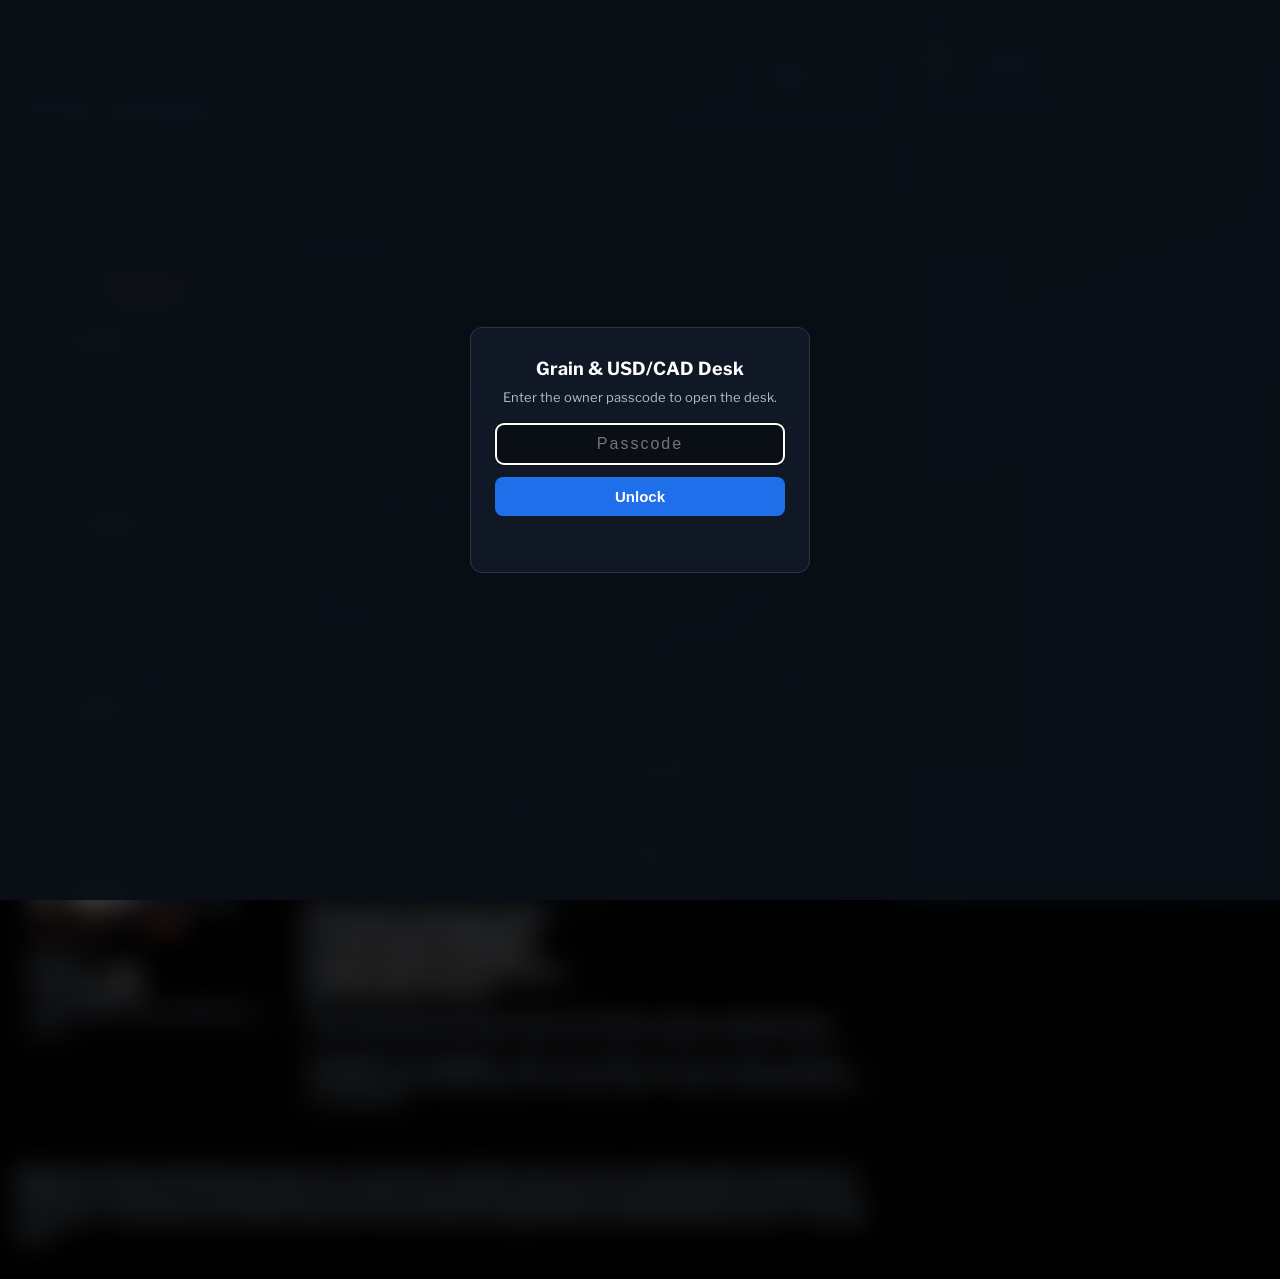
==== commit 4e37d9ff: "Grain pages: remove the right rail (Insights & Activity, alerts, calendar, news) The page content ta" ====
--- a/index.html
+++ b/index.html
@@ -32,7 +32,7 @@
 <link rel="preconnect" href="https://fonts.googleapis.com">
 <link rel="preconnect" href="https://fonts.gstatic.com" crossorigin>
 <link href="https://fonts.googleapis.com/css2?family=Libre+Franklin:wght@500;600;700;800&family=IBM+Plex+Mono:wght@400;500;600&family=JetBrains+Mono:wght@400;500;600&display=swap" rel="stylesheet">
-<link rel="stylesheet" href="desk.css?v=20261121q">
+<link rel="stylesheet" href="desk.css?v=20261123r">
 <link rel="stylesheet" href="desk-theme.css?v=20261123a">
 </head>
 <body class="locked">
@@ -245,7 +245,7 @@
 <script src="spread-chart.js?v=20261118a"></script>
 <script src="ysm.js?v=20261119y"></script>
 <script src="regions-ui.js?v=20261118d"></script>
-<script src="desk-main.js?v=20261123a"></script>
+<script src="desk-main.js?v=20261123r"></script>
 <script>
 /* new-version check: the publish step stamps DESK_BUILD; when a newer build is live, offer a one-click reload */
 window.DESK_BUILD="dev";
--- a/desk.css
+++ b/desk.css
@@ -1070,3 +1070,5 @@
 .ov-leg{display:flex;justify-content:center;flex-wrap:wrap;gap:4px 14px;font:12px 'IBM Plex Sans',system-ui,sans-serif;color:var(--muted);margin-top:2px}
 .ov-leg span{display:inline-flex;align-items:center;gap:5px}.ov-sw{width:12px;height:9px;background:#7cb342;display:inline-block}.ov-ls{width:18px;height:2.5px;display:inline-block;position:relative}
 .ov-note{text-align:center;font-size:11px;color:var(--faint);margin-top:2px}
+/* pages without a right rail (grain pages, owner Nov 23 2026): one full-width column at every width */
+.layout.no-rail,.layout.no-rail.has-secnav{grid-template-columns:minmax(0,1fr)!important}
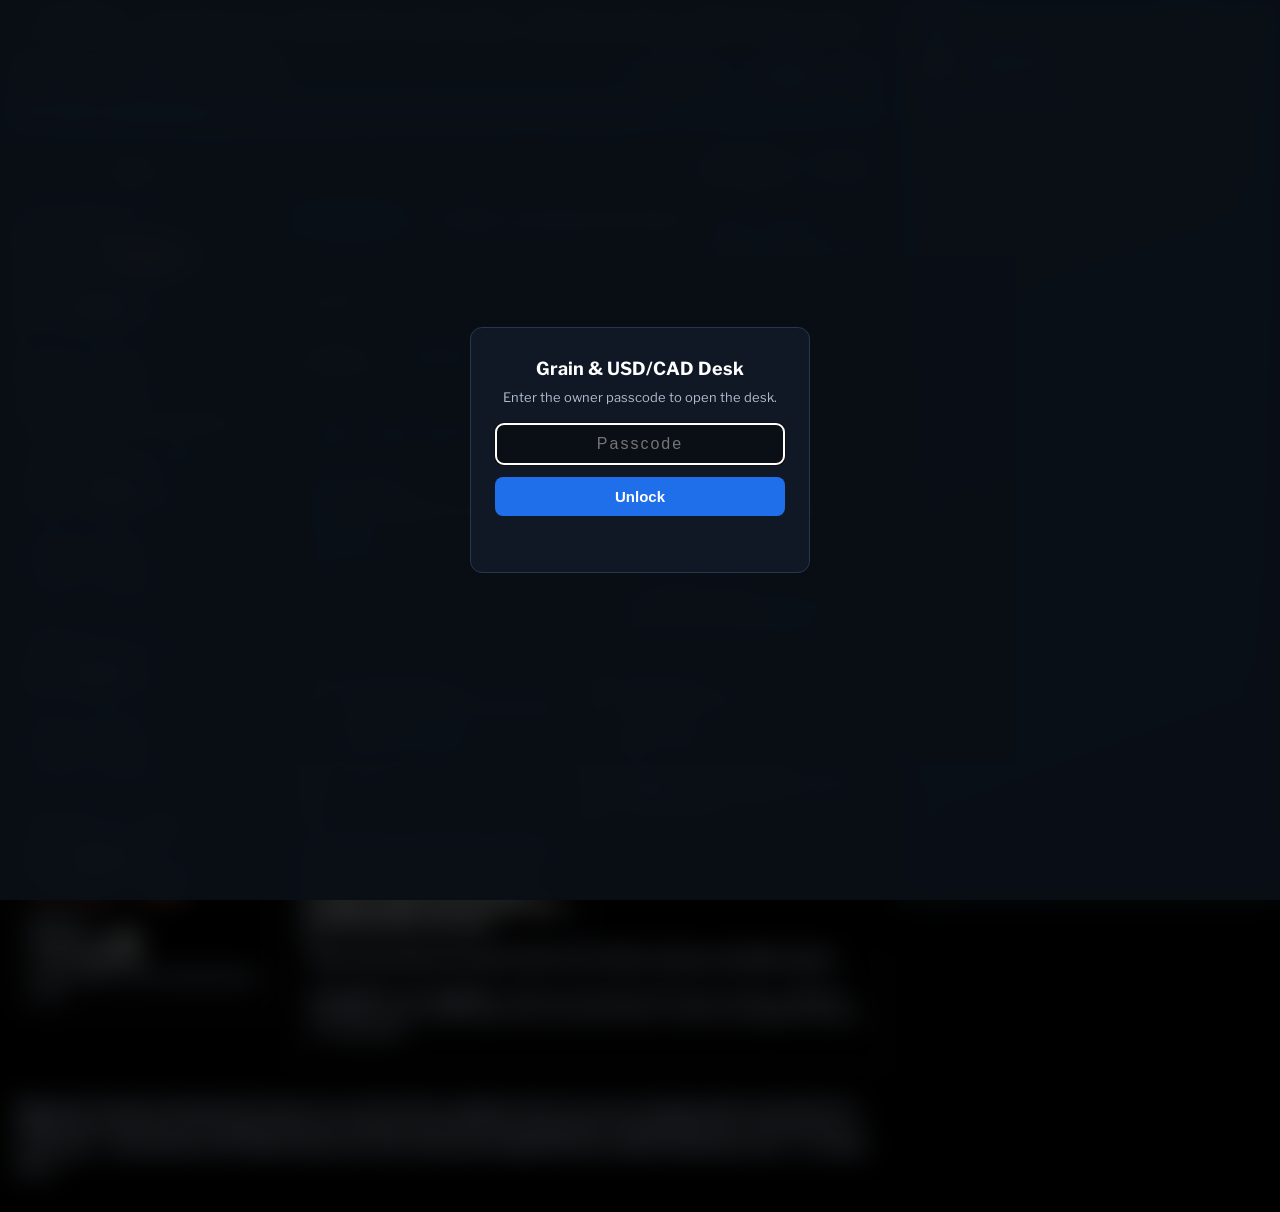
==== commit 70e80064: "UI polish pass + menu lists only in the side panel - nav-hover.js: no drop-down list on hover/focus;" ====
--- a/index.html
+++ b/index.html
@@ -362,7 +362,7 @@
 <script src="zoom.js?v=1"></script>
 <script src="gamma-ui.js?v=20261123x"></script>
 <script src="crosshair.js?v=20261123a"></script>
-<script src="chain-ui.js?v=20261123c"></script>
+<script src="chain-ui.js?v=20261123p"></script>
 <script src="gex-ui.js?v=20261123x"></script>
 <script>(function(){var f=document.createElement("script");f.src="optflow-ui.js?v="+Date.now();document.body.appendChild(f);})();</script>
 <script src="fed-ui.js?v=20261110c"></script>
@@ -372,7 +372,7 @@
 <script src="macro-table.js?v=20261110a"></script>
 <script src="macro-nav.js?v=20261118a"></script>
 <script src="nav-ui.js?v=20261119u"></script>
-<script src="nav-hover.js?v=20261123a"></script>
+<script src="nav-hover.js?v=20261123h"></script>
 <script src="shell-nav.js?v=20261123c"></script>
 <script src="usm-cal.js?v=20261110a"></script>
 <script src="usm-nav.js?v=20261119v"></script>
@@ -402,5 +402,6 @@
 <script src="steady.js?v=1"></script>
 <script>(function(){var s=document.createElement("script");s.src="live.js?v="+Date.now();document.body.appendChild(s);})();</script>
 <link rel="stylesheet" href="ui-protocol.css?v=20261122a">
+<link rel="stylesheet" href="ui-polish.css?v=20261123a">
 </body>
 </html>
--- a/ui-polish.css
+++ b/ui-polish.css
@@ -0,0 +1,42 @@
+/* ui-polish.css — app-wide spacing, alignment and sizing consistency (owner, Nov 23 2026). Loaded last.
+   Found by rendering every page and section at 1440 / 1280 / 1024 / 768 / 390 px and measuring overflow, overlaps and
+   card / heading / table variants. Only layout is touched: data, wording, colours and behaviour are unchanged. */
+
+/* 1 · section tab rows (Evidence · Snapshot & KPIs …, CFTC · Export sales …) always span the full width of the grid they sit in.
+   They were taking one grid cell, so a five-tab row wrapped into a narrow two-line box beside an empty column. */
+.pos-tabs,.it-tabs,.pi-nav,.w-tabs,.mon-tabs,.mn2-tabs,.st-nav,.ix-nav{grid-column:1/-1}
+
+/* 2 · a wide table or chart inside a card never pushes the page sideways: grid / flex children may shrink below their content,
+   and the content scrolls inside its own card instead */
+.tab-panel .grid>*,.tab-panel .layout>*,.tab-panel [class*="-pair"]>*{min-width:0}
+.tab-panel .tile svg:not([width]){max-width:100%}
+/* AI Debt: chart + breakdown pair stacks under 1250 px — it stacked at the table's full width (577 px on a 390 px phone) */
+@media (max-width:1250px){.a2-pair{grid-template-columns:minmax(0,1fr)!important}.a2-pt{overflow-x:auto}.a2-pc svg{max-width:100%;height:auto}}
+
+/* 3 · top menu: one line on desktop and laptop. When the feed is open and the twelve menus do not fit, the row scrolls sideways
+   (wheel / trackpad) instead of dropping one menu onto a second line; Recap and Pop out stay pinned at the right edge. */
+@media (min-width:1021px){
+  .gnav{flex-wrap:nowrap!important;overflow-x:auto;overflow-y:hidden;scrollbar-width:none;align-items:center}
+  .gnav::-webkit-scrollbar{display:none}
+  .gnav>.gnav-b{flex:0 0 auto;white-space:nowrap}
+  .gnav>.rc-btn,.gnav>.po-b{flex:0 0 auto;position:sticky;z-index:2;background:var(--bg,#000)!important}
+  .gnav>.rc-btn{margin-left:auto!important;right:88px;box-shadow:-18px 0 14px -4px var(--bg,#000)}
+  .gnav>.po-b{right:4px}
+}
+@media (min-width:1021px) and (max-width:1599px){.gnav>.gnav-b{padding-left:11px!important;padding-right:11px!important}}
+
+/* 4 · phone header: the Dark / Light switch sat 18 px low (desktop offset) and overlapped the zoom control */
+@media (max-width:700px){.theme-sw{top:auto!important;right:auto!important}}
+
+/* 5 · one corner radius for boxes inside cards (were 8, 9 and 10 px side by side); cards themselves stay 6 px */
+.gx-next,.mpanel,.nr-b,.sw-b,.obs-box,.a2-k{border-radius:8px}
+
+/* 6 · card titles: the same gap under every card heading (was 0, 4 or 10 px) */
+.tab-panel .tile>h2:first-child{margin-bottom:8px}
+.tab-panel .tile>h2:first-child+.h2note,.tab-panel .tile>h2:first-child+p.note{margin-top:-4px}
+
+/* 7 · data tables: one body size (were 12, 12.5, 13 and 13.5 px); the options chain keeps its compact size */
+.tab-panel.active table:not(.oc-t):not(.gx-tip table){font-size:12.5px}
+
+/* 8 · card grids: the same 14 px gutter everywhere; a card that also carried a 14 px bottom margin inside a grid doubled it */
+.tab-panel .grid>.tile{margin-bottom:0}
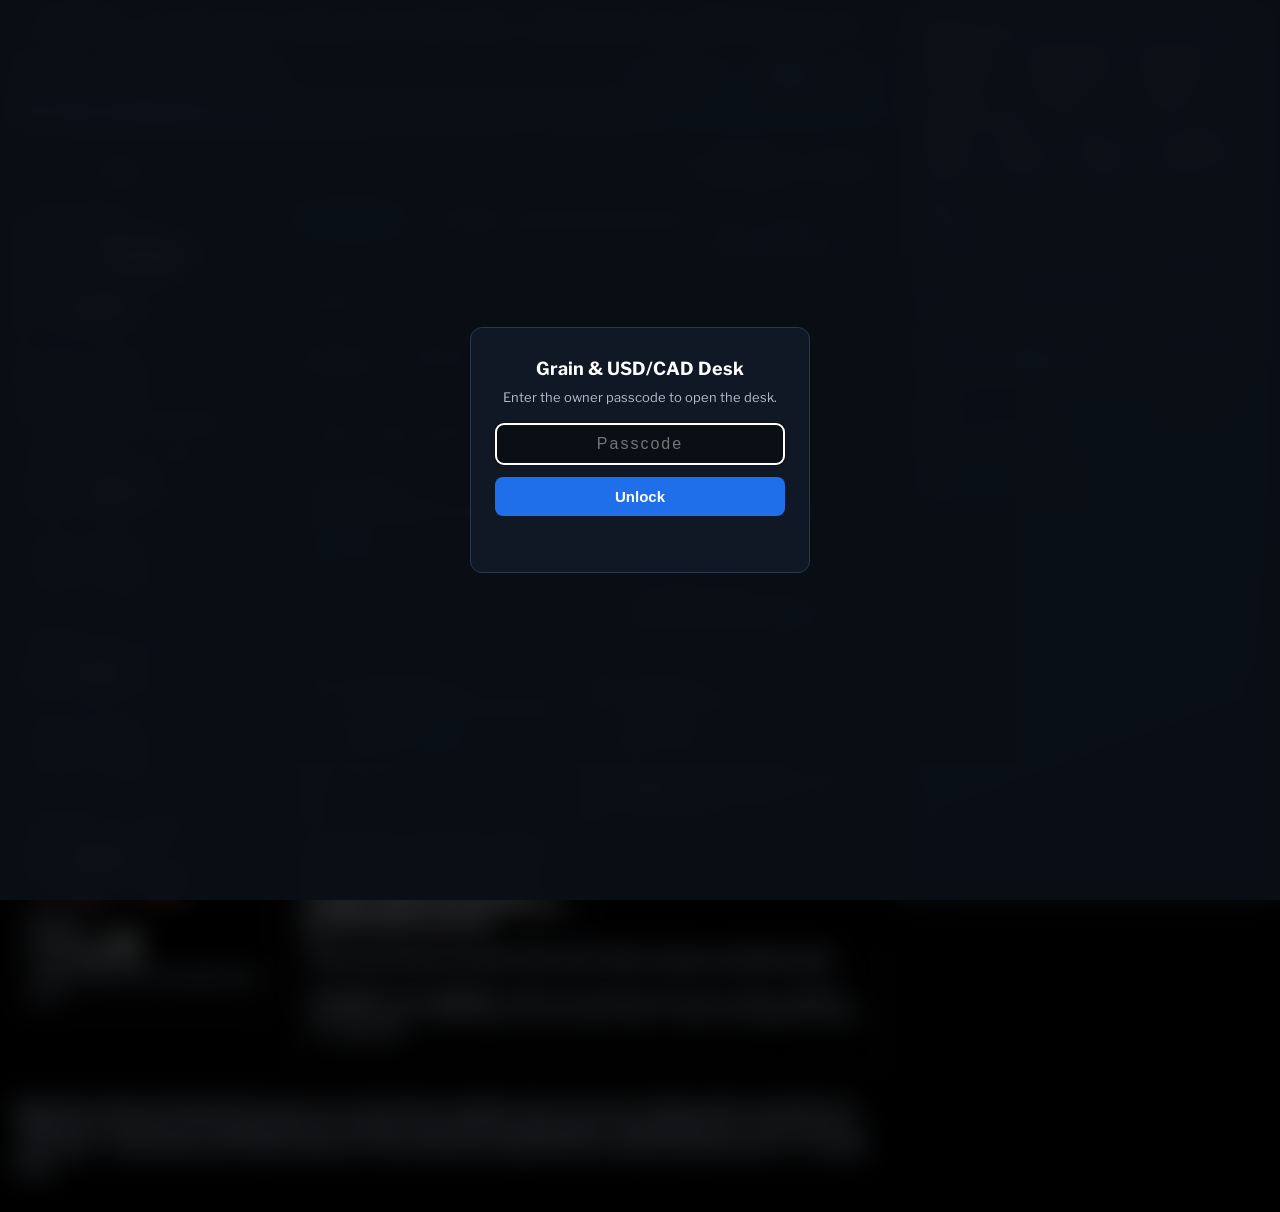
==== commit ed0e2657: "Right panel: frozen Market pulse (Corn/Soybeans/Wheat tiles), rolling key events, 3-line breakouts a" ====
--- a/index.html
+++ b/index.html
@@ -357,6 +357,7 @@
 <script src="obs-ui.js?v=20261120k"></script>
 <script src="swot-ui.js?v=20261110z"></script>
 <script src="tabs-ui.js?v=20261110c"></script>
+<script src="side-top.js?v=1"></script>
 <script>(function(){var f=document.createElement("script");f.src="feed-rail.js?v="+Date.now();document.body.appendChild(f);})();</script>
 <script src="recap.js?v=1"></script>
 <script src="zoom.js?v=1"></script>
--- a/ui-polish.css
+++ b/ui-polish.css
@@ -24,6 +24,8 @@
   .gnav>.po-b{right:4px}
 }
 @media (min-width:1021px) and (max-width:1599px){.gnav>.gnav-b{padding-left:11px!important;padding-right:11px!important}}
+/* thirteen menus since Policy became its own (owner, Nov 23 2026): tighter spacing so the whole row fits beside the open feed */
+@media (min-width:1021px) and (max-width:1799px){body.fr-push .gnav>.gnav-b{padding-left:8px!important;padding-right:8px!important;font-size:13px!important}}
 
 /* 4 · phone header: the Dark / Light switch sat 18 px low (desktop offset) and overlapped the zoom control */
 @media (max-width:700px){.theme-sw{top:auto!important;right:auto!important}}
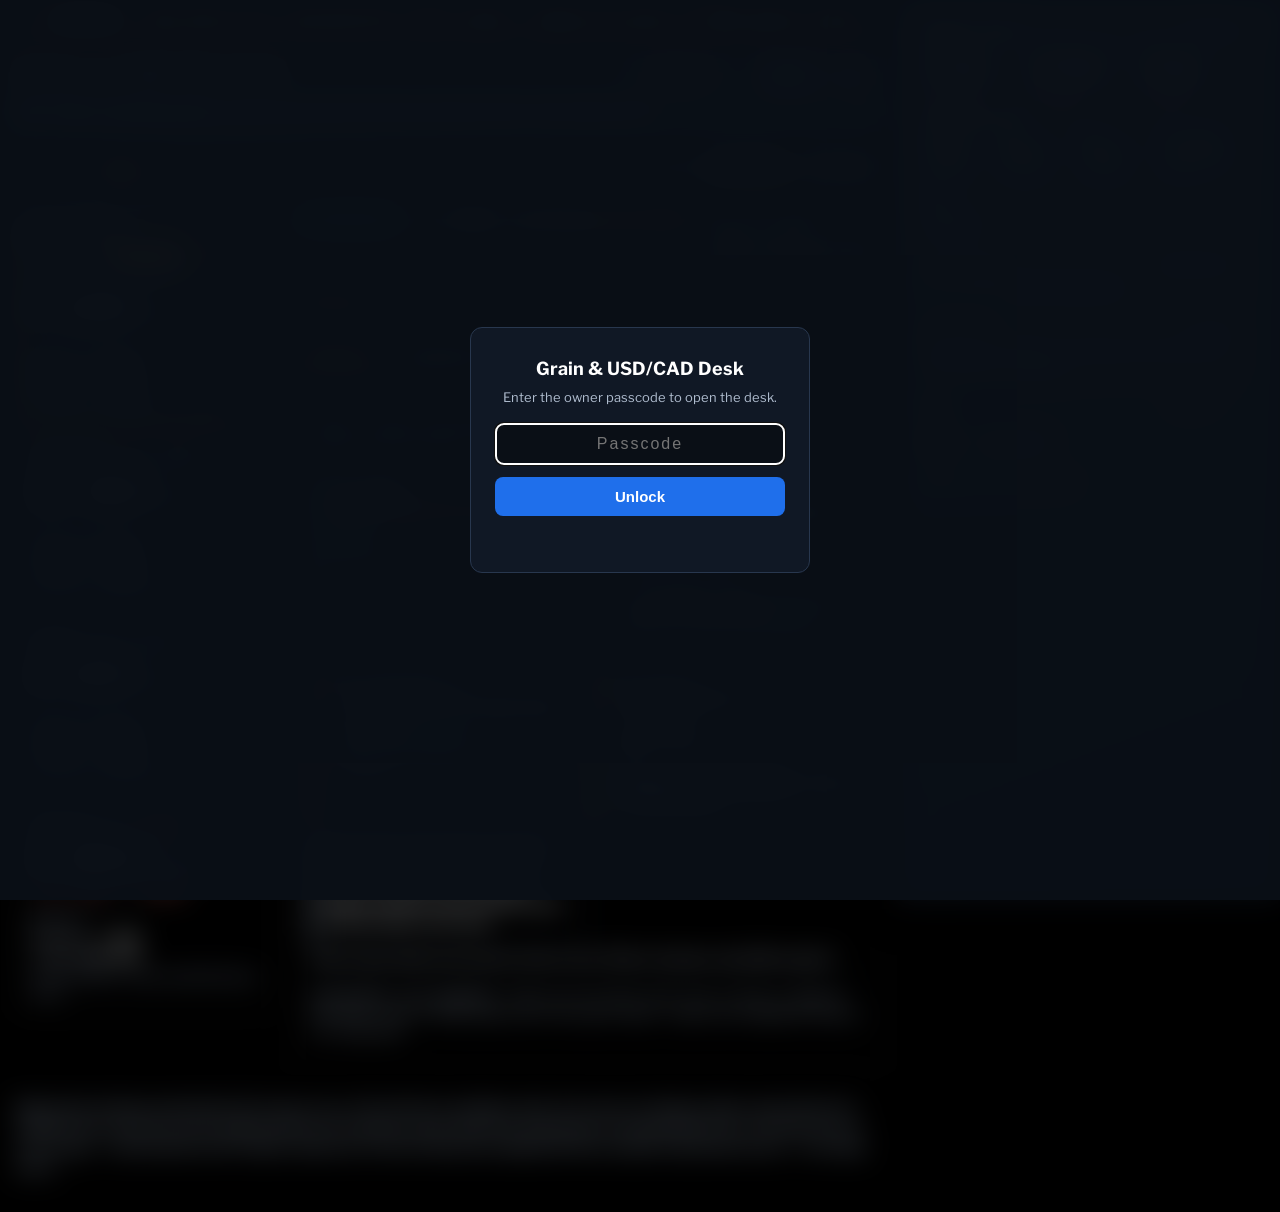
==== commit eeee3a54: "Eastern Time everywhere (default for every date/time format); breakouts in 12-hour ET; light theme: " ====
--- a/index.html
+++ b/index.html
@@ -1,6 +1,10 @@
 <!DOCTYPE html>
 <html lang="en">
 <head>
+<script>/* one clock for the whole desk (owner, Nov 23 2026): every date/time shown is Eastern Time, whatever the viewer's computer is set to */
+(function(){var Z="America/Toronto",D=Date.prototype;function w(f){return function(l,o){o=Object.assign({},o||{});if(!o.timeZone)o.timeZone=Z;return f.call(this,l||"en-US",o);};}
+D.toLocaleString=w(D.toLocaleString);D.toLocaleTimeString=w(D.toLocaleTimeString);D.toLocaleDateString=w(D.toLocaleDateString);
+var F=Intl.DateTimeFormat;function G(l,o){o=Object.assign({},o||{});if(!o.timeZone)o.timeZone=Z;return new F(l||"en-US",o);}G.prototype=F.prototype;G.supportedLocalesOf=F.supportedLocalesOf;try{Intl.DateTimeFormat=G;}catch(e){}})();</script>
 <script>try{if(localStorage.getItem("desk.theme")==="light")document.documentElement.setAttribute("data-theme","light");}catch(e){}
 /* desk zoom (− / % / + in the header): applied before first paint so the page never jumps */
 try{var dz=+localStorage.getItem("desk.zoom");if(dz>=0.6&&dz<=1.3&&dz!==1)document.documentElement.style.zoom=dz;}catch(e){}</script>
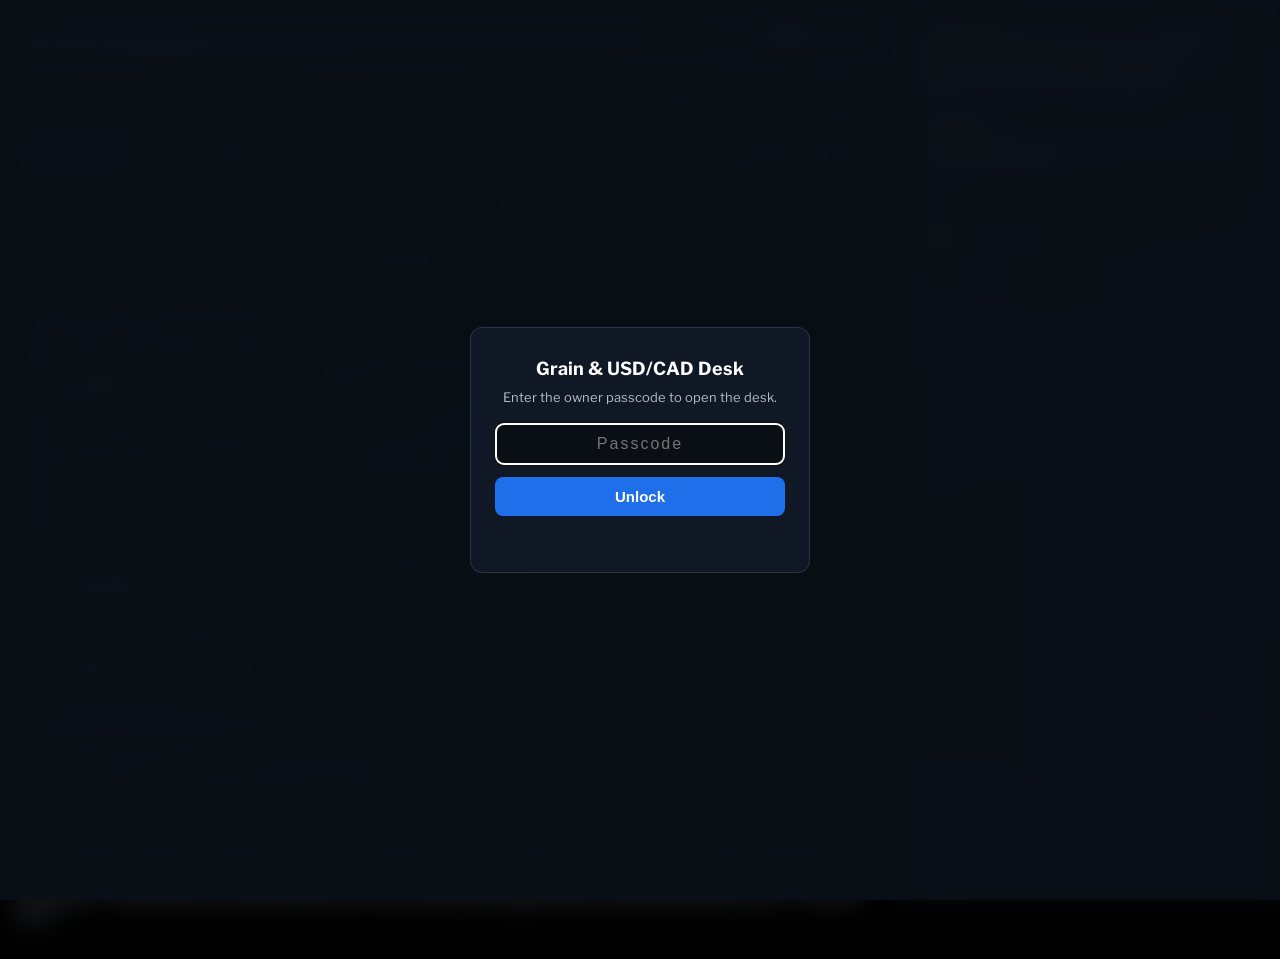
==== commit 7a507ac6: "Price charts: click any Market pulse tile -> 5-year daily chart with 20/50/100/200-day MAs and above" ====
--- a/index.html
+++ b/index.html
@@ -362,6 +362,7 @@
 <script src="swot-ui.js?v=20261110z"></script>
 <script src="tabs-ui.js?v=20261110c"></script>
 <script src="side-top.js?v=1"></script>
+<script src="pricechart.js?v=1"></script>
 <script>(function(){var f=document.createElement("script");f.src="feed-rail.js?v="+Date.now();document.body.appendChild(f);})();</script>
 <script src="recap.js?v=1"></script>
 <script src="zoom.js?v=1"></script>
--- a/desk.css
+++ b/desk.css
@@ -1072,3 +1072,44 @@
 .ov-note{text-align:center;font-size:11px;color:var(--faint);margin-top:2px}
 /* pages without a right rail (grain pages, owner Nov 23 2026): one full-width column at every width */
 .layout.no-rail,.layout.no-rail.has-secnav{grid-template-columns:minmax(0,1fr)!important}
+/* Overview macro correlation table — 7 fixed columns (owner, Nov 23 2026) */
+.sw7{table-layout:fixed;width:100%;min-width:1060px}
+.sw7 th,.sw7 td{vertical-align:middle;padding:9px 10px}
+.sw7 .c1{text-align:left}.sw7 .c2{text-align:right;font-variant-numeric:tabular-nums}.sw7 .cc{text-align:center}.sw7 .c7{text-align:right}
+.sw7 .sw-dn{font-weight:600;color:var(--ink);line-height:1.35}.sw7 .sw-dt{font:11.5px 'IBM Plex Mono',monospace;color:var(--cyan);margin-top:2px}
+.sw7 .sw-av{font:600 13px 'IBM Plex Mono',monospace;white-space:nowrap}.sw7 .sw-pr{font:11.5px 'IBM Plex Mono',monospace;color:var(--faint);font-weight:400}
+.sw7 .sw-it summary{font-size:11.5px;color:var(--muted);margin-top:3px}
+.sw-bd{display:inline-block;font:600 11px 'IBM Plex Mono',monospace;padding:2px 7px;border-radius:5px;border:1px solid currentColor;white-space:normal;line-height:1.3;margin-top:3px}
+.sw-bd.up,.sw-bd.beat{color:#3fb97f;background:rgba(63,185,127,.08)}.sw-bd.dn,.sw-bd.miss{color:#ff6b62;background:rgba(255,107,98,.08)}
+.sw-bd.neu,.sw-bd.inline{color:#8f9db3;background:rgba(143,157,179,.06)}.sw-bd.flag{color:#E8C33A;background:rgba(232,195,58,.08)}.sw-bd.mix{color:#d9b46a;background:rgba(217,180,106,.08)}
+.sw-bk{font:600 12px 'IBM Plex Mono',monospace}.sw-bk.sw-strength,.sw-bk.sw-opportunity{color:#3fb97f}.sw-bk.sw-weakness{color:#ff6b62}.sw-bk.sw-threat{color:#E8C33A}
+.sw7 .sw-st{font-size:11px;color:var(--faint);font-weight:400}
+.sw7 td,.sw7 th{white-space:normal;overflow-wrap:anywhere}
+/* earnings bars: newest period in indigo, earlier in muted slate; labels inside (white) on tall bars, above (slate) on short (owner, Nov 23 2026) */
+.ov-svg{overflow:visible}.ov-svg .ov-bar{fill:#94A3B8}.ov-svg .ov-bar.ov-last{fill:#4F46E5}.ov-svg .ov-bar.neg{fill:#d0675f}.ov-svg .ov-bar.neg.ov-last{fill:#EF4444}
+.ov-svg .ov-in2{fill:#fff;font-weight:700}.ov-svg .ov-top2{fill:#CBD5E1;font-weight:600}.ov-svg .ov-xl{font-weight:800;fill:var(--ink)}
+.ov-sw{background:#94A3B8}
+/* earnings bridge: comparative table + PAT waterfall */
+.eb-tog{display:inline-flex;gap:2px;padding:3px;border:1px solid var(--line2);border-radius:10px;margin:2px 0 12px;background:rgba(255,255,255,.03)}
+.eb-tog button{appearance:none;border:0;background:transparent;color:var(--muted);font:600 12.5px 'IBM Plex Sans',system-ui,sans-serif;padding:7px 12px;border-radius:8px;cursor:pointer}
+.eb-tog button[aria-pressed=true]{background:#4F46E5;color:#fff}
+.eb-tbl{width:100%;border-collapse:collapse;font-size:13px;min-width:860px}
+.eb-tbl th,.eb-tbl td{padding:7px 10px;border-bottom:1px solid var(--line);text-align:right;font-variant-numeric:tabular-nums;white-space:nowrap}
+.eb-tbl th{font:600 11px 'IBM Plex Mono',monospace;letter-spacing:.04em;text-transform:uppercase;color:var(--faint);vertical-align:bottom}.eb-tbl th small{display:block;text-transform:none;letter-spacing:0;color:var(--muted);font-weight:400}
+.eb-tbl .l{text-align:left;font-family:'IBM Plex Sans',system-ui,sans-serif}.eb-tbl td{font-family:'IBM Plex Mono',monospace;color:var(--ink)}.eb-tbl td.l{font-weight:600}
+.eb-tbl td.up{color:#34D399}.eb-tbl td.dn{color:#F87171}.eb-tbl tr.eb-pat td{background:rgba(79,70,229,.10);font-weight:700}
+.eb-pill{display:inline-block;font:700 11px 'IBM Plex Sans',system-ui,sans-serif;padding:3px 9px;border-radius:999px;white-space:nowrap}
+.eb-pill.up{color:#34D399;background:rgba(5,150,105,.16)}.eb-pill.dn{color:#F87171;background:rgba(220,38,38,.16)}.eb-pill.neu{color:var(--muted);background:rgba(255,255,255,.05)}
+.eb-wf{margin-top:16px}.eb-wf h3{margin:0 0 6px;font-size:14px}.eb-svg{width:100%;height:auto;max-height:320px;display:block;overflow:visible}
+.eb-svg text{font-family:'IBM Plex Sans',system-ui,sans-serif;text-anchor:middle;font-size:12px}.eb-svg .eb-in{fill:#fff;font-weight:700}.eb-svg .eb-out{fill:#CBD5E1;font-weight:600}
+.eb-svg .ov-x{fill:var(--muted);font-weight:600;font-size:11.5px}.eb-svg .eb-xl{font-weight:800;fill:var(--ink)}.eb-svg .ov-ax{stroke:var(--line2)}.eb-svg .eb-cn{stroke:var(--faint);stroke-dasharray:3 3}
+/* financial statement matrix (income statement / balance sheet / cash flow): every number right-aligned in its own column (owner, Nov 23 2026) */
+table.fmx-t{border-collapse:collapse;width:max-content;min-width:100%}
+table.fmx-t th,table.fmx-t td{text-align:right;padding:6px 12px;font-variant-numeric:tabular-nums;min-width:84px;white-space:nowrap}
+table.fmx-t th:first-child,table.fmx-t td:first-child{text-align:left;min-width:200px;position:sticky;left:0;background:var(--panel,#0b1118);z-index:1}
+table.fmx-t .mx-h td{text-align:left;position:static}
+table.fmx-t thead th{vertical-align:bottom}
+/* pages without a right rail (Grains, USD/CAD, Macro) take the full width (Nov 24 2026) */
+.layout:not(:has(> aside)){grid-template-columns:minmax(0,1fr)!important}
+/* one banner only (owner, Nov 24 2026): the Market pulse band at the top. Per-page quote strips ("Feed checked …") and the breaking-news banner are not shown. */
+.subnav-live,#brk-banner{display:none!important}
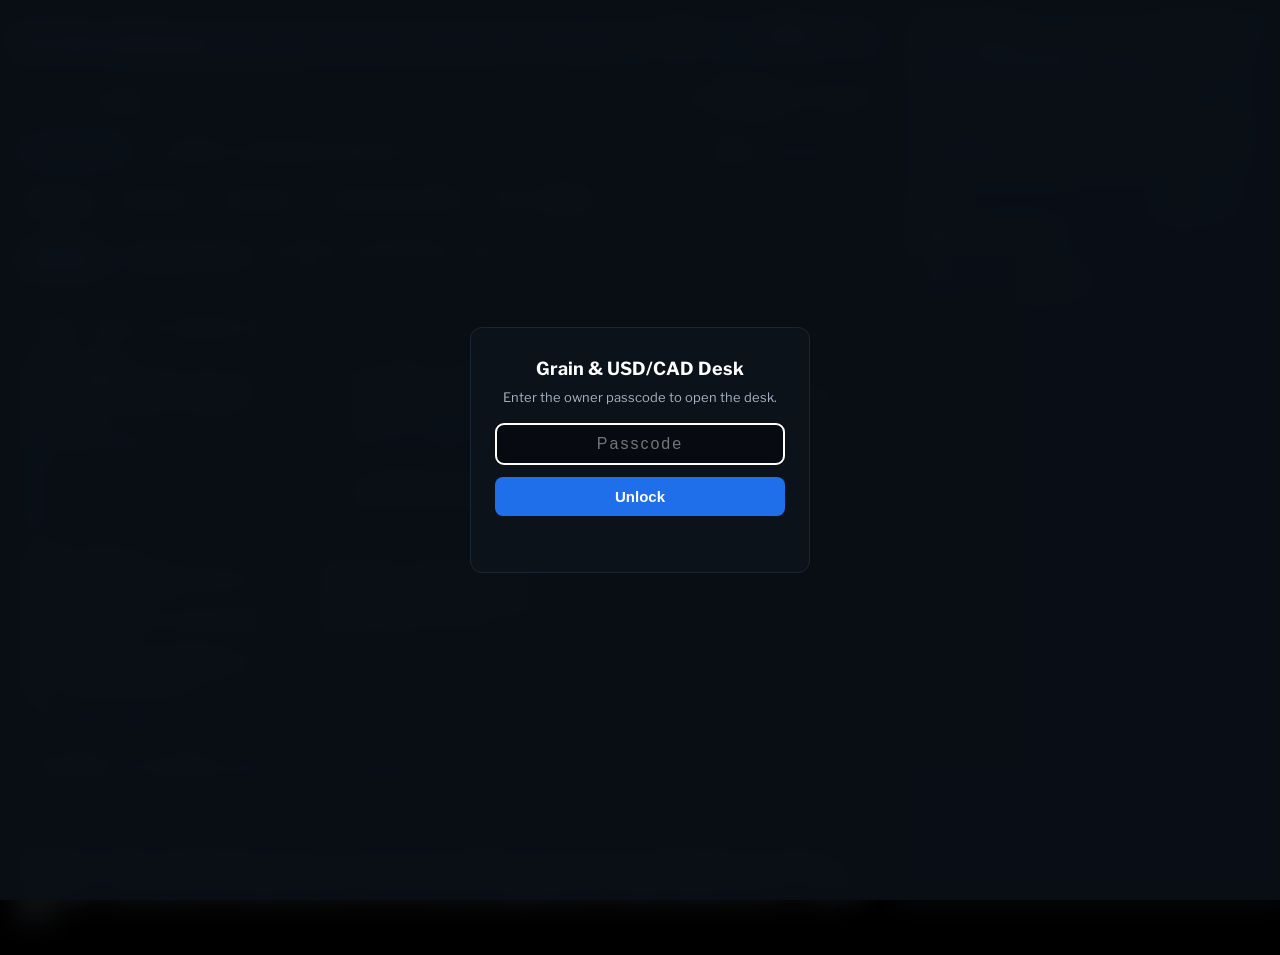
==== commit 9f7828a0: "Whole desk in the band's soft matte style (soft.css: calmer palette, hairline cards, gold-bar sectio" ====
--- a/index.html
+++ b/index.html
@@ -409,5 +409,6 @@
 <script>(function(){var s=document.createElement("script");s.src="live.js?v="+Date.now();document.body.appendChild(s);})();</script>
 <link rel="stylesheet" href="ui-protocol.css?v=20261122a">
 <link rel="stylesheet" href="ui-polish.css?v=20261123a">
+<link rel="stylesheet" href="soft.css?v=1">
 </body>
 </html>
--- a/desk.css
+++ b/desk.css
@@ -1113,3 +1113,4 @@
 .layout:not(:has(> aside)){grid-template-columns:minmax(0,1fr)!important}
 /* one banner only (owner, Nov 24 2026): the Market pulse band at the top. Per-page quote strips ("Feed checked …") and the breaking-news banner are not shown. */
 .subnav-live,#brk-banner{display:none!important}
+.today-bar{display:none!important}   /* one banner only (Nov 26 2026): what landed today is shown by the red dots on the menus */
--- a/soft.css
+++ b/soft.css
@@ -0,0 +1,57 @@
+/* soft.css — the whole desk in the Market pulse band's soft, matte style (owner, Nov 26 2026).
+   Loaded last. Dark-native like everything else: the light theme is the page inversion, so it follows automatically.
+   Softer palette, hairline borders, gold-bar section heads, quiet tables and tabs, gentle green/red. */
+:root{
+  --bg:#070b11; --panel:#0c121a; --panel2:#0a1017; --line:#151e2a; --line2:#1c2736;
+  --ink:#e2e8f0; --muted:#a6b2c3; --faint:#8592a6;
+  --green:#74c99c; --red:#ec8f88; --cyan:#6ed2eb; --amber:#d9b46a; --call:#74c99c; --put:#ec8f88;
+}
+body{background:var(--bg)}
+
+/* cards: matte, hairline, no heavy shadows */
+.tile,.rail-card,.mcard,.dash-card,.ad-sec,.tq-p,.hl-sec,.pi-card,.ev-card,.w-card{
+  background:var(--panel)!important;border:1px solid rgba(255,255,255,.055)!important;border-radius:10px!important;box-shadow:none!important}
+.tile{padding:14px 16px}
+.layout[data-subt] .sub.on>.tile,.wlay #wBody>.tile{border-top:1px solid rgba(255,255,255,.055)!important}
+/* charts and colours inside cards a touch calmer */
+.tab-panel .tile{filter:saturate(.86)}
+
+/* section heads: the band's gold-bar label */
+.tile>h2,.tile>h3:first-child,.rail-title>span:first-child{font:600 11.5px/1.35 "IBM Plex Mono",ui-monospace,monospace!important;letter-spacing:.09em!important;text-transform:uppercase;
+  color:#cdb07a!important;border-left:2px solid rgba(217,180,106,.7);padding-left:8px;margin-bottom:10px}
+.tile>h2 .h2note,.tile>h3 .h2note{font:400 11px "IBM Plex Sans",system-ui,sans-serif!important;letter-spacing:.01em!important;text-transform:none;color:var(--faint)!important}
+
+/* text tones */
+.note,.stamp,.h2note,.sub-note,small{color:var(--faint)}
+.up,.pos{color:var(--green)!important}.dn,.neg{color:var(--red)!important}
+
+/* tables: quiet heads, hairline rows, tabular figures */
+table th{color:var(--faint)!important;font-weight:600;border-bottom:1px solid rgba(255,255,255,.07)!important;background:transparent}
+table td{border-bottom:1px solid rgba(255,255,255,.04)!important;font-variant-numeric:tabular-nums}
+table tbody tr:hover td{background:rgba(255,255,255,.022)}
+
+/* menus and tabs: soft underline, no boxes */
+.gnav .gbtn,.gnav [data-gnav]{color:var(--muted)}
+.gnav [data-gnav][aria-current=page],.gnav [data-gnav].on{color:#e9d3a2}
+.subnav .subbtn{color:var(--faint)!important}
+.subnav .subbtn[aria-selected=true]{color:#e9d3a2!important;border-bottom-color:rgba(217,180,106,.8)!important}
+.st-nav .st-b,.pos-tabs button,.it-tabs button,.w-tabs button,.mon-tabs button,.mn2-tabs button,.ix-nav button,.pi-nav button{border-color:rgba(255,255,255,.07)!important}
+.st-nav .st-b[aria-selected=true],.pos-tabs button[aria-pressed=true],.w-tabs button[aria-selected=true],.pi-nav button[aria-pressed=true]{
+  border-color:rgba(110,210,235,.7)!important;color:#d6f1f8!important;background:rgba(110,210,235,.08)!important;box-shadow:0 0 0 1px rgba(110,210,235,.18)}
+
+/* chips, badges, pills: soft tints */
+.badge,.chip,.pill,.age-pill,.tag{border-color:rgba(255,255,255,.1)!important}
+.sec-chip[aria-pressed=true]{border-color:rgba(110,210,235,.7)!important;background:rgba(110,210,235,.08)!important;color:#d6f1f8!important}
+
+/* inputs and buttons */
+input,select,textarea{background:rgba(255,255,255,.03);border:1px solid rgba(255,255,255,.08);color:var(--ink);border-radius:6px}
+button:focus-visible,a:focus-visible{outline:1px solid rgba(217,180,106,.9);outline-offset:1px}
+
+/* right-hand panel: same matte cards */
+.fr-drawer{background:var(--bg)!important;border-left:1px solid rgba(255,255,255,.05)!important}
+.st-sec{background:rgba(255,255,255,.02)!important;border:1px solid rgba(255,255,255,.055)!important}
+.st-h b{color:#cdb07a!important;border-left:2px solid rgba(217,180,106,.7);padding-left:6px}
+
+/* scrollbars */
+*{scrollbar-color:rgba(255,255,255,.12) transparent;scrollbar-width:thin}
+::-webkit-scrollbar{width:8px;height:8px}::-webkit-scrollbar-thumb{background:rgba(255,255,255,.1);border-radius:8px}::-webkit-scrollbar-track{background:transparent}
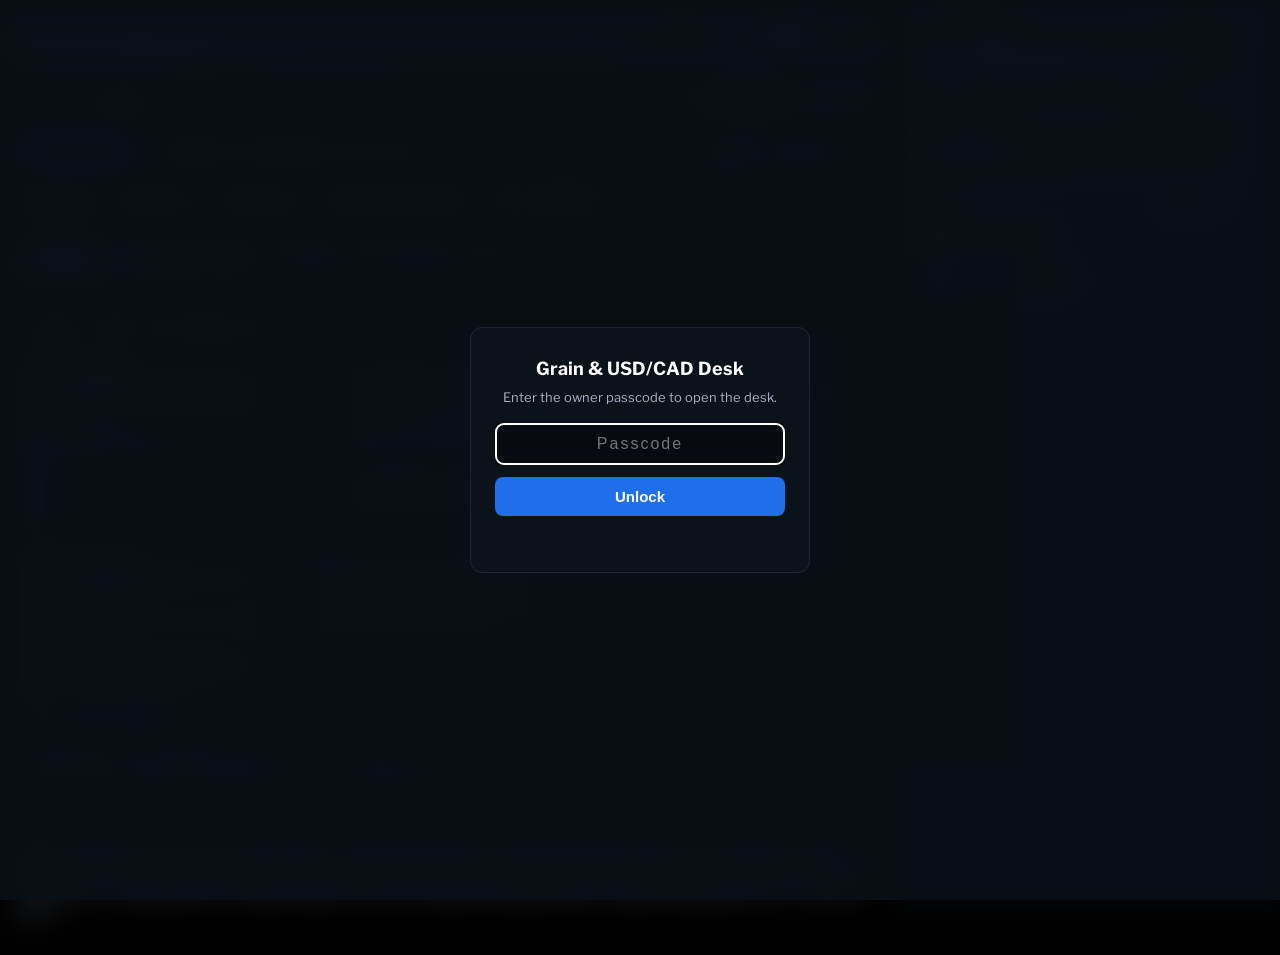
==== commit 64c39a11: "Price cues: automatic drivers → markets flow with levels and inflection points on the Intelligence S" ====
--- a/index.html
+++ b/index.html
@@ -360,6 +360,7 @@
 <script src="rows-ui.js?v=20261113a"></script>
 <script src="obs-ui.js?v=20261120k"></script>
 <script src="swot-ui.js?v=20261110z"></script>
+<script src="cues-ui.js?v=20261127a"></script>
 <script src="tabs-ui.js?v=20261110c"></script>
 <script src="side-top.js?v=1"></script>
 <script src="pricechart.js?v=1"></script>
--- a/soft.css
+++ b/soft.css
@@ -55,3 +55,11 @@
 /* scrollbars */
 *{scrollbar-color:rgba(255,255,255,.12) transparent;scrollbar-width:thin}
 ::-webkit-scrollbar{width:8px;height:8px}::-webkit-scrollbar-thumb{background:rgba(255,255,255,.1);border-radius:8px}::-webkit-scrollbar-track{background:transparent}
+
+/* Price cues (cues-ui.js) */
+.cu-tbl td{vertical-align:top}.cu-tbl tr.cu-r{cursor:pointer}.cu-tbl tr.cu-r.on td{background:rgba(110,210,235,.05)}
+.cu-ma{font:500 10.5px "IBM Plex Mono",ui-monospace,monospace;margin-right:3px}.cu-d{font-size:11.5px;color:var(--muted);margin-top:3px}
+.cu-det td{background:rgba(255,255,255,.015)}.cu-g{display:grid;grid-template-columns:minmax(0,1fr) minmax(0,1.3fr);gap:16px;font-size:12.5px;line-height:1.5}
+.cu-g b{color:#cdb07a;font-size:11px;letter-spacing:.06em;text-transform:uppercase}.cu-g ul{margin:4px 0 8px;padding-left:16px}.cu-g p{margin:3px 0 8px}
+.cu-h li{margin-bottom:5px}.cu-h a{color:var(--ink)}.cu-src{margin-top:8px;font-size:11px}
+@media(max-width:800px){.cu-g{grid-template-columns:1fr}}
